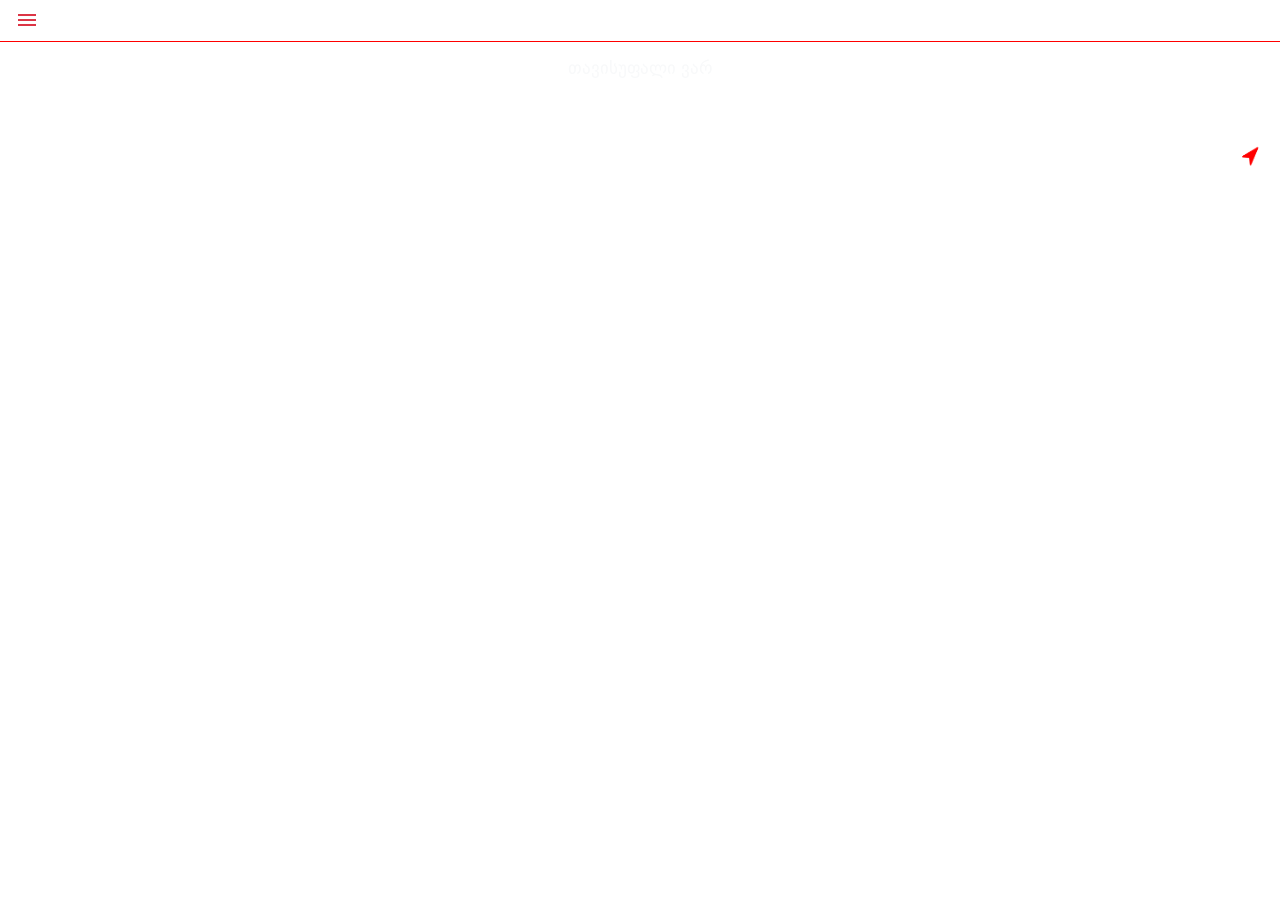
==== index.html @ 13256343 "545 44" ====
<!DOCTYPE html>
<html>
<meta http-equiv="Content-Security-Policy"
      content="img-src * 'self' data:; default-src *; style-src 'self' 'unsafe-inline'; script-src 'self' 'unsafe-inline' 'unsafe-eval' https://api-maps.yandex.ru https://suggest-maps.yandex.ru;">
	  
<meta name="viewport" content="width=device-width, initial-scale=1.0, user-scalable=no">
	<head>

	<meta http-equiv="Content-Type" content="text/html; charset=utf-8" />
	<title>MLTaxi Driver</title>

	<link rel="stylesheet" href="assets/bootstrap/css/bootstrap.css" />
	<link rel="stylesheet" href="assets/icomoon/icomoon.css" />
	<link rel="stylesheet" href="assets/css/style.css" />

	<script type="text/javascript" src="assets/jquery/jquery-3.2.1.min.js"></script>
	<script type="text/javascript" src="assets/bootstrap/js/bootstrap.bundle.min.js"></script>
	<script type="text/javascript" charset="utf-8" src="cordova.js"></script>

	<script type="text/javascript" charset="utf-8" src="io.js"></script>
	<script type="text/javascript" charset="utf-8" src="func.js"></script>
	<script type="text/javascript" charset="utf-8" src="maps.js"></script>

<script type="text/javascript" charset="utf-8">

var myaudio = new Audio('call.mp3');
myaudio.loop = false;
var myid = 0;

var cur_price=0;

var nogps = 0;
document.addEventListener("deviceready", onDeviceReady, false);
var mystatus=0;
var myid=0;

var last_lat=41.7089554;
var last_long=44.7689831;
var depoz=0;

var wlon=44.7689831;
var wlat=41.7089554;
var MyUser="nouser";
var MyPass="nopass";
var MyZoom=17;

var MyLat=41.7089554;
var MyLong=44.7689831;
var MyAlt;
var MyHead;
var MySpeed;
var MyAcc;
var started;
var appr_price=0;
started=0;

function onBackKeyDown() 
	{
	show_map();
	}

function onMenuDown() 
	{
	if (curwindow==0)
		{
		show_settings();
		}
	}


function onSearchDown() 
	{
	if (myself==0)
		{
		setme();
		}
	}


var dataex=0;

var xtile;
var ytile;

var mousex;
var mousey;
var omousex;
var omousey;
	
var sx;
var sy;

var canacX;
var canacY;
var inter='none';

var inpause=0;

sx=getscreenw();
sy=getscreenh();
var myself=0;


var gamehttp;
if (window.XMLHttpRequest) {gamehttp=new XMLHttpRequest();}
else if (window.ActiveXObject) {gamehttp=new ActiveXObject('Microsoft.XMLHTTP');}
else {alert('Your browser does not support XMLHTTP!');}
gamehttp.onreadystatechange=update_data;


var userids = new Array();
var usernames = new Array();
var userlongs = new Array();
var userlats = new Array();
var useralts = new Array();
var userspeeds = new Array();
var userheads = new Array();
var userlasts = new Array();

var cache_ignore=0;
var cache_ignore_wifi=1;

var cur_down_i=0;
var cur_down_ii=0;
var down_complete=1;
var check_complete=1;
var file_downing=0;
var LT_finished=0;

var watchID = null;
var watchID2 = null;
var mrot=0;


var userebic=0;

var wehavecall=0;
var calllat=0;
var calllong=0;
var callid=0;
var txt_addr="";
var ertxelmainc=0;
var comp=0;
// powermanagement -ის ფუნქციები
//window.powermanagement.acquire();
//window.powermanagement.release();

// --------------------------------------------------------------------
function onDeviceReady() 
	{
	console.log("setting immersive");
//	AndroidFullScreen.immersiveMode(successFunction, errorFunction);

// Custom full screen mode
// See https://developer.android.com/reference/android/view/View.html#setSystemUiVisibility(int)
//	AndroidFullScreen.setSystemUiVisibility(AndroidFullScreen.SYSTEM_UI_FLAG_FULLSCREEN, successFunction, errorFunction);

	kc=checkIfFileExists("locdata.txt");
	ReadData();

	console.log("device ready, checking connection");
	checkConnection();

	req_loc_acc();
	req_loc_auth();

	document.addEventListener("pause", onPause, false);
	document.addEventListener("backbutton", onBackKeyDown, false);
	//document.addEventListener("menubutton", onMenuDown, false);
	//document.addEventListener("searchbutton", onSearchDown, false);
//	document.addEventListener("volumedownbutton", onVolumeDown, false);
//	document.addEventListener("volumeupbutton", onVolumeUp, false);

	window.addEventListener("unload", myunload()); 
	window.addEventListener('orientationchange', doOnOrientationChange);
	console.log("device ready, getting position");
	navigator.geolocation.getCurrentPosition(onSuccess, onError, {enableHighAccuracy: true,  maximumAge:0});
	var opts = { timeout: 3000, enableHighAccuracy: true, maximumAge:0};
	watchID = navigator.geolocation.watchPosition(onSuccess, onError, opts);
	document.addEventListener("resume", onResume, false);
//	window.addEventListener("deviceorientation", handleOrientation, true);

//	 navigator.compass.getCurrentHeading(onCompassSuccess, function (compassError) { console.log('Compass error: ' + compassError.code); })
	var moptions = { frequency: 1000 };
//	watchID2 = navigator.compass.watchHeading(onCompassSuccess, onError, moptions);
	
	console.log("device ready, dealing with record file");
	
	
	if (started==0)	
		{
		Start();
		}
	//setmypos();
	}
// ------------------------

function myunload()
	{
	 if (watchID2) 
		{
        navigator.compass.clearWatch(watchID2);
        watchID2 = null;
        }

	if (watchID) 
		{
		navigator.geolocation.clearWatch(watchID)
		watchID = null;
		}
	}

function onCompassSuccess(heading) 
	{  
	console.log(heading);
	comp=parseInt(heading.magneticHeading*100)/100;
	//document.getElementById("heading_div").innerHTML=parseInt(heading.magneticHeading);
	rotate_marker(comp);
    }


function MainProg()
	{
	//console.log("main prog");
	if (started==1)
		{	
		UpData();
	//	console.log("up data");
		if (callid>0 && inpause==0 && myself==2)
			{
			console.log("setting to call");
			setmypos();
			DrawUsers();
			}
		else if (myself==1 && inpause==0)
			{
	//		console.log("myself=1 and inpause=0, setting wlongebi");
			
			setmypos();

			}
			

		navigator.geolocation.getCurrentPosition(onSuccess, onError, {enableHighAccuracy: true,  maximumAge:0});
		setTimeout("MainProg();",1000);
	
		}
	}

var call_dest_lat=0;
var call_dest_long=0;
var call_dest_addr="";

var call_dest_lat1=0;
var call_dest_long1=0;
var call_dest_addr1="";


var sit_price=new Array();
var kmprice= new Array();

sit_price[1]=2;
sit_price[2]=3;
sit_price[3]=4;

kmprice[1]=0.5;
kmprice[2]=0.6;
kmprice[3]=0.75;
var last_status=0;


var call_tel="";
var call_meters=0;
var last_route=0;
var this_time=0;
var call_class=1;

var max_calls=0;
var list_id= new Array();
var list_addr1= new Array();
var list_addr2= new Array();
var list_addr3= new Array();
var list_appr_price= new Array();

var sel_call_id =-1;

function update_data()
	{		
	if(gamehttp.readyState == 4)
		{
		mr=gamehttp.responseText;
		if (mr!="")
			{

			this_time=Date.now()
			console.log("-- data received from server: "+mr);
			if (mr.substr(0, 8)=="register")		
				{
				console.log("register");
				//alert("Please Register Your User at\n\r http://taxiprius.com.ge/");
			//	started=0;
			//	document.getElementById('mainb').innerHTML="START";
				if (curwindow==0)
					{
					show_settings();
					curwindow=2;
					}
				//Start();
				//alert("please REGISTER at website: www.developer.design.ge/mytaxi");
				}
			else if (mr.substring(0,7)=="depozit")		
				{
				a=mr.split("|");
				depoz=a[1];
				document.getElementById("mbal").innerHTML=depoz+"₾";
				alert("თქვნი მიმდინარე ბალანსი არის: "+depoz+"₾, მუშაობს გასაგრძელებლად შეავსეთ დეპოზიტი");				
				}
			else
				{
				if (curwindow==2)
					{
					show_map();
					}
				a=mr.split("|");
				if (a[0]=="newcall")
					{
//					document.getElementById("client_center").style.display="inline";
					max_calls=a.length-2;
					console.log("maxcalls: "+max_calls);
					for (ka=1;ka<max_calls+1 ;ka++ )
						{
						

						b=a[ka].split(";");
						curid=b[0];
						if (callid!=curid && myself==0)
							{
						//	setme();
							}
						//
						
						list_id[ka-1]=curid;
						list_addr1[ka-1]=b[3];
						list_addr2[ka-1]=b[8];
						list_addr3[ka-1]=b[12];
						list_appr_price[ka-1]=b[14];


						console.log("curid: "+curid + " selcallid: "+sel_call_id+", apprice: "+list_appr_price[ka-1]);

						if (curid==sel_call_id)
							{
							console.log("zari monishnulia: "+sel_call_id);
							// monishnuli zari
							callid=curid;
							calllat=parseFloat(b[1]);
							calllong=parseFloat(b[2]);	
							txt_addr=b[3];

							call_meters=0;
							call_tel=b[4];
							
							call_dest_lat=parseFloat(b[6]);
							call_dest_long=parseFloat(b[7]);
							call_dest_addr=b[8];
							
							call_class=b[9];
							
							call_dest_lat1=parseFloat(b[10]);
							call_dest_long1=parseFloat(b[11]);
							call_dest_addr1=b[12];
							
							cur_price=b[13];
							
							appr_price=parseInt(b[14]);
							depoz=parseFloat(b[15]);
							
							console.log("last and new: " +last_status+ " / "+mystatus);
							if (last_status!=101 )
								{

								ertxelmainc=1;

								if (call_dest_lat>30 )
									{
									var startpos = [ calllat,  calllong];
									var endpos = [ call_dest_lat, call_dest_long];
									var thirdpos = [ call_dest_lat1,  call_dest_long1];
									myself=0;
									console.log("calcroute: ");
									console.log(startpos);
									console.log(endpos);
									console.log(thirdpos);
									auto_bounds=true;
									myMap.geoObjects.remove(multiRoute);
									myMap.geoObjects.remove(multiRoute2);
									myMap.geoObjects.remove(startMarker);
									myMap.geoObjects.remove(endMarker);
									myMap.geoObjects.remove(thirdmarker);
									calcRoute(startpos, endpos, thirdpos, call_dest_lat1);
									

									}
								draw_markers();
								set_status(101);
								last_status=101;
								}	
							}
						}
					
					if (sel_call_id==-1)
						{
						show_call_list();
						}
				
					}
				else if (a[0]=="yourcall")
					{
					sel_call_id=-1;
					callconfirming=0;
//					document.getElementById("client_center").style.display="inline";
					b=a[1].split(";");
					curid=b[0];
					callid=curid;
					calllat=parseFloat(b[1]);
					calllong=parseFloat(b[2]);	
					txt_addr=b[3];
					c=b[4];
					call_meters=b[5];
					call_tel=b[4];
					console.log("call_tel: " +call_tel);
					call_dest_lat=parseFloat(b[6]);
					call_dest_long=parseFloat(b[7]);
					call_dest_addr=b[8];
					call_class=b[9];

					call_dest_lat1=parseFloat(b[10]);
					call_dest_long1=parseFloat(b[11]);
					call_dest_addr1=b[12];
					cur_price=b[13];
					appr_price=parseInt(b[14]);
					depoz=parseFloat(b[15]);
					console.log(call_dest_lat1+" <- -> "+call_dest_long1);
					console.log("mesame misamarti: "+call_dest_addr1);
					ertxelmainc=1;
					if (calllat>30 && (this_time-last_route)>10 && mystatus!=1)
						{
						var startpos = [ MyLat,  MyLong];
						var endpos = [ calllat, calllong];
						var thirdpos = [ call_dest_lat1,  call_dest_long1];
						auto_bounds=false;
						calcRoute(startpos, endpos, thirdpos, 0);
						//myMap.panTo(positionMarker.geometry.getCoordinates());
						}

					if (callid!=curid && myself==0)
						{
//						setme();
						}
					if (mystatus!=1)	{draw_markers();}
					set_status(1);
					last_status=mystatus;
					}
				else if (a[0]=="waiting")
					{
						sel_call_id=-1;
					callconfirming=0;
//					document.getElementById("client_center").style.display="inline";
					b=a[1].split(";");
					curid=b[0];
					if (callid!=curid && myself==0)
						{
					//	setme();
						}
					callid=curid;
					calllat=parseFloat(b[1]);
					calllong=parseFloat(b[2]);	
					txt_addr=b[3];
					call_tel=b[4];
					call_meters=b[5];
					call_dest_lat=parseFloat(b[6]);
					call_dest_long=parseFloat(b[7]);
					call_dest_addr=b[8];
					call_class=b[9];

					call_dest_lat1=parseFloat(b[10]);
					call_dest_long1=parseFloat(b[11]);
					call_dest_addr1=b[12];
					cur_price=b[13];
					appr_price=parseInt(b[14]);
					depoz=parseFloat(b[15]);
					console.log(call_dest_lat1+" <- -> "+call_dest_long1);
					console.log("mesame misamarti: "+call_dest_addr1);
					ertxelmainc=1;
					if (call_dest_lat>30 && (this_time-last_route)>10  &&  mystatus!=3)
						{
						var startpos = [ MyLat,  MyLong];
						var endpos = [ calllat, calllong];
						var thirdpos = [ call_dest_lat1,  call_dest_long1];
						auto_bounds=false;
						calcRoute(startpos, endpos, thirdpos, 0);
						}
					if (mystatus!=3)	{draw_markers();}
					set_status(3);
					last_status=mystatus;
					}
				else if (a[0]=="usercoming")
					{
					sel_call_id=-1;
					callconfirming=0;
//					document.getElementById("client_center").style.display="inline";
					b=a[1].split(";");
					curid=b[0];
					if (callid!=curid && myself==0)
						{
					//	setme();
						}
					callid=curid;
					calllat=parseFloat(b[1]);
					calllong=parseFloat(b[2]);
					txt_addr=b[3];
					call_tel=b[4];
					call_meters=b[5];
					call_class=b[9];
					call_dest_lat=parseFloat(b[6]);
					call_dest_long=parseFloat(b[7]);
					call_dest_addr=b[8];

					call_dest_lat1=parseFloat(b[10]);
					call_dest_long1=parseFloat(b[11]);
					call_dest_addr1=b[12];
					cur_price=b[13];
					appr_price=parseInt(b[14]);
					depoz=parseFloat(b[15]);
					//call_dest_addr=b[8];
					console.log(call_dest_lat1+" <- -> "+call_dest_long1);
					console.log("mesame misamarti: "+call_dest_addr1);
					ertxelmainc=1;
					if (call_dest_lat>30 && (this_time-last_route)>30  && mystatus!=4)
						{						
						var startpos = [ MyLat,  MyLong];
						var endpos = [ call_dest_lat, call_dest_long];
						var thirdpos = [ call_dest_lat1,  call_dest_long1];
						auto_bounds=false;
						calcRoute(startpos, endpos, thirdpos, call_dest_lat1);
						}
					if (mystatus!=4)	{draw_markers();}
					set_status(4);
					last_status=mystatus;
					}
				else if (a[0]=="moving")
					{
						sel_call_id=-1;
					callconfirming=0;
//					document.getElementById("client_center").style.display="none";

					b=a[1].split(";");
					curid=b[0];

					callid=curid;
					calllat=parseFloat(b[1]);
					calllong=parseFloat(b[2]);	
					txt_addr=b[3];
					call_meters=b[5];
					call_tel=b[4];
					call_class=b[9];
					var metrebi=parseInt(10*call_meters/1000)/10;
					var metrebi_real=parseInt(metrebi*1.12*100)/100;
					var	tanxa=datvale_pussy(metrebi_real); // tanxa zveli cesit

					
					call_dest_lat=parseFloat(b[6]);
					call_dest_long=parseFloat(b[7]);
					call_dest_addr=b[8];

					call_dest_lat1=parseFloat(b[10]);
					call_dest_long1=parseFloat(b[11]);
					call_dest_addr1=b[12];
					cur_price=b[13];
					appr_price=parseInt(b[14]);
					depoz=parseFloat(b[15]);
					document.getElementById("meters_txt").innerHTML=metrebi_real;
					document.getElementById("price_txt").innerHTML=cur_price ;

				//	call_dest_addr=b[8];



					console.log(call_dest_lat1+" <- -> "+call_dest_long1);
					console.log("mesame misamarti: "+call_dest_addr1);
					
					ertxelmainc=1;
					if (call_dest_lat>30 && (this_time-last_route)>10)// &&  mystatus!=5)
						{
					

						var startpos = [ MyLat,  MyLong];
						var endpos = [ call_dest_lat, call_dest_long];
						var thirdpos = [ call_dest_lat1,  call_dest_long1];
						auto_bounds=false;
						calcRoute(startpos, endpos, thirdpos, call_dest_lat1);
//						myMap.panTo(positionMarker.geometry.getCoordinates());
						}
					if (callid!=curid && myself==0)
						{
						//setme();
						}
					if (mystatus!=5)	{draw_markers();}
					set_status(5);
					last_status=mystatus;
					}
				else
					{
					sel_call_id=-1;
					depoz=parseFloat(a[1]);
					document.getElementById("mbal").innerHTML=depoz+"₾";
					callconfirming=0;
//					document.getElementById("client_center").style.display="none";
					if (curdisp!=0)	{set_status(0); last_status=mystatus;}
					txt_addr="";
					calllong=0;
					calllat=0;
					callid=0;
					call_tel="";
					call_meters=0;
					cur_price=0;
					call_dest_lat=0;
					call_dest_long=0;
					call_dest_addr="";


					call_dest_lat1=0;
					call_dest_long1=0;
					call_dest_addr1="";
					
					myMap.geoObjects.remove(multiRoute);
					myMap.geoObjects.remove(multiRoute2);
					myMap.geoObjects.remove(startMarker);
					myMap.geoObjects.remove(endMarker);
					myMap.geoObjects.remove(thirdmarker);
					dirsetmap=0;
					if (max_calls>0)
						{
						show_map();
						max_calls=0;
						show_call_list();
						}


					document.getElementById("new_call_screen").style.setProperty("display", "none", "important");
					document.getElementById("no_call_screen").style.setProperty("display", "block", "important");

					}
				if (inpause==0)	{DrawUsers();}

				if (userebic==1)
					{
					a=mr.split("|");
					for (i=0;i<(a.length-1);i++ )
						{
						if (a[i]!="")
							{
							
							b=a[i].split(";");
							
							var curid=b[0];

							if ( document.getElementById("user_"+curid)==null)
								{
								document.getElementById("users").innerHTML+="<div id='user_"+curid+"'  style='position:absolute; left:0px; top:0px; color:red; font-size:12px; font-weight:bold;'><div style='position:absolute; left:-16px; top:-16px; width:32px; height:32px;'><img src='taxizm.png'></div></div>"; //&nbsp;&nbsp;"+b[1]+"
								}
							userids[i]=curid;
							usernames[i]=b[1];
							userlats[i]=parseFloat(b[2]);
							userlongs[i]=parseFloat(b[3]);
							useralts[i]=parseFloat(b[4]);
							userspeeds[i]=parseFloat(b[5]);
							userheads[i]=parseFloat(b[6]);
							userlasts[i]=parseInt(b[7]);
							}
						}
					var tdata=a[a.length-1];

					if (inpause==0)	{DrawUsers();}
					}

				}
			}
		}
	}

var show_ids= new Array();
var max_show_ids=0;
function show_call_list()
	{
	console.log("showing calls");
	if (max_calls>0)
		{
	
		var refme=0;
		if (max_calls!=max_show_ids)
			{
			refme=1;
			}
		if (refme==0)
			{
			for (i=0;i<max_calls ;i++ )
				{
				if (show_ids[i]!=list_id[i])
					{
					refme=1;
					i=max_calls;
					}
				}
			}
		console.log("refme"+refme);
		if (refme==1)
			{
			myaudio.play();
			max_show_ids=max_calls;
			document.getElementById("call_list_screen").innerHTML="";
			for (i=0;i<max_calls ;i++ )
				{
				addme='<div class="d-flex mb-4"  id="new_call_div_'+list_id[i]+'"><div class="flex-grow-1"><div class="pr-4"><ul><li class="py-1" style="background: #eee; padding: 15px; margin: 2px 0;">'+list_addr1[i]+'</li><li class="py-1" style="background: #eee; padding: 15px; margin: 2px 0;">'+list_addr2[i]+'</li><li class="py-1" style="background: #eee; padding: 15px; margin: 2px 0;">'+list_addr3[i]+'</li>	</ul></div></div><div class="px-3 text-center"><span style="font-size: 20px">₾'+list_appr_price[i]+'</span><hr style="border-color: #6fdd00; border-width: 5px; margin: 5px 0;" />ნაღდი<br /><a href="Javascript: call_dets('+list_id[i]+');" class="btn btn-danger btn-sm mt-1" style="border-radius: 20px">დეტალურად</a></div></div>'


				
				show_ids[i]=list_id[i];
				document.getElementById("call_list_screen").innerHTML+=addme;
				}
			document.getElementById("call_list_screen").innerHTML+="<BR><BR><BR>";
			document.getElementById("call_list_screen").style.setProperty("display", "block", "important");
			}
		}
	else
		{
		document.getElementById("call_list_screen").innerHTML="";
		document.getElementById("call_list_screen").style.setProperty("display", "none", "important");

		}

	}

function call_dets(mcid)
	{
	sel_call_id=mcid;
	document.getElementById("call_list_screen").style.setProperty("display", "none", "important");
	}

function close_dets()
	{
		sel_call_id=-1;
		last_status=0;
	set_status(0);
	document.getElementById("call_list_screen").style.setProperty("display", "block", "important");
	}
function UpData()
	{

	if (MyUser!="nouser")
		{    
		url="http://mltaxi.ge/taxi.php?uname="+MyUser+"&pass="+MyPass+"&lat="+MyLat+"&long="+MyLong+"&alt="+MyAlt+"&head="+MyHead+"&speed="+MySpeed+"&passive="+inpause+"&mstat="+mystatus+"&callid="+callid +"&ragacid="+(Math.random()*10000000);		
		}
	else
		{
		url="http://mltaxi.ge/taxi.php?passive="+inpause+"&ragacid="+(Math.random()*10000000); 
		}
	console.log("-- upload: "+url);
//	document.getElementById('erorebi').innerHTML="uname="+MyUser+"&pass="+MyPass+"&lat="+MyLat+"&long="+MyLong+"&alt="+MyAlt+"&head="+MyHead+"&speed="+MySpeed;
	gamehttp.open('GET',url,true);
	gamehttp.send(null);
	
	
	}

function Start()
	{
	console.log("Start / END");
	if (started==0)
		{
			started=1;  MainProg();}  // document.getElementById('mainb').innerHTML="STOP";
	//else
//		{started=0;} //  document.getElementById('mainb').innerHTML="START";/

	}

var pauza_chartulia=0;

function onPause()
	{
	console.log("on pause");
//	if (started==0) 
		//{
	if (pauza_chartulia==1)
		{
		//started=0;
		clearWatch();
		inpause=1;
	WriteData();
		}
	//}

	
	}

function onResume() 
	{
	console.log("on resume");
	if (inpause==1)
		{
		inpause=0;
		}

	if (started==0)
		{
		checkConnection();
	
	var opts = { timeout: 3000, enableHighAccuracy: true, maximumAge:0};
	watchID = navigator.geolocation.watchPosition(onWatchSuccess, onError, opts);
	
		if (MyUser!="nouser")	{Start();}
		}

	//checkIfFileExists("locdata.txt");
	//if (dataex==0)
	//	{WriteData();}	

	//ReadData();
	//setmypos();
	//DrawUsers();
	}


function onSuccess(position) 
	{
	console.log(position);
	var gaitvaliscine=1;
	if (gaitvaliscine==1)
		{
		
		var element = document.getElementById('geopos');
		element.innerHTML = 'Latitude: '           + position.coords.latitude              + '<br />' +
								'Longitude: '          + position.coords.longitude             + '<br />';

		MyLat=position.coords.latitude ;
		MyLong=position.coords.longitude ;
		MyAlt=position.coords.altitude ;
		var newhead=position.coords.heading ;
		MySpeed=position.coords.speed ;
		MyAcc=position.coords.accuracy;
		console.log(MyLat+" | "+MyLong+" | "+newhead+ " : " + MyHead);
		if (newhead!=null && newhead>0)
			{
			MyHead=newhead;
			console.log("using own");
			rotate_marker(MyHead);
			}
		else
			{
				console.log("calculating");
			if (last_lat!=MyLat || last_long!=MyLong)
				{
			
				MyHead=calc_bearing(last_lat, last_long, MyLat, MyLong);
				rotate_marker(MyHead);
				last_lat=MyLat;
				last_long=MyLong;
				}
			}

		//wlon=MyLong;
		//wlat=MyLat;
		console.log("on succ, sett long");

		
		positionMarker.geometry.setCoordinates([position.coords.latitude,position.coords.longitude]);
	
		if (started==0 && MyUser!="nouser")	{Start();}
		if (myself==1 && inpause==0)
			{
			setmypos();	
			}
		else if (inpause==0)	
			{

			}
		}
    }






 
function getpos()
	{
	console.log("get pos");
	document.getElementById('geopos').innerHTML="Finding geolocation...";
	navigator.geolocation.getCurrentPosition(onSuccess, onError);
	}


function onWatchSuccess(position) 
	{
	console.log("on watch success");

	MyLat=position.coords.latitude ;
	MyLong=position.coords.longitude ;
	MyAlt=position.coords.altitude ;
	var newhead=position.coords.heading ;
	MySpeed=position.coords.speed ;
	MyAcc=position.coords.accuracy;
	console.log(MyLat+" | "+MyLong+" | "+newhead+ " : " + MyHead);
	if (newhead!=null && newhead>0)
		{
		MyHead=newhead;
		console.log("watch heading"+MyHead);
		rotate_marker(MyHead);
		}
	else
		{
		console.log("watch calculating");
		if (last_lat!=MyLat || last_long!=MyLong)
			{
			
			MyHead=calc_bearing(last_lat, last_long, MyLat, MyLong);
			rotate_marker(MyHead);
			last_lat=MyLat;
			last_long=MyLong;
			}
		}

	if (inpause==0)
		{
		var element = document.getElementById('geopos');
		element.innerHTML = 'Latitude: '           + position.coords.latitude              + '<br />' +
							'Longitude: '          + position.coords.longitude             + '<br />';
		setmypos();		
		}
	}



function draw_markers()
	{


	myMap.geoObjects.remove(startMarker);
	myMap.geoObjects.remove(endMarker);
	myMap.geoObjects.remove(thirdmarker);

	startMarker = new ymaps.Placemark([calllat,calllong], {hintContent: 'სტარტი', balloonContent: 'სტარტი'}, {iconLayout: 'default#image', iconImageHref: 'resources/pin_start.svg', iconImageSize: [30, 30], iconImageOffset: [-15, 0]  });
	myMap.geoObjects.add(startMarker);

	if (call_dest_lat>0)
		{
		endMarker = new ymaps.Placemark([call_dest_lat,call_dest_long], {hintContent: 'დასასრული', balloonContent: 'დასასრული'}, {iconLayout: 'default#image', iconImageHref: 'resources/pin_end.svg', iconImageSize: [30, 30], iconImageOffset: [-15, 0]  });
		myMap.geoObjects.add(endMarker);
		}

	if (call_dest_lat1>0)
		{
		console.log("third marker: ");
		thirdmarker = new ymaps.Placemark([call_dest_lat1,call_dest_long1], {hintContent: 'დასასრული', balloonContent: 'დასასრული'}, {iconLayout: 'default#image', iconImageHref: 'resources/pin_red.svg', iconImageSize: [30, 30], iconImageOffset: [-15, 0]  });
		myMap.geoObjects.add(thirdmarker);
		}
	}

function doOnOrientationChange()
	{

	
	document.getElementById("fanjara").style.width="100%";
	document.getElementById("fanjara").style.height="100%";

	
	document.getElementById("charcho").style.width="100%";
	document.getElementById("charcho").style.height="100%";

	//alert(window.orientation);
	}
    </script>
  </head>
  <style>
	body { margin:0px; padding:0px;}
	a {text-decoration:none; color:white;}
  </style>
  <body class="d-table w-100">
  				
		<!--<div style='width:256px; height:256px; position:relative; position:absolute; left:0px; top:0px; z-index:99;' >
			<img   id='myimg' style='width:256px; height:256px;'>
			<div style='position:absolute; left:0px; top:0px; background-color:red; width:7px; height:7px;' id='persona'></div>
		</div>-->
<!--  width:400px; height:600px;-->
<div id='fanjara' style='position:fixed; left:0px; top:0px; overflow:hidden; width:100%; height:100%; z-index:1;'>
		
<!--<div  style='position:fixed; left:0px; top:0px; width:100%; height:50px; background-color:white; z-index:211; ' >
	<div style='float:left; z-index:212;'><img src='but_info.png'></div>
	<div id='infodiv' style='float:right; width:250px; color:Black; z-index:212;'></div>
</div>-->
		<!-- MAIN MAP width:365px; height:600px;  -->
<div id='charcho' style='position:absolute; left:1px; top:1px; width:100%; height:100%;z-index:1;' >
		<div id='mainw' style='position:absolute; left:0px; top:90px; height:100%; width:100%; z-index:2;' >
			

			  <div id="gmap"  style='position:absolute; left:0px; top:0px; height:100%; width:100%; display:block;'></div>
		</div>
		  <script src="https://api-maps.yandex.ru/2.1/?lang=ka_GE" type="text/javascript"></script>
</div>
	

<a href='Javascript: setme();' style='position:fixed; top:130px; right:5px; margin:5px; z-index:502; '><img id='cbut' src='assets/images/dir_arrow.png' style='width:40px; height:40px;'></a>


<!--<a href='Javascript: set_client();' style='position:fixed; bottom:50px; left:5px; margin:5px; z-index:252; '  id='client_center' style='display:none;'><img id='client_but' src='client_icon.png'></a> <!--visibility:hidden-->
<!--<a href='Javascript: show_settings();' style='position:fixed; top:45px; right:5px; margin:5px; z-index:252; ' ><img src='settings.png'></a> -->



  <div style='position:fixed; left:0px; top:0px; display:none; z-index:1000; height:20%; width:100%; color:red; font-weight:Bold; background:white;'
       id='nogps'>
    <Br><Br><Br>
    <Center>ვერ ხერხდება GPS ლოკაცის მიღება</center>
  </div>


  <div style='position:fixed; left:0px; top:0px; display:none; z-index:1001; height:20%; width:100%; color:red; font-weight:Bold; background:white;'
       id='myint'>
    <Br><Br><Br>
    <Center>ჩართეთ ინტერნეტ კავშირი</center>
  </div>

<div class="container-fluid py-3"  id="call_list_screen" style="background-color:white; display:none!important; z-index:500; position:fixed; top:85px; left:0px; width:100%; height: 100%; overflow-y: scroll">
</div>

<div id="bottom_menu" class="d-table w-100" style='position:fixed; top:0px; left:0px;  z-index:251; width:100%; text-align:left; display:block;'>


	<!--	<div id='qucha_txt'>
			<ul class="decor m-0 pl-3">
				<li class="red" id='qucha1'>მიმართულება: 26 აბაშიძიეს ქუჩა, 577 700 043</li>
				<li class="red" id='qucha2'>მიმართულება: 26 აბაშიძიეს ქუჩა, 577 700 043</li>
			</ul>
		</div>-->


	<div class="header d-table-row" id="new_call_screen" style='background-color:white; display:none!important;'>
		<div class="container-fluid py-2" style="border-bottom: 1px solid red">
			<div class="d-flex align-items-center justify-content-between">
				<div>
					<a href="Javascript: close_dets();"><i class="icon-circle-left text-danger im-1x"></i></a>
				</div>
				<div>
					შეკვეთის დეტალები
				</div>
				<div>
					<a href="Javascript: show_menu();"><i class="icon-keyboard_arrow_right text-danger im-1x invisible"></i></a>
				</div>
			</div>
		</div>


		<div class="pt-3 pr-4"  id='qucha_txt'>
			
			<!--		<div class="pt-3 pr-4">-->
		</div>

		<div class="m-auto w-75">
			<hr style="border-color: #6fdd00; border-width: 2px;" />
		</div>
		
		<div class="px-3 text-center" id='more_info'>
			<span style="font-size: 18px" id='varaudi'>სავარაუდო ღირებულება ₾15 - ₾17</span>
		</div>
		<div class="text-center py-2">
			<i class="icon-account_balance_wallet im-lg mr-1" style="color: green"></i><span class="caps" style="font-size: 16px">ნაღდი ფული</span>
		</div>
		
		
		<div class="pt-1 pb-3 text-center" style="border-bottom: 3px solid red"  id='more_info_tel'>
			<a href='Javascript: make_call();' class="d-inline-block bg-danger py-2 px-3 text-white" style="border-radius: 30px; font-size: 22px">
				<i class="icon-phone_in_talk im-lg mr-1"></i><span id='usertel'></span>
			</a>
		</div>


		


	
			<!--	<div class="ml-auto pl-3">
					<a href='Javascript: show_settings();'><i class="icon-gear text-danger im-1x"></i></a>
				</div>-->
	<!--	<a class="bg-danger text-white py-3 text-center" href='Javascript: call_confirm();' id='call_confirm' style='display:none;' >გამოძახების მიღება</a>
		<a class="bg-danger text-white py-3 text-center" href='Javascript: iArrived();' id='arrived_but'  style='display:none;' >მოვედი</a>
		<a class="bg-danger text-white py-3 text-center" href='Javascript: user_met();' id='chavisvi_but' style=' display:none;'>ჩავისვი</a> -->
	</div>


	<div class="footer d-table-row" id='mfooter' style='display:none!important; position:fixed; bottom:0px; left:0px; width:100%; background-color:white;'>
		<div class="container-fluid py-3">
			<div class="text-center">
				<center>
				<a class="btn btn-danger btn-lg w-50" style="border-radius: 20px; display:none!important;"  href='Javascript: call_confirm();' id='call_confirm'>მიღება</a>
		
				<a class="btn btn-danger btn-lg w-50" style="border-radius: 20px; display:none!important;" href='Javascript: iArrived();' id='arrived_but' >მოვედი</a>
				<a class="btn btn-danger btn-lg w-50" style="border-radius: 20px;  display:none!important;" href='Javascript: user_met();' id='chavisvi_but' >ჩავისვი</a> 
				</center>

				
					
			</div>
		</div>
	</div>


	<div id='no_call_screen'  class="header d-table-row" style='background-color:white;  display:block;'>
		<div class="container-fluid py-2" style="border-bottom: 1px solid red">
			<div class="d-flex align-items-center justify-content-between">
				<div>
					<a href="javascript: show_menu();"><i class="icon-menu5 text-danger im-1x"></i></a>
				</div>
				<div>
				</div>
				<div>
					<a href="#"><i class="icon-keyboard_arrow_right text-danger im-1x invisible"></i></a>
				</div>
			</div>
		</div>
		<a href='Javascript: status_change(0);' id='stat_but' class="text-light py-3 text-center" style='display:block;'>
			<big>თავისუფალი ვარ</big>
		</a>
	</div>

	<!--<div id='new_call_screen' style=' width:100%; display:none; position:absolute; left:0px; top:230px; text-align:center; '>
		<center><a href='Javascript: call_confirm();' id='call_confirm' style='border:1px solid gray; padding:5px; display:block; background-color:green; color:white; padding:10px; font-size:28px; width:250px; text-align:center; '>გამოძახების მიღება</a></center>
	</div>-->
<!--
	<div id='my_call_screen' style=' width:100%; display:none;'>

		<a href='Javascript: iArrived();' id='arrived_but' style=' border:1px solid gray; padding:5px; display:block; background-color:green; color:white; width:200px; font-size:16px; -moz-opacity: 1; -khtml-opacity: 1;  opacity: 1; '>მოვედი</a>
		
		
	</div>-->

<!--
			<div id='user_wait_screen' style=' width:100%; display:none;'>
				
				
				<a href='Javascript: user_met();' id='arrived_but' style=' border:1px solid gray; padding:5px; display:block; background-color:green; color:white; width:200px; font-size:16px; -moz-opacity: 1; -khtml-opacity: 1;  opacity: 1; '>ჩავისვი</a>
				
				
			</div>-->

	<div class="footer w-100" id='user_pay_screen'  style='position:fixed; bottom:0px; left:0px; background-color:white; display:none; '>
		<div class="container-fluid py-3">
			<div class="text-center">
				<a href='Javascript: userpay(1);' class="btn btn-danger w-50" style="border-radius: 20px">დასრულება</a>
			</div>
		</div>

		<div class="container-fluid py-2">
			<div class="d-flex align-items-center justify-content-around">
				<div><span style="font-size: 20px">მანძილი:  <span name='meters_txt' id='meters_txt' style=' font-size:20px; color:black;'></span></span></div>
				<div></div>
				<div><span style="font-size: 20px">თანხა: <span style=' font-size:20px; color:black;'  name='price_txt' id='price_txt'></span> ლარი</span></div>
			</div>
		</div>
		<!--<a class="bg-danger text-light py-3 text-center" href='Javascript: userpay(1);' id='arrived_but' style='display:block;'>
			მგზავრობის დასრულება
		</a>-->

		<div class="container-fluid py-2">
			<div class="d-flex align-items-center justify-content-between">
				<div></div>
				<div><img src="assets/images/taxi.svg" height="32" /></div>
				<div></div>
			</div>
		</div>
	</div>

		<!--	<div id='user_pay_screen' style='position:fixed; bottom:0px; left:0px; height:170px;background-color:white; width:100%; display:none; color:black;'>
			<Br>

				<table width=100%>
				<tr><td align=center>
				<a href='Javascript: userpay(1);' id='arrived_but' style=' border:1px solid gray; padding:5px; display:block; background-color:green; color:white; font-size:24px;'>დასრულება</a>
				
				<!--&nbsp; &nbsp; &nbsp;
				<a href='Javascript: userpay(2);' id='arrived_but' style='float:right; border:1px solid gray; padding:5px; display:block; background-color:blue; color:white; width:70px; font-size:16px;'>ბარათი</a>
				</td>
				</tr>
				<Tr><td style=' font-size:24px;' align=center>
				მანძილი: <span name='meters_txt' id='meters_txt' style=' font-size:24px; color:black;'></span> თანხა: <span style=' font-size:24px; color:black;'  name='price_txt' id='price_txt'></span> <!--<input type='number' id='mytanxa' size=4 style=' font-size:16px;'>
				</td></tr>
</table>
				

			</div>-->

		</div>

	</div>

	   			<!--<table width=100% cellpadding=0 cellspacing=0>
			<tr><Td align=left><a href='Javascript:zoomme(1);' style='float:left; font-size:30px; margin:5px;'><img src='zoomin.png'></a></td>
			<td align=center><a href='Javascript: setme();' style='margin:5px; ' ><img id='cbut' src='centeroff.png'></a></td>
			<Td align=center><a href='Javascript: show_settings();' style='margin:5px;'><img src='settings.png'></a></td>
			<td align=right><a href='Javascript:zoomme(-1);' style='float:right; margin:5px;   '><img src='zoomout.png'></a></td>
			</table>-->


	<div  id='menu_sheet' style='position:fixed; top:0px; left:0px; width:100%; height:100%;  z-index:253;  background: rgba(0,0,0,0.4); display:none!important;'>
		<div class="d-table w-75 h-100" style="background: #FFF">
			<div class="header d-table-row w-100" style='background-color:white;'>
				<div class="footer d-table-row">
					<div class="container-fluid py-5">
						<div class="d-flex align-items-center justify-content-between">
							<div><img src="assets/images/taxi.svg" height="32" /></div>
							<div class="text-center"><img src="assets/images/logo.svg" height="74" /></div>
							<div><img src="assets/images/taxi.svg" height="32" /></div>
						</div>
					</div>
				</div>
			</div>
			<div class="content d-table-row h-75" style='background-color:white;'>
				<ul class="list-group">
					<li class="list-group-item rounded-0 border-0" style="background-color: #f1f1f1"><a href='Javascript: close_menu();' style='color:black;'><i class="icon-home im-lg mr-3 text-danger"></i>მთავარი</a></li>
					<li class="list-group-item rounded-0 border-0" style="background-color: #f5f5f5"><i class="icon-account_balance_wallet im-lg mr-3 text-danger"></i>ბალანსი: <span id='mbal'></span></li>
					<li class="list-group-item rounded-0 border-0" style="background-color: #f1f1f1">
					<a href='Javascript: show_settings();' style='color:black;'><i class="icon-gear im-lg mr-3 text-danger" ></i>პარამეტრები</a></li>
				</ul>
			</div>
			<div class="footer d-table-row w-75" style='background-color:white;'>
			</div>
		</div>
	</div>



	<div id='settings_sheet' style='position:fixed; left:0; top:0px; padding:0px; z-index:10000000;width:100%; height:100%; background-color:white; color:black; display:none;'>

		<div id='mydiv' style='display:none;'></div>

		<p id="geopos" style='display:none;'>Finding geolocation...</p>

	
		<div class="header w-100" style='width:100%!important;'>
			<div class="bg-danger text-center text-white py-3">
				პარამეტრები
			</div>
			<div class="py-4 w-75 m-auto">
				<div class="form-group">
					<label for="name">Username:</label>
					<input type="text"  id='myname' name='myname' value='youuser' class="form-control" />
				</div>
				<div class="form-group">
					<label for="name">Password:</label>
					<input type="password" id='mypass' name='mypass' value='yourpass' class="form-control" />
				</div>
			</div>
		</div>
		<div class="content w-100 h-100 text-center ">
			<div class="py-2">
				<p align="center"><a href='Javascript: saveuser(1);'  class="btn btn-danger m-auto" style="border-radius: 30px; font-size: 16px">შენახვა</a></p>
					<p align="center"><a href='Javascript: show_map(); curwindow=2;' class="btn btn-danger m-auto" style="border-radius: 30px; font-size: 16px">დახურვა</a></p>
			</div>
		</div>



			<div style='display:none;'>
			ეკრანის ორიენტაცია: <a href='Javascript: setori(1);'>ვერტიკალური</a> / <a href='Javascript: setori(2);'>ჰორიზონტალური</a>
			</div>
			<div id='erorebi' style='display:none;'>Tilebi (zoom:16)</div>
		
		
	</div>
<script>

function show_menu()
	{
	document.getElementById("menu_sheet").style.display="block";
	}

	
function close_menu()
	{
	document.getElementById("menu_sheet").style.setProperty("display", "none", "important");

	}

function setori(ori)
{
//
//if (ori==1)
//	{
//	var so = cordova.plugins.screenorientation;
//     so.setOrientation(so.Orientation.PORTRAIT);
//	}
//else
//	{
//	var so = cordova.plugins.screenorientation;
//     so.setOrientation(so.Orientation.LANDSCAPE);
//	}

}

function userpay(pmethod)
	{
	if (callid>0)
		{
		//tanxa=document.getElementById("mytanxa").value;
		//document.getElementById("mytanxa").value="";

		var metrebi=parseInt((call_meters/1000)*100)/100;
		var metrebi_real=parseInt(metrebi*1.12*100)/100;
		var	tanxa=datvale_pussy(metrebi_real);

		myMap.geoObjects.remove(multiRoute);
		myMap.geoObjects.remove(multiRoute2);


//		tanxa=1+parseInt((call_meters/1000)*0.75*100)/100;
		url="http://mltaxi.ge/pay.php?uname="+MyUser+"&pass="+MyPass+"&id="+callid+"&pmethod="+pmethod+"&amount="+tanxa;
			
		console.log("usermet upload: "+url);
		gamehttp.open('GET',url,true);
		gamehttp.send(null);
//		document.getElementById("client_center").style.display="none";
		callid=0;
		mystatus=0;
		last_status=0;
		calllat=0;
		calllong=0;
		call_tel="";
		call_meters=0;
		call_dest_lat=0;
		call_dest_long=0;
		call_dest_addr="";
		set_status(0);
		}
	}


function user_met()
{
	if (callid>0)
		{
		url="http://mltaxi.ge/usermet.php?uname="+MyUser+"&pass="+MyPass+"&id="+callid;
			
		console.log("usermet upload: "+url);
		gamehttp.open('GET',url,true);
		gamehttp.send(null);
		}
}
function iArrived()
	{

	if (callid>0)
		{
		url="http://mltaxi.ge/arrived.php?uname="+MyUser+"&pass="+MyPass+"&id="+callid;
			
		console.log("arrived upload: "+url);
		gamehttp.open('GET',url,true);
		gamehttp.send(null);
		}
	}
var callconfirming=0;
function call_confirm()
	{
		console.log("confirming: "+callid);
	if (callid>0)
		{
		callconfirming=1;
		url="http://mltaxi.ge/confirm.php?uname="+MyUser+"&pass="+MyPass+"&id="+callid;
			
		console.log("upload: "+url);
		gamehttp.open('GET',url,true);
		gamehttp.send(null);
		}
	}

function status_change(newstat)
	{
	console.log("cur status: "+mystatus);
	if (mystatus==0 && newstat==0)
		{mystatus=2;
		document.getElementById("stat_but").innerHTML="დაკავებული ვარ";
		document.getElementById("stat_but").style.backgroundColor="#f40326";
		document.getElementById("stat_but").style.color="white";
		}
	else if (mystatus==2 && newstat==0)
		{mystatus=0;
		document.getElementById("stat_but").innerHTML="თავისუფალი ვარ";
		document.getElementById("stat_but").style.backgroundColor="green";
		document.getElementById("stat_but").style.color="white";
		}
	
	console.log("new status: "+mystatus);
	}

var curdisp=0;

function set_status(newstat)
	{
	console.log("status change: "+newstat+ " / "+curdisp);
	if (newstat==0 && curdisp!=0)
		{
		if (ertxelmainc==1)
			{	
//			document.getElementById("bottom_menu").style.height='90px';
//			document.getElementById("bottom_menu").style.opacity = "0.9";
//			document.getElementById("bottom_menu").style.filter  = 'alpha(opacity=90)';
			
			document.getElementById("stat_but").style.display="block";

			document.getElementById("call_confirm").style.setProperty("display", "none", "important");
			document.getElementById("arrived_but").style.setProperty("display", "none", "important");
			document.getElementById("chavisvi_but").style.setProperty("display", "none", "important");
			document.getElementById("user_pay_screen").style.setProperty("display", "none", "important");
			document.getElementById("mfooter").style.setProperty("display", "none", "important");

			document.getElementById("qucha_txt").innerHTML="";
			document.getElementById("usertel").innerHTML="";
			document.getElementById("varaudi").innerHTML="";
			document.getElementById("new_call_screen").style.setProperty("display", "none", "important");
			document.getElementById("no_call_screen").style.setProperty("display", "block", "important");
			document.getElementById("mbal").innerHTML=depoz+"₾";
			myaudio.pause();
			myaudio.currentTime = 0;
			mystatus=0;
			curdisp=0;
			}
		}
	else if (newstat==101 && curdisp!=101)
		{
		curdisp=101;
//		document.getElementById("bottom_menu").style.height='100%';
//		document.getElementById("bottom_menu").style.opacity = "0.4";
//			document.getElementById("bottom_menu").style.filter  = 'alpha(opacity=40)';
			
		document.getElementById("stat_but").style.display="none";
		document.getElementById("call_list_screen").style.setProperty("display", "none", "important");
		document.getElementById("call_confirm").style.setProperty("display", "block", "important");
		document.getElementById("arrived_but").style.setProperty("display", "none", "important");
		document.getElementById("chavisvi_but").style.setProperty("display", "none", "important");
		document.getElementById("user_pay_screen").style.setProperty("display", "none", "important");


		document.getElementById("new_call_screen").style.setProperty("display", "block", "important");
		document.getElementById("no_call_screen").style.setProperty("display", "none", "important");
		document.getElementById("more_info").style.setProperty("display", "block", "important");
		document.getElementById("more_info_tel").style.setProperty("display", "block", "important");
		document.getElementById("mfooter").style.setProperty("display", "block", "important");

		document.getElementById("usertel").innerHTML=call_tel;
		document.getElementById("qucha_txt").innerHTML='<ul><li class="py-1" style="background: #eee; padding: 15px; margin: 2px 0;">'+txt_addr+'</li><li class="py-1" style="background: #eee; padding: 15px; margin: 2px 0;">'+ call_dest_addr+'</li><li class="py-1" style="background: #eee; padding: 15px; margin: 2px 0;">'+ call_dest_addr1+'</li></ul>';
		document.getElementById("varaudi").innerHTML="<h3><b>"+appr_price+"-"+(parseInt(appr_price)+1)+"₾</b></h3>";		
			document.getElementById("mbal").innerHTML=depoz+"₾";
		console.log("texti 1: "+txt_addr+"<BR>მიმართულება:"+call_dest_addr+"<BR>"+call_tel+ "<BR>"+call_dest_addr1);
//		myaudio.play();
		mystatus=0;
		console.log("aqamde: "+mystatus);
		// shemosulia axali shekveta, irekeba zari
		}
	else if (newstat==1 && curdisp!=1)
		{
//		document.getElementById("bottom_menu").style.height='180px';
//		document.getElementById("bottom_menu").style.opacity = "0.9";
//		document.getElementById("bottom_menu").style.filter  = 'alpha(opacity=90)';
			
		myaudio.pause();
		myaudio.currentTime = 0;
		curdisp=1;
		document.getElementById("stat_but").style.display="none";
		document.getElementById("call_list_screen").style.setProperty("display", "none", "important");
		document.getElementById("call_confirm").style.setProperty("display", "none", "important");
		document.getElementById("arrived_but").style.setProperty("display", "block", "important");
		document.getElementById("chavisvi_but").style.setProperty("display", "none", "important");
		document.getElementById("user_pay_screen").style.setProperty("display", "none", "important");
		
		document.getElementById("new_call_screen").style.setProperty("display", "block", "important");
		document.getElementById("no_call_screen").style.setProperty("display", "none", "important");
		document.getElementById("more_info").style.setProperty("display", "block", "important");
		document.getElementById("more_info_tel").style.setProperty("display", "block", "important");
		document.getElementById("mfooter").style.setProperty("display", "block", "important");

		document.getElementById("usertel").innerHTML=call_tel;

		
		document.getElementById("qucha_txt").innerHTML='<ul><li class="py-1" style="background: #eee; padding: 15px; margin: 2px 0;">'+txt_addr+'</li><li class="py-1" style="background: #eee; padding: 15px; margin: 2px 0;">'+ call_dest_addr+'</li><li class="py-1" style="background: #eee; padding: 15px; margin: 2px 0;">'+ call_dest_addr1+'</li></ul>';				
		document.getElementById("varaudi").innerHTML="<h3><b>"+appr_price+"-"+(parseInt(appr_price)+1)+"₾</b></h3>";
			document.getElementById("mbal").innerHTML=depoz+"₾";
		console.log("texti 2: "+txt_addr+"<BR>მიმართულება:"+call_dest_addr+"<BR>"+call_tel+ "<BR>"+call_dest_addr1);
		mystatus=1;
		// shekveta migebulia
		}
	else if (newstat==3 && curdisp!=3)
		{
		myaudio.pause();
		myaudio.currentTime = 0;
		curdisp=3;
//		document.getElementById("bottom_menu").style.height='180px';
//		document.getElementById("bottom_menu").style.opacity = "0.9";
//		document.getElementById("bottom_menu").style.filter  = 'alpha(opacity=90)';
			
		document.getElementById("stat_but").style.display="none";
		document.getElementById("call_list_screen").style.setProperty("display", "none", "important");		
		document.getElementById("call_confirm").style.setProperty("display", "none", "important");
		document.getElementById("arrived_but").style.setProperty("display", "none", "important");
		document.getElementById("chavisvi_but").style.setProperty("display", "none", "important");
		document.getElementById("user_pay_screen").style.setProperty("display", "none", "important");

		document.getElementById("new_call_screen").style.setProperty("display", "block", "important");
		document.getElementById("no_call_screen").style.setProperty("display", "none", "important");
		document.getElementById("more_info").style.setProperty("display", "block", "important");
		document.getElementById("more_info_tel").style.setProperty("display", "block", "important");
		document.getElementById("mfooter").style.setProperty("display", "block", "important");

		document.getElementById("mbal").innerHTML=depoz+"₾";
		document.getElementById("usertel").innerHTML=call_tel;
		document.getElementById("qucha_txt").innerHTML='<ul><li class="py-1" style="background: #eee; padding: 15px; margin: 2px 0;">'+txt_addr+'</li><li class="py-1" style="background: #eee; padding: 15px; margin: 2px 0;">'+ call_dest_addr+'</li><li class="py-1" style="background: #eee; padding: 15px; margin: 2px 0;">'+ call_dest_addr1+'</li></ul>';		
		document.getElementById("varaudi").innerHTML="<h3><b>"+appr_price+"-"+(parseInt(appr_price)+1)+"₾</b></h3>";

				
		console.log("texti 3: "+txt_addr+"<BR>მიმართულება:"+call_dest_addr+"<BR>"+call_tel+ "<BR>"+call_dest_addr1);
		mystatus=3;
		}
	else if (newstat==4 && curdisp!=4)
		{
		myaudio.pause();
		myaudio.currentTime = 0;
		curdisp=4;
//		document.getElementById("bottom_menu").style.height='180px';
//		document.getElementById("bottom_menu").style.opacity = "0.9";
//		document.getElementById("bottom_menu").style.filter  = 'alpha(opacity=90)';
			
		document.getElementById("stat_but").style.display="none";
		document.getElementById("call_list_screen").style.setProperty("display", "none", "important");				
		document.getElementById("call_confirm").style.setProperty("display", "none", "important");
		document.getElementById("arrived_but").style.setProperty("display", "none", "important");
		document.getElementById("chavisvi_but").style.setProperty("display", "block", "important");
		document.getElementById("user_pay_screen").style.setProperty("display", "none", "important");


		document.getElementById("new_call_screen").style.setProperty("display", "block", "important");
		document.getElementById("no_call_screen").style.setProperty("display", "none", "important");
		document.getElementById("more_info").style.setProperty("display", "block", "important");
		document.getElementById("more_info_tel").style.setProperty("display", "block", "important");
		document.getElementById("mfooter").style.setProperty("display", "block", "important");
		
		document.getElementById("mbal").innerHTML=depoz+"₾";
		document.getElementById("usertel").innerHTML=call_tel;
		document.getElementById("qucha_txt").innerHTML='<ul><li class="py-1" style="background: #eee; padding: 15px; margin: 2px 0;">'+txt_addr+'</li><li class="py-1" style="background: #eee; padding: 15px; margin: 2px 0;">'+ call_dest_addr+'</li><li class="py-1" style="background: #eee; padding: 15px; margin: 2px 0;">'+ call_dest_addr1+'</li></ul>';
		document.getElementById("varaudi").innerHTML="<h3><b>"+appr_price+"-"+(parseInt(appr_price)+1)+"₾</b></h3>";

		console.log("4: "+txt_addr+"<BR>მიმართულება:"+call_dest_addr+"<BR>"+call_tel+ "<BR>"+call_dest_addr1);
		mystatus=4;
		}
	else if (newstat==5 && curdisp!=5)
		{
		myaudio.pause();
		myaudio.currentTime = 0;
		curdisp=5;
//		document.getElementById("bottom_menu").style.height='180px';
//		document.getElementById("bottom_menu").style.opacity = "0.9";
//		document.getElementById("bottom_menu").style.filter  = 'alpha(opacity=90)';
			
		document.getElementById("stat_but").style.display="none";
		document.getElementById("call_list_screen").style.setProperty("display", "none", "important");		
		document.getElementById("call_confirm").style.setProperty("display", "none", "important");
		document.getElementById("arrived_but").style.setProperty("display", "none", "important");
		document.getElementById("chavisvi_but").style.setProperty("display", "none", "important");
		document.getElementById("user_pay_screen").style.setProperty("display", "block", "important");

		document.getElementById("new_call_screen").style.setProperty("display", "block", "important");
		document.getElementById("no_call_screen").style.setProperty("display", "none", "important");
		document.getElementById("more_info").style.setProperty("display", "none", "important");
		document.getElementById("more_info_tel").style.setProperty("display", "none", "important");
		document.getElementById("mfooter").style.setProperty("display", "block", "important");
		document.getElementById("mbal").innerHTML=depoz+"₾";
		document.getElementById("usertel").innerHTML=call_tel;
		document.getElementById("qucha_txt").innerHTML='<ul><li class="py-1" style="background: #eee; padding: 15px; margin: 2px 0;">'+txt_addr+'</li><li class="py-1" style="background: #eee; padding: 15px; margin: 2px 0;">'+ call_dest_addr+'</li><li class="py-1" style="background: #eee; padding: 15px; margin: 2px 0;">'+ call_dest_addr1+'</li></ul>';
		document.getElementById("varaudi").innerHTML="<h3><b>"+appr_price+"-"+(parseInt(appr_price)+1)+"₾</b></h3>";
		
		console.log("5: "+txt_addr+"<BR>მიმართულება:"+call_dest_addr+"<BR>"+call_tel);

		mystatus=5;
		// chavisvi, vmozraob
		}
		
	}

function make_call()
	{
	

	window.plugins.CallNumber.callNumber(onCallSuccess, onCallError, call_tel, true);
	}

function onCallSuccess(result)
	{
	console.log("call Success:"+result);
	}

function onCallError(result) 
	{
	console.log("call Error:"+result);
	}

function cignore()
	{
	if (document.getElementById("ignor_cache").checked==true)
		{	cache_ignore=1;	}
	else
		{	cache_ignore=0;	}
	}

function cignorewifi()
	{
	if (document.getElementById("ignor_cache_on_wifi").checked==true)
		{	cache_ignore_wifi=1;	}
	else
		{	cache_ignore_wifi=0;	}
	}

function setme()
	{
	console.log("setme");

	if(myself!=1)
		{myself=1;
		//document.getElementById("cbut").src='center_sel.svg';
		//document.getElementById("client_but").src='client_icon.png';
		}
	else 
		{myself=0;
		//document.getElementById("cbut").src='center.svg';
		}
	console.log("myself: "+myself);

	}

	
function set_client()
	{
	console.log("setme");

	if(myself!=2)
		{myself=2; 
		//document.getElementById("client_but").src='client_center.png';
		document.getElementById("cbut").src='center.svg';}
	else {myself=0;document.getElementById("client_but").src='client_icon.png';}

	}


var curmap=1;

function changemap()
	{
		console.log("change map");

	oxt=0;oyt=0;
	setmypos();
	}

var curwindow=0;

function show_settings()
	{

	checkConnection();

	curwindow=1;
	//document.getElementById("fanjara").style.visibility="hidden";
	document.getElementById("settings_sheet").style.setProperty("display", "block", "important");
	}


function show_map()
	{
	curwindow=0;
	//document.getElementById("fanjara").style.visibility="visible";
	document.getElementById("settings_sheet").style.setProperty("display", "none", "important");
	document.getElementById("menu_sheet").style.setProperty("display", "none", "important");
	}


function stopScrolling( touchEvent )
			{ touchEvent.preventDefault(); }


document.body.addEventListener( 'touchmove' , stopScrolling , false );
var mcl="orange";


function DrawUsers()
	{

		
	}


var but1=0;

var sfinx=0;
var finy=0;

function mup()
	{
		//console.log("mouse up");
	but1=0;
	sfinx=0; sfiny=0;
	check_user_click();
	//document.getElementById("mainb").innerHTML="Up";
	}




document.getElementById("fanjara").style.width=sx+"px";
document.getElementById("fanjara").style.height=sy+"px";



function saveuser()
	{

	MyUser=document.getElementById("myname").value;
	MyPass=document.getElementById("mypass").value;

	WriteData(); 
//	alert("user saved: "+MyUser);
	if(started==0)
		{
		Start();
		}
	}


var curx;
var cury;

var oxt=0;
var oyt=0;
var tilef=0;

var kartX;
var kartY;

function setmypos()
	{
 
	 if (window.navigator.onLine == false) {
        document.getElementById("myint").style.display = "inline";
    }
    else {
        document.getElementById("myint").style.display = "none";
    }
	if (myself==1)
		{
		//myMap.setMyLocationEnabled(true);
		myMap.panTo(positionMarker.geometry.getCoordinates());
		}


 //   var myLatLng = {lat: MyLat, lng: MyLong};
   // positionMarker.setPosition(myLatLng);
   
    console.log("move main marker");
	}

function check_user_click()
	{
//	console.log("checking user click "+(omousex-canacX-kartX) + " and " + (omousey-canacY-kartY));
//	for (i=0;i<userids.length ;i++ )
//		{
//		curid=userids[i];
//
//		var x=long2pixel(userlongs[i], MyZoom);
//		var y=lat2pixel(userlats[i], MyZoom);
//	
//		var difx=Math.floor((x-xtile)*256);
//		var dify=Math.floor((y-ytile)*256);
//		difx=(256*(myw-1)/2)+difx-128;
//		dify=(256*(myh-1)/2)+dify-128;
//
//		if ( (difx-16)<(omousex-canacX-kartX) && (omousex-canacX-kartX)<(difx+16) &&  (dify-16)<(omousey-canacY-kartY) && //(omousey-canacY-kartY)<(dify+16) )
//			{
//			show_profile(i);
//			}
//		}
	}

function hide_profile()
	{
	document.getElementById("profile_div").style.visibility="hidden";

	curtaxi=-1;
	}
var curtaxi=-1;

function show_profile(tid)
	{
	var curtaxi=tid;
	document.getElementById("profile_div").style.visibility="visible";

	}




 function fail(error) 
	{
    console.log(error.code);
    }




function onError(e) 
	{
		return;
		console.log(e);
		nogps++;
		if (nogps > 1) {
			document.getElementById("nogps").style.display = "inline";
		}
	 
	}




function onRequestSuccess( success)
	{
    console.log("Successfully requested accuracy "+success.message);
	var k=success.message;
	var b=k.split("agreed");
	if (b.length>1)
		{
		// aplikaciis restarti tu motxovna gaxda sachiro da userma ok utxra
		location.reload();
		}
	
    }

function onRequestFailure(error)
	{
    console.log("Accuracy request failed: error code="+error.code+"; error message="+error.message);
	}

function req_loc_acc()
	{
	var accuracy = 3;
	var accuracyName  = "High Accuracy";
	console.log("requesting acc");
	cordova.plugins.locationAccuracy.request(onRequestSuccess, onRequestFailure, cordova.plugins.locationAccuracy.REQUEST_PRIORITY_HIGH_ACCURACY);
	}

function req_loc_auth()
	{
	console.log("requesting auth");
	cordova.plugins.diagnostic.isLocationAuthorized(function (authorized) {
		if(!authorized)
			{

			cordova.plugins.diagnostic.requestLocationAuthorization(function (status) {
				console.log("Requested location authorization: authorization was " + status);
				 
				}, onError, cordova.plugins.diagnostic.locationAuthorizationMode.ALWAYS);
			}
		else
			{
			onError("App is already authorized to use location");
			}
		}, onError);
	}


function open_loc_settings()
	{
	cordova.plugins.diagnostic.switchToLocationSettings();
	}

function successFunction()
{
    console.info("It worked!");
}

function errorFunction(error)
{
    console.error(error);
}

function trace(value)
{
    console.log(value);
}

function calc_bearing(lat1, long1, lat2, long2)

	{
			console.log(lat1+", "+long1+ " : "+lat2+", "+long2)
	if (lat1!=lat2 || long1!=long2)
		{

		var y = lat2-lat1;
		var x = long2-long1;
		if (x!=0)
			{
			//var brng=Math.atan(y/x);
			var brng=Math.atan2(x,y);
			}	
		else
			{
			if (lat2<lat1)
				{
					brng=3.14+3.14/2
				}
			else
				{
					brng=3.14/2
				}
			}
		console.log("bearing calc: "+brng+" / "+(brng*360/6.28)+" = "+ ( (brng*360/6.28+360) % 360 ) + " y:"+y+" x:"+x);
		return (brng*360/6.28+360) % 360;
		}
	else
		{
		return MyHead;
		}
	}

function calc_bearing2(lat1, long1, lat2, long2)
	{
	console.log(lat1+", "+long1+ " : "+lat2+", "+long2)
	var y = Math.sin(long2-long1) * Math.cos(lat2);
	var x = Math.cos(lat1)*Math.sin(lat2) - Math.sin(lat1)*Math.cos(lat2)*Math.cos(long2-long1);

	var brng = Math.atan2(y,x);
	console.log("bearing calc: "+brng+" / "+(brng*360/6.28)+" = "+ ( (brng*360/6.28+360) % 360 ) + " x:"+x+" Y:"+y);
	return (brng*360/6.28+360) % 360;

	}


ymaps.ready(initMap);

</script></body>
</html>
---- assets/icomoon/icomoon.css ----
@font-face {
  font-family: 'icomoon';
  src:  url('fonts/icomoon.eot?ml47xw');
  src:  url('fonts/icomoon.eot?ml47xw#iefix') format('embedded-opentype'),
    url('fonts/icomoon.ttf?ml47xw') format('truetype'),
    url('fonts/icomoon.woff?ml47xw') format('woff'),
    url('fonts/icomoon.svg?ml47xw#icomoon') format('svg');
  font-weight: normal;
  font-style: normal;
}

[class^="icon-"], [class*=" icon-"] {
  /* use !important to prevent issues with browser extensions that change fonts */
  font-family: 'icomoon' !important;
  speak: none;
  font-style: normal;
  font-weight: normal;
  font-variant: normal;
  text-transform: none;
  line-height: 1;

  /* Better Font Rendering =========== */
  -webkit-font-smoothing: antialiased;
  -moz-osx-font-smoothing: grayscale;
}

.icon-asterisk:before {
  content: "\f069";
}
.icon-plus2:before {
  content: "\f067";
}
.icon-question2:before {
  content: "\f128";
}
.icon-minus2:before {
  content: "\f068";
}
.icon-glass3:before {
  content: "\f000";
}
.icon-music2:before {
  content: "\f001";
}
.icon-search3:before {
  content: "\f002";
}
.icon-envelope-o:before {
  content: "\f003";
}
.icon-heart2:before {
  content: "\f004";
}
.icon-star2:before {
  content: "\f005";
}
.icon-star-o:before {
  content: "\f006";
}
.icon-user2:before {
  content: "\f007";
}
.icon-film2:before {
  content: "\f008";
}
.icon-th-large:before {
  content: "\f009";
}
.icon-th:before {
  content: "\f00a";
}
.icon-th-list:before {
  content: "\f00b";
}
.icon-check2:before {
  content: "\f00c";
}
.icon-close2:before {
  content: "\f00d";
}
.icon-remove2:before {
  content: "\f00d";
}
.icon-times:before {
  content: "\f00d";
}
.icon-search-plus:before {
  content: "\f00e";
}
.icon-search-minus:before {
  content: "\f010";
}
.icon-power-off:before {
  content: "\f011";
}
.icon-signal:before {
  content: "\f012";
}
.icon-cog2:before {
  content: "\f013";
}
.icon-gear:before {
  content: "\f013";
}
.icon-trash-o:before {
  content: "\f014";
}
.icon-home5:before {
  content: "\f015";
}
.icon-file-o:before {
  content: "\f016";
}
.icon-clock-o:before {
  content: "\f017";
}
.icon-road2:before {
  content: "\f018";
}
.icon-download4:before {
  content: "\f019";
}
.icon-arrow-circle-o-down:before {
  content: "\f01a";
}
.icon-arrow-circle-o-up:before {
  content: "\f01b";
}
.icon-inbox2:before {
  content: "\f01c";
}
.icon-play-circle-o:before {
  content: "\f01d";
}
.icon-repeat2:before {
  content: "\f01e";
}
.icon-rotate-right:before {
  content: "\f01e";
}
.icon-refresh2:before {
  content: "\f021";
}
.icon-list-alt:before {
  content: "\f022";
}
.icon-lock3:before {
  content: "\f023";
}
.icon-flag3:before {
  content: "\f024";
}
.icon-headphones2:before {
  content: "\f025";
}
.icon-volume-off:before {
  content: "\f026";
}
.icon-volume-down:before {
  content: "\f027";
}
.icon-volume-up:before {
  content: "\f028";
}
.icon-qrcode2:before {
  content: "\f029";
}
.icon-barcode2:before {
  content: "\f02a";
}
.icon-tag:before {
  content: "\f02b";
}
.icon-tags:before {
  content: "\f02c";
}
.icon-book2:before {
  content: "\f02d";
}
.icon-bookmark2:before {
  content: "\f02e";
}
.icon-print2:before {
  content: "\f02f";
}
.icon-camera3:before {
  content: "\f030";
}
.icon-font2:before {
  content: "\f031";
}
.icon-bold2:before {
  content: "\f032";
}
.icon-italic2:before {
  content: "\f033";
}
.icon-text-height2:before {
  content: "\f034";
}
.icon-text-width2:before {
  content: "\f035";
}
.icon-align-left:before {
  content: "\f036";
}
.icon-align-center:before {
  content: "\f037";
}
.icon-align-right:before {
  content: "\f038";
}
.icon-align-justify:before {
  content: "\f039";
}
.icon-list4:before {
  content: "\f03a";
}
.icon-dedent:before {
  content: "\f03b";
}
.icon-outdent:before {
  content: "\f03b";
}
.icon-indent:before {
  content: "\f03c";
}
.icon-video-camera2:before {
  content: "\f03d";
}
.icon-image2:before {
  content: "\f03e";
}
.icon-photo2:before {
  content: "\f03e";
}
.icon-picture-o:before {
  content: "\f03e";
}
.icon-pencil3:before {
  content: "\f040";
}
.icon-map-marker:before {
  content: "\f041";
}
.icon-adjust2:before {
  content: "\f042";
}
.icon-tint:before {
  content: "\f043";
}
.icon-edit:before {
  content: "\f044";
}
.icon-pencil-square-o:before {
  content: "\f044";
}
.icon-share-square-o:before {
  content: "\f045";
}
.icon-check-square-o:before {
  content: "\f046";
}
.icon-arrows:before {
  content: "\f047";
}
.icon-step-backward:before {
  content: "\f048";
}
.icon-fast-backward:before {
  content: "\f049";
}
.icon-backward3:before {
  content: "\f04a";
}
.icon-play4:before {
  content: "\f04b";
}
.icon-pause4:before {
  content: "\f04c";
}
.icon-stop4:before {
  content: "\f04d";
}
.icon-forward5:before {
  content: "\f04e";
}
.icon-fast-forward:before {
  content: "\f050";
}
.icon-step-forward:before {
  content: "\f051";
}
.icon-eject3:before {
  content: "\f052";
}
.icon-chevron-left:before {
  content: "\f053";
}
.icon-chevron-right:before {
  content: "\f054";
}
.icon-plus-circle:before {
  content: "\f055";
}
.icon-minus-circle:before {
  content: "\f056";
}
.icon-times-circle:before {
  content: "\f057";
}
.icon-check-circle:before {
  content: "\f058";
}
.icon-question-circle:before {
  content: "\f059";
}
.icon-info-circle:before {
  content: "\f05a";
}
.icon-crosshairs:before {
  content: "\f05b";
}
.icon-times-circle-o:before {
  content: "\f05c";
}
.icon-check-circle-o:before {
  content: "\f05d";
}
.icon-ban:before {
  content: "\f05e";
}
.icon-arrow-left3:before {
  content: "\f060";
}
.icon-arrow-right3:before {
  content: "\f061";
}
.icon-arrow-up3:before {
  content: "\f062";
}
.icon-arrow-down3:before {
  content: "\f063";
}
.icon-mail-forward:before {
  content: "\f064";
}
.icon-share4:before {
  content: "\f064";
}
.icon-expand:before {
  content: "\f065";
}
.icon-compress:before {
  content: "\f066";
}
.icon-exclamation-circle:before {
  content: "\f06a";
}
.icon-gift2:before {
  content: "\f06b";
}
.icon-leaf2:before {
  content: "\f06c";
}
.icon-fire2:before {
  content: "\f06d";
}
.icon-eye2:before {
  content: "\f06e";
}
.icon-eye-slash:before {
  content: "\f070";
}
.icon-exclamation-triangle:before {
  content: "\f071";
}
.icon-warning3:before {
  content: "\f071";
}
.icon-plane:before {
  content: "\f072";
}
.icon-calendar2:before {
  content: "\f073";
}
.icon-random:before {
  content: "\f074";
}
.icon-comment2:before {
  content: "\f075";
}
.icon-magnet2:before {
  content: "\f076";
}
.icon-chevron-up:before {
  content: "\f077";
}
.icon-chevron-down:before {
  content: "\f078";
}
.icon-retweet:before {
  content: "\f079";
}
.icon-shopping-cart:before {
  content: "\f07a";
}
.icon-folder3:before {
  content: "\f07b";
}
.icon-folder-open2:before {
  content: "\f07c";
}
.icon-arrows-v:before {
  content: "\f07d";
}
.icon-arrows-h:before {
  content: "\f07e";
}
.icon-bar-chart:before {
  content: "\f080";
}
.icon-bar-chart-o:before {
  content: "\f080";
}
.icon-twitter-square:before {
  content: "\f081";
}
.icon-facebook-square:before {
  content: "\f082";
}
.icon-camera-retro:before {
  content: "\f083";
}
.icon-key3:before {
  content: "\f084";
}
.icon-cogs2:before {
  content: "\f085";
}
.icon-gears:before {
  content: "\f085";
}
.icon-comments:before {
  content: "\f086";
}
.icon-thumbs-o-up:before {
  content: "\f087";
}
.icon-thumbs-o-down:before {
  content: "\f088";
}
.icon-star-half2:before {
  content: "\f089";
}
.icon-heart-o:before {
  content: "\f08a";
}
.icon-sign-out:before {
  content: "\f08b";
}
.icon-linkedin-square:before {
  content: "\f08c";
}
.icon-thumb-tack:before {
  content: "\f08d";
}
.icon-external-link:before {
  content: "\f08e";
}
.icon-sign-in:before {
  content: "\f090";
}
.icon-trophy2:before {
  content: "\f091";
}
.icon-github-square:before {
  content: "\f092";
}
.icon-upload4:before {
  content: "\f093";
}
.icon-lemon-o:before {
  content: "\f094";
}
.icon-phone3:before {
  content: "\f095";
}
.icon-square-o:before {
  content: "\f096";
}
.icon-bookmark-o:before {
  content: "\f097";
}
.icon-phone-square:before {
  content: "\f098";
}
.icon-twitter2:before {
  content: "\f099";
}
.icon-facebook3:before {
  content: "\f09a";
}
.icon-facebook-f:before {
  content: "\f09a";
}
.icon-github2:before {
  content: "\f09b";
}
.icon-unlock:before {
  content: "\f09c";
}
.icon-credit-card2:before {
  content: "\f09d";
}
.icon-feed2:before {
  content: "\f09e";
}
.icon-rss3:before {
  content: "\f09e";
}
.icon-hdd-o:before {
  content: "\f0a0";
}
.icon-bullhorn2:before {
  content: "\f0a1";
}
.icon-bell-o:before {
  content: "\f0a2";
}
.icon-certificate:before {
  content: "\f0a3";
}
.icon-hand-o-right:before {
  content: "\f0a4";
}
.icon-hand-o-left:before {
  content: "\f0a5";
}
.icon-hand-o-up:before {
  content: "\f0a6";
}
.icon-hand-o-down:before {
  content: "\f0a7";
}
.icon-arrow-circle-left:before {
  content: "\f0a8";
}
.icon-arrow-circle-right:before {
  content: "\f0a9";
}
.icon-arrow-circle-up:before {
  content: "\f0aa";
}
.icon-arrow-circle-down:before {
  content: "\f0ab";
}
.icon-globe:before {
  content: "\f0ac";
}
.icon-wrench2:before {
  content: "\f0ad";
}
.icon-tasks:before {
  content: "\f0ae";
}
.icon-filter3:before {
  content: "\f0b0";
}
.icon-briefcase2:before {
  content: "\f0b1";
}
.icon-arrows-alt:before {
  content: "\f0b2";
}
.icon-group:before {
  content: "\f0c0";
}
.icon-users2:before {
  content: "\f0c0";
}
.icon-chain:before {
  content: "\f0c1";
}
.icon-link3:before {
  content: "\f0c1";
}
.icon-cloud2:before {
  content: "\f0c2";
}
.icon-flask:before {
  content: "\f0c3";
}
.icon-cut:before {
  content: "\f0c4";
}
.icon-scissors2:before {
  content: "\f0c4";
}
.icon-copy2:before {
  content: "\f0c5";
}
.icon-files-o:before {
  content: "\f0c5";
}
.icon-paperclip:before {
  content: "\f0c6";
}
.icon-floppy-o:before {
  content: "\f0c7";
}
.icon-save2:before {
  content: "\f0c7";
}
.icon-square:before {
  content: "\f0c8";
}
.icon-bars:before {
  content: "\f0c9";
}
.icon-navicon:before {
  content: "\f0c9";
}
.icon-reorder2:before {
  content: "\f0c9";
}
.icon-list-ul:before {
  content: "\f0ca";
}
.icon-list-ol:before {
  content: "\f0cb";
}
.icon-strikethrough2:before {
  content: "\f0cc";
}
.icon-underline2:before {
  content: "\f0cd";
}
.icon-table3:before {
  content: "\f0ce";
}
.icon-magic:before {
  content: "\f0d0";
}
.icon-truck2:before {
  content: "\f0d1";
}
.icon-pinterest3:before {
  content: "\f0d2";
}
.icon-pinterest-square:before {
  content: "\f0d3";
}
.icon-google-plus-square:before {
  content: "\f0d4";
}
.icon-google-plus4:before {
  content: "\f0d5";
}
.icon-money:before {
  content: "\f0d6";
}
.icon-caret-down:before {
  content: "\f0d7";
}
.icon-caret-up:before {
  content: "\f0d8";
}
.icon-caret-left:before {
  content: "\f0d9";
}
.icon-caret-right:before {
  content: "\f0da";
}
.icon-columns:before {
  content: "\f0db";
}
.icon-sort2:before {
  content: "\f0dc";
}
.icon-unsorted:before {
  content: "\f0dc";
}
.icon-sort-desc:before {
  content: "\f0dd";
}
.icon-sort-down:before {
  content: "\f0dd";
}
.icon-sort-asc:before {
  content: "\f0de";
}
.icon-sort-up:before {
  content: "\f0de";
}
.icon-envelope:before {
  content: "\f0e0";
}
.icon-linkedin3:before {
  content: "\f0e1";
}
.icon-rotate-left:before {
  content: "\f0e2";
}
.icon-undo4:before {
  content: "\f0e2";
}
.icon-gavel2:before {
  content: "\f0e3";
}
.icon-legal:before {
  content: "\f0e3";
}
.icon-dashboard2:before {
  content: "\f0e4";
}
.icon-tachometer:before {
  content: "\f0e4";
}
.icon-comment-o:before {
  content: "\f0e5";
}
.icon-comments-o:before {
  content: "\f0e6";
}
.icon-bolt:before {
  content: "\f0e7";
}
.icon-flash:before {
  content: "\f0e7";
}
.icon-sitemap:before {
  content: "\f0e8";
}
.icon-umbrella:before {
  content: "\f0e9";
}
.icon-clipboard2:before {
  content: "\f0ea";
}
.icon-paste2:before {
  content: "\f0ea";
}
.icon-lightbulb-o:before {
  content: "\f0eb";
}
.icon-exchange:before {
  content: "\f0ec";
}
.icon-cloud-download2:before {
  content: "\f0ed";
}
.icon-cloud-upload2:before {
  content: "\f0ee";
}
.icon-user-md:before {
  content: "\f0f0";
}
.icon-stethoscope:before {
  content: "\f0f1";
}
.icon-suitcase:before {
  content: "\f0f2";
}
.icon-bell2:before {
  content: "\f0f3";
}
.icon-coffee:before {
  content: "\f0f4";
}
.icon-cutlery:before {
  content: "\f0f5";
}
.icon-file-text-o:before {
  content: "\f0f6";
}
.icon-building-o:before {
  content: "\f0f7";
}
.icon-hospital-o:before {
  content: "\f0f8";
}
.icon-ambulance:before {
  content: "\f0f9";
}
.icon-medkit:before {
  content: "\f0fa";
}
.icon-fighter-jet:before {
  content: "\f0fb";
}
.icon-beer:before {
  content: "\f0fc";
}
.icon-h-square:before {
  content: "\f0fd";
}
.icon-plus-square:before {
  content: "\f0fe";
}
.icon-angle-double-left:before {
  content: "\f100";
}
.icon-angle-double-right:before {
  content: "\f101";
}
.icon-angle-double-up:before {
  content: "\f102";
}
.icon-angle-double-down:before {
  content: "\f103";
}
.icon-angle-left:before {
  content: "\f104";
}
.icon-angle-right:before {
  content: "\f105";
}
.icon-angle-up:before {
  content: "\f106";
}
.icon-angle-down:before {
  content: "\f107";
}
.icon-desktop:before {
  content: "\f108";
}
.icon-laptop3:before {
  content: "\f109";
}
.icon-tablet3:before {
  content: "\f10a";
}
.icon-mobile3:before {
  content: "\f10b";
}
.icon-mobile-phone:before {
  content: "\f10b";
}
.icon-circle-o:before {
  content: "\f10c";
}
.icon-quote-left:before {
  content: "\f10d";
}
.icon-quote-right:before {
  content: "\f10e";
}
.icon-spinner12:before {
  content: "\f110";
}
.icon-circle:before {
  content: "\f111";
}
.icon-mail-reply:before {
  content: "\f112";
}
.icon-reply3:before {
  content: "\f112";
}
.icon-github-alt:before {
  content: "\f113";
}
.icon-folder-o:before {
  content: "\f114";
}
.icon-folder-open-o:before {
  content: "\f115";
}
.icon-smile-o:before {
  content: "\f118";
}
.icon-frown-o:before {
  content: "\f119";
}
.icon-meh-o:before {
  content: "\f11a";
}
.icon-gamepad:before {
  content: "\f11b";
}
.icon-keyboard-o:before {
  content: "\f11c";
}
.icon-flag-o:before {
  content: "\f11d";
}
.icon-flag-checkered:before {
  content: "\f11e";
}
.icon-terminal2:before {
  content: "\f120";
}
.icon-code2:before {
  content: "\f121";
}
.icon-mail-reply-all:before {
  content: "\f122";
}
.icon-reply-all:before {
  content: "\f122";
}
.icon-star-half-empty:before {
  content: "\f123";
}
.icon-star-half-full:before {
  content: "\f123";
}
.icon-star-half-o:before {
  content: "\f123";
}
.icon-location-arrow:before {
  content: "\f124";
}
.icon-crop3:before {
  content: "\f125";
}
.icon-code-fork:before {
  content: "\f126";
}
.icon-chain-broken:before {
  content: "\f127";
}
.icon-unlink:before {
  content: "\f127";
}
.icon-info3:before {
  content: "\f129";
}
.icon-exclamation:before {
  content: "\f12a";
}
.icon-superscript3:before {
  content: "\f12b";
}
.icon-subscript3:before {
  content: "\f12c";
}
.icon-eraser:before {
  content: "\f12d";
}
.icon-puzzle-piece:before {
  content: "\f12e";
}
.icon-microphone:before {
  content: "\f130";
}
.icon-microphone-slash:before {
  content: "\f131";
}
.icon-shield2:before {
  content: "\f132";
}
.icon-calendar-o:before {
  content: "\f133";
}
.icon-fire-extinguisher:before {
  content: "\f134";
}
.icon-rocket2:before {
  content: "\f135";
}
.icon-maxcdn:before {
  content: "\f136";
}
.icon-chevron-circle-left:before {
  content: "\f137";
}
.icon-chevron-circle-right:before {
  content: "\f138";
}
.icon-chevron-circle-up:before {
  content: "\f139";
}
.icon-chevron-circle-down:before {
  content: "\f13a";
}
.icon-html5:before {
  content: "\f13b";
}
.icon-css32:before {
  content: "\f13c";
}
.icon-anchor:before {
  content: "\f13d";
}
.icon-unlock-alt:before {
  content: "\f13e";
}
.icon-bullseye:before {
  content: "\f140";
}
.icon-ellipsis-h:before {
  content: "\f141";
}
.icon-ellipsis-v:before {
  content: "\f142";
}
.icon-rss-square:before {
  content: "\f143";
}
.icon-play-circle:before {
  content: "\f144";
}
.icon-ticket2:before {
  content: "\f145";
}
.icon-minus-square:before {
  content: "\f146";
}
.icon-minus-square-o:before {
  content: "\f147";
}
.icon-level-up:before {
  content: "\f148";
}
.icon-level-down:before {
  content: "\f149";
}
.icon-check-square:before {
  content: "\f14a";
}
.icon-pencil-square:before {
  content: "\f14b";
}
.icon-external-link-square:before {
  content: "\f14c";
}
.icon-share-square:before {
  content: "\f14d";
}
.icon-compass3:before {
  content: "\f14e";
}
.icon-caret-square-o-down:before {
  content: "\f150";
}
.icon-toggle-down:before {
  content: "\f150";
}
.icon-caret-square-o-up:before {
  content: "\f151";
}
.icon-toggle-up:before {
  content: "\f151";
}
.icon-caret-square-o-right:before {
  content: "\f152";
}
.icon-toggle-right:before {
  content: "\f152";
}
.icon-eur:before {
  content: "\f153";
}
.icon-euro:before {
  content: "\f153";
}
.icon-gbp:before {
  content: "\f154";
}
.icon-dollar:before {
  content: "\f155";
}
.icon-usd:before {
  content: "\f155";
}
.icon-inr:before {
  content: "\f156";
}
.icon-rupee:before {
  content: "\f156";
}
.icon-cny:before {
  content: "\f157";
}
.icon-jpy:before {
  content: "\f157";
}
.icon-rmb:before {
  content: "\f157";
}
.icon-yen:before {
  content: "\f157";
}
.icon-rouble:before {
  content: "\f158";
}
.icon-rub:before {
  content: "\f158";
}
.icon-ruble:before {
  content: "\f158";
}
.icon-krw:before {
  content: "\f159";
}
.icon-won:before {
  content: "\f159";
}
.icon-bitcoin:before {
  content: "\f15a";
}
.icon-btc:before {
  content: "\f15a";
}
.icon-file:before {
  content: "\f15b";
}
.icon-file-text3:before {
  content: "\f15c";
}
.icon-sort-alpha-asc2:before {
  content: "\f15d";
}
.icon-sort-alpha-desc2:before {
  content: "\f15e";
}
.icon-sort-amount-asc2:before {
  content: "\f160";
}
.icon-sort-amount-desc2:before {
  content: "\f161";
}
.icon-sort-numeric-asc2:before {
  content: "\f162";
}
.icon-sort-numeric-desc:before {
  content: "\f163";
}
.icon-thumbs-up:before {
  content: "\f164";
}
.icon-thumbs-down:before {
  content: "\f165";
}
.icon-youtube-square:before {
  content: "\f166";
}
.icon-youtube3:before {
  content: "\f167";
}
.icon-xing3:before {
  content: "\f168";
}
.icon-xing-square:before {
  content: "\f169";
}
.icon-youtube-play:before {
  content: "\f16a";
}
.icon-dropbox2:before {
  content: "\f16b";
}
.icon-stack-overflow:before {
  content: "\f16c";
}
.icon-instagram2:before {
  content: "\f16d";
}
.icon-flickr5:before {
  content: "\f16e";
}
.icon-adn:before {
  content: "\f170";
}
.icon-bitbucket:before {
  content: "\f171";
}
.icon-bitbucket-square:before {
  content: "\f172";
}
.icon-tumblr3:before {
  content: "\f173";
}
.icon-tumblr-square:before {
  content: "\f174";
}
.icon-long-arrow-down:before {
  content: "\f175";
}
.icon-long-arrow-up:before {
  content: "\f176";
}
.icon-long-arrow-left:before {
  content: "\f177";
}
.icon-long-arrow-right:before {
  content: "\f178";
}
.icon-apple:before {
  content: "\f179";
}
.icon-windows2:before {
  content: "\f17a";
}
.icon-android3:before {
  content: "\f17b";
}
.icon-linux:before {
  content: "\f17c";
}
.icon-dribbble2:before {
  content: "\f17d";
}
.icon-skype2:before {
  content: "\f17e";
}
.icon-foursquare2:before {
  content: "\f180";
}
.icon-trello2:before {
  content: "\f181";
}
.icon-female:before {
  content: "\f182";
}
.icon-male:before {
  content: "\f183";
}
.icon-gittip:before {
  content: "\f184";
}
.icon-gratipay:before {
  content: "\f184";
}
.icon-sun-o:before {
  content: "\f185";
}
.icon-moon-o:before {
  content: "\f186";
}
.icon-archive2:before {
  content: "\f187";
}
.icon-bug2:before {
  content: "\f188";
}
.icon-vk2:before {
  content: "\f189";
}
.icon-weibo:before {
  content: "\f18a";
}
.icon-renren2:before {
  content: "\f18b";
}
.icon-pagelines:before {
  content: "\f18c";
}
.icon-stack-exchange:before {
  content: "\f18d";
}
.icon-arrow-circle-o-right:before {
  content: "\f18e";
}
.icon-arrow-circle-o-left:before {
  content: "\f190";
}
.icon-caret-square-o-left:before {
  content: "\f191";
}
.icon-toggle-left:before {
  content: "\f191";
}
.icon-dot-circle-o:before {
  content: "\f192";
}
.icon-wheelchair:before {
  content: "\f193";
}
.icon-vimeo-square:before {
  content: "\f194";
}
.icon-try:before {
  content: "\f195";
}
.icon-turkish-lira:before {
  content: "\f195";
}
.icon-plus-square-o:before {
  content: "\f196";
}
.icon-space-shuttle:before {
  content: "\f197";
}
.icon-slack:before {
  content: "\f198";
}
.icon-envelope-square:before {
  content: "\f199";
}
.icon-wordpress2:before {
  content: "\f19a";
}
.icon-openid:before {
  content: "\f19b";
}
.icon-bank:before {
  content: "\f19c";
}
.icon-institution:before {
  content: "\f19c";
}
.icon-university:before {
  content: "\f19c";
}
.icon-graduation-cap:before {
  content: "\f19d";
}
.icon-mortar-board:before {
  content: "\f19d";
}
.icon-yahoo3:before {
  content: "\f19e";
}
.icon-google4:before {
  content: "\f1a0";
}
.icon-reddit2:before {
  content: "\f1a1";
}
.icon-reddit-square:before {
  content: "\f1a2";
}
.icon-stumbleupon-circle:before {
  content: "\f1a3";
}
.icon-stumbleupon3:before {
  content: "\f1a4";
}
.icon-delicious2:before {
  content: "\f1a5";
}
.icon-digg:before {
  content: "\f1a6";
}
.icon-pied-piper-pp:before {
  content: "\f1a7";
}
.icon-pied-piper-alt:before {
  content: "\f1a8";
}
.icon-drupal:before {
  content: "\f1a9";
}
.icon-joomla2:before {
  content: "\f1aa";
}
.icon-language2:before {
  content: "\f1ab";
}
.icon-fax:before {
  content: "\f1ac";
}
.icon-building:before {
  content: "\f1ad";
}
.icon-child:before {
  content: "\f1ae";
}
.icon-paw:before {
  content: "\f1b0";
}
.icon-spoon:before {
  content: "\f1b1";
}
.icon-cube:before {
  content: "\f1b2";
}
.icon-cubes:before {
  content: "\f1b3";
}
.icon-behance3:before {
  content: "\f1b4";
}
.icon-behance-square:before {
  content: "\f1b5";
}
.icon-steam3:before {
  content: "\f1b6";
}
.icon-steam-square:before {
  content: "\f1b7";
}
.icon-recycle:before {
  content: "\f1b8";
}
.icon-automobile:before {
  content: "\f1b9";
}
.icon-car:before {
  content: "\f1b9";
}
.icon-cab:before {
  content: "\f1ba";
}
.icon-taxi:before {
  content: "\f1ba";
}
.icon-tree2:before {
  content: "\f1bb";
}
.icon-spotify2:before {
  content: "\f1bc";
}
.icon-deviantart2:before {
  content: "\f1bd";
}
.icon-soundcloud3:before {
  content: "\f1be";
}
.icon-database2:before {
  content: "\f1c0";
}
.icon-file-pdf-o:before {
  content: "\f1c1";
}
.icon-file-word-o:before {
  content: "\f1c2";
}
.icon-file-excel-o:before {
  content: "\f1c3";
}
.icon-file-powerpoint-o:before {
  content: "\f1c4";
}
.icon-file-image-o:before {
  content: "\f1c5";
}
.icon-file-photo-o:before {
  content: "\f1c5";
}
.icon-file-picture-o:before {
  content: "\f1c5";
}
.icon-file-archive-o:before {
  content: "\f1c6";
}
.icon-file-zip-o:before {
  content: "\f1c6";
}
.icon-file-audio-o:before {
  content: "\f1c7";
}
.icon-file-sound-o:before {
  content: "\f1c7";
}
.icon-file-movie-o:before {
  content: "\f1c8";
}
.icon-file-video-o:before {
  content: "\f1c8";
}
.icon-file-code-o:before {
  content: "\f1c9";
}
.icon-vine2:before {
  content: "\f1ca";
}
.icon-codepen2:before {
  content: "\f1cb";
}
.icon-jsfiddle:before {
  content: "\f1cc";
}
.icon-life-bouy:before {
  content: "\f1cd";
}
.icon-life-buoy:before {
  content: "\f1cd";
}
.icon-life-ring:before {
  content: "\f1cd";
}
.icon-life-saver:before {
  content: "\f1cd";
}
.icon-support:before {
  content: "\f1cd";
}
.icon-circle-o-notch:before {
  content: "\f1ce";
}
.icon-ra:before {
  content: "\f1d0";
}
.icon-rebel:before {
  content: "\f1d0";
}
.icon-resistance:before {
  content: "\f1d0";
}
.icon-empire:before {
  content: "\f1d1";
}
.icon-ge:before {
  content: "\f1d1";
}
.icon-git-square:before {
  content: "\f1d2";
}
.icon-git2:before {
  content: "\f1d3";
}
.icon-hacker-news:before {
  content: "\f1d4";
}
.icon-y-combinator-square:before {
  content: "\f1d4";
}
.icon-yc-square:before {
  content: "\f1d4";
}
.icon-tencent-weibo:before {
  content: "\f1d5";
}
.icon-qq:before {
  content: "\f1d6";
}
.icon-wechat:before {
  content: "\f1d7";
}
.icon-weixin:before {
  content: "\f1d7";
}
.icon-paper-plane:before {
  content: "\f1d8";
}
.icon-send2:before {
  content: "\f1d8";
}
.icon-paper-plane-o:before {
  content: "\f1d9";
}
.icon-send-o:before {
  content: "\f1d9";
}
.icon-history2:before {
  content: "\f1da";
}
.icon-circle-thin:before {
  content: "\f1db";
}
.icon-header:before {
  content: "\f1dc";
}
.icon-paragraph:before {
  content: "\f1dd";
}
.icon-sliders:before {
  content: "\f1de";
}
.icon-share-alt:before {
  content: "\f1e0";
}
.icon-share-alt-square:before {
  content: "\f1e1";
}
.icon-bomb:before {
  content: "\f1e2";
}
.icon-futbol-o:before {
  content: "\f1e3";
}
.icon-soccer-ball-o:before {
  content: "\f1e3";
}
.icon-tty:before {
  content: "\f1e4";
}
.icon-binoculars2:before {
  content: "\f1e5";
}
.icon-plug:before {
  content: "\f1e6";
}
.icon-slideshare:before {
  content: "\f1e7";
}
.icon-twitch2:before {
  content: "\f1e8";
}
.icon-yelp2:before {
  content: "\f1e9";
}
.icon-newspaper-o:before {
  content: "\f1ea";
}
.icon-wifi2:before {
  content: "\f1eb";
}
.icon-calculator2:before {
  content: "\f1ec";
}
.icon-paypal2:before {
  content: "\f1ed";
}
.icon-google-wallet:before {
  content: "\f1ee";
}
.icon-cc-visa:before {
  content: "\f1f0";
}
.icon-cc-mastercard:before {
  content: "\f1f1";
}
.icon-cc-discover:before {
  content: "\f1f2";
}
.icon-cc-amex:before {
  content: "\f1f3";
}
.icon-cc-paypal:before {
  content: "\f1f4";
}
.icon-cc-stripe:before {
  content: "\f1f5";
}
.icon-bell-slash:before {
  content: "\f1f6";
}
.icon-bell-slash-o:before {
  content: "\f1f7";
}
.icon-trash:before {
  content: "\f1f8";
}
.icon-copyright2:before {
  content: "\f1f9";
}
.icon-at:before {
  content: "\f1fa";
}
.icon-eyedropper2:before {
  content: "\f1fb";
}
.icon-paint-brush:before {
  content: "\f1fc";
}
.icon-birthday-cake:before {
  content: "\f1fd";
}
.icon-area-chart:before {
  content: "\f1fe";
}
.icon-pie-chart2:before {
  content: "\f200";
}
.icon-line-chart:before {
  content: "\f201";
}
.icon-lastfm3:before {
  content: "\f202";
}
.icon-lastfm-square:before {
  content: "\f203";
}
.icon-toggle-off:before {
  content: "\f204";
}
.icon-toggle-on:before {
  content: "\f205";
}
.icon-bicycle:before {
  content: "\f206";
}
.icon-bus:before {
  content: "\f207";
}
.icon-ioxhost:before {
  content: "\f208";
}
.icon-angellist:before {
  content: "\f209";
}
.icon-cc:before {
  content: "\f20a";
}
.icon-ils:before {
  content: "\f20b";
}
.icon-shekel:before {
  content: "\f20b";
}
.icon-sheqel:before {
  content: "\f20b";
}
.icon-meanpath:before {
  content: "\f20c";
}
.icon-buysellads:before {
  content: "\f20d";
}
.icon-connectdevelop:before {
  content: "\f20e";
}
.icon-dashcube:before {
  content: "\f210";
}
.icon-forumbee:before {
  content: "\f211";
}
.icon-leanpub:before {
  content: "\f212";
}
.icon-sellsy:before {
  content: "\f213";
}
.icon-shirtsinbulk:before {
  content: "\f214";
}
.icon-simplybuilt:before {
  content: "\f215";
}
.icon-skyatlas:before {
  content: "\f216";
}
.icon-cart-plus:before {
  content: "\f217";
}
.icon-cart-arrow-down:before {
  content: "\f218";
}
.icon-diamond:before {
  content: "\f219";
}
.icon-ship:before {
  content: "\f21a";
}
.icon-user-secret:before {
  content: "\f21b";
}
.icon-motorcycle2:before {
  content: "\f21c";
}
.icon-street-view:before {
  content: "\f21d";
}
.icon-heartbeat:before {
  content: "\f21e";
}
.icon-venus:before {
  content: "\f221";
}
.icon-mars:before {
  content: "\f222";
}
.icon-mercury:before {
  content: "\f223";
}
.icon-intersex:before {
  content: "\f224";
}
.icon-transgender:before {
  content: "\f224";
}
.icon-transgender-alt:before {
  content: "\f225";
}
.icon-venus-double:before {
  content: "\f226";
}
.icon-mars-double:before {
  content: "\f227";
}
.icon-venus-mars:before {
  content: "\f228";
}
.icon-mars-stroke:before {
  content: "\f229";
}
.icon-mars-stroke-v:before {
  content: "\f22a";
}
.icon-mars-stroke-h:before {
  content: "\f22b";
}
.icon-neuter:before {
  content: "\f22c";
}
.icon-genderless:before {
  content: "\f22d";
}
.icon-facebook-official:before {
  content: "\f230";
}
.icon-pinterest-p:before {
  content: "\f231";
}
.icon-whatsapp2:before {
  content: "\f232";
}
.icon-server:before {
  content: "\f233";
}
.icon-user-plus2:before {
  content: "\f234";
}
.icon-user-times:before {
  content: "\f235";
}
.icon-bed:before {
  content: "\f236";
}
.icon-hotel:before {
  content: "\f236";
}
.icon-viacoin:before {
  content: "\f237";
}
.icon-train2:before {
  content: "\f238";
}
.icon-subway2:before {
  content: "\f239";
}
.icon-medium:before {
  content: "\f23a";
}
.icon-y-combinator:before {
  content: "\f23b";
}
.icon-yc:before {
  content: "\f23b";
}
.icon-optin-monster:before {
  content: "\f23c";
}
.icon-opencart:before {
  content: "\f23d";
}
.icon-expeditedssl:before {
  content: "\f23e";
}
.icon-battery:before {
  content: "\f240";
}
.icon-battery-4:before {
  content: "\f240";
}
.icon-battery-full:before {
  content: "\f240";
}
.icon-battery-3:before {
  content: "\f241";
}
.icon-battery-three-quarters:before {
  content: "\f241";
}
.icon-battery-2:before {
  content: "\f242";
}
.icon-battery-half:before {
  content: "\f242";
}
.icon-battery-1:before {
  content: "\f243";
}
.icon-battery-quarter:before {
  content: "\f243";
}
.icon-battery-0:before {
  content: "\f244";
}
.icon-battery-empty:before {
  content: "\f244";
}
.icon-mouse-pointer:before {
  content: "\f245";
}
.icon-i-cursor:before {
  content: "\f246";
}
.icon-object-group:before {
  content: "\f247";
}
.icon-object-ungroup:before {
  content: "\f248";
}
.icon-sticky-note:before {
  content: "\f249";
}
.icon-sticky-note-o:before {
  content: "\f24a";
}
.icon-cc-jcb:before {
  content: "\f24b";
}
.icon-cc-diners-club:before {
  content: "\f24c";
}
.icon-clone:before {
  content: "\f24d";
}
.icon-balance-scale:before {
  content: "\f24e";
}
.icon-hourglass-o:before {
  content: "\f250";
}
.icon-hourglass-1:before {
  content: "\f251";
}
.icon-hourglass-start:before {
  content: "\f251";
}
.icon-hourglass-2:before {
  content: "\f252";
}
.icon-hourglass-half:before {
  content: "\f252";
}
.icon-hourglass-3:before {
  content: "\f253";
}
.icon-hourglass-end:before {
  content: "\f253";
}
.icon-hourglass:before {
  content: "\f254";
}
.icon-hand-grab-o:before {
  content: "\f255";
}
.icon-hand-rock-o:before {
  content: "\f255";
}
.icon-hand-paper-o:before {
  content: "\f256";
}
.icon-hand-stop-o:before {
  content: "\f256";
}
.icon-hand-scissors-o:before {
  content: "\f257";
}
.icon-hand-lizard-o:before {
  content: "\f258";
}
.icon-hand-spock-o:before {
  content: "\f259";
}
.icon-hand-pointer-o:before {
  content: "\f25a";
}
.icon-hand-peace-o:before {
  content: "\f25b";
}
.icon-trademark:before {
  content: "\f25c";
}
.icon-registered:before {
  content: "\f25d";
}
.icon-creative-commons:before {
  content: "\f25e";
}
.icon-gg:before {
  content: "\f260";
}
.icon-gg-circle:before {
  content: "\f261";
}
.icon-tripadvisor:before {
  content: "\f262";
}
.icon-odnoklassniki:before {
  content: "\f263";
}
.icon-odnoklassniki-square:before {
  content: "\f264";
}
.icon-get-pocket:before {
  content: "\f265";
}
.icon-wikipedia-w:before {
  content: "\f266";
}
.icon-safari2:before {
  content: "\f267";
}
.icon-chrome2:before {
  content: "\f268";
}
.icon-firefox2:before {
  content: "\f269";
}
.icon-opera2:before {
  content: "\f26a";
}
.icon-internet-explorer:before {
  content: "\f26b";
}
.icon-television:before {
  content: "\f26c";
}
.icon-tv3:before {
  content: "\f26c";
}
.icon-contao:before {
  content: "\f26d";
}
.icon-500px2:before {
  content: "\f26e";
}
.icon-amazon2:before {
  content: "\f270";
}
.icon-calendar-plus-o:before {
  content: "\f271";
}
.icon-calendar-minus-o:before {
  content: "\f272";
}
.icon-calendar-times-o:before {
  content: "\f273";
}
.icon-calendar-check-o:before {
  content: "\f274";
}
.icon-industry:before {
  content: "\f275";
}
.icon-map-pin:before {
  content: "\f276";
}
.icon-map-signs:before {
  content: "\f277";
}
.icon-map-o:before {
  content: "\f278";
}
.icon-map4:before {
  content: "\f279";
}
.icon-commenting:before {
  content: "\f27a";
}
.icon-commenting-o:before {
  content: "\f27b";
}
.icon-houzz:before {
  content: "\f27c";
}
.icon-vimeo3:before {
  content: "\f27d";
}
.icon-black-tie:before {
  content: "\f27e";
}
.icon-fonticons:before {
  content: "\f280";
}
.icon-reddit-alien:before {
  content: "\f281";
}
.icon-edge2:before {
  content: "\f282";
}
.icon-credit-card-alt:before {
  content: "\f283";
}
.icon-codiepie:before {
  content: "\f284";
}
.icon-modx:before {
  content: "\f285";
}
.icon-fort-awesome:before {
  content: "\f286";
}
.icon-usb2:before {
  content: "\f287";
}
.icon-product-hunt:before {
  content: "\f288";
}
.icon-mixcloud:before {
  content: "\f289";
}
.icon-scribd:before {
  content: "\f28a";
}
.icon-pause-circle:before {
  content: "\f28b";
}
.icon-pause-circle-o:before {
  content: "\f28c";
}
.icon-stop-circle:before {
  content: "\f28d";
}
.icon-stop-circle-o:before {
  content: "\f28e";
}
.icon-shopping-bag:before {
  content: "\f290";
}
.icon-shopping-basket:before {
  content: "\f291";
}
.icon-hashtag:before {
  content: "\f292";
}
.icon-bluetooth2:before {
  content: "\f293";
}
.icon-bluetooth-b:before {
  content: "\f294";
}
.icon-percent:before {
  content: "\f295";
}
.icon-gitlab:before {
  content: "\f296";
}
.icon-wpbeginner:before {
  content: "\f297";
}
.icon-wpforms:before {
  content: "\f298";
}
.icon-envira:before {
  content: "\f299";
}
.icon-universal-access:before {
  content: "\f29a";
}
.icon-wheelchair-alt:before {
  content: "\f29b";
}
.icon-question-circle-o:before {
  content: "\f29c";
}
.icon-blind:before {
  content: "\f29d";
}
.icon-audio-description:before {
  content: "\f29e";
}
.icon-volume-control-phone:before {
  content: "\f2a0";
}
.icon-braille:before {
  content: "\f2a1";
}
.icon-assistive-listening-systems:before {
  content: "\f2a2";
}
.icon-american-sign-language-interpreting:before {
  content: "\f2a3";
}
.icon-asl-interpreting:before {
  content: "\f2a3";
}
.icon-deaf:before {
  content: "\f2a4";
}
.icon-deafness:before {
  content: "\f2a4";
}
.icon-hard-of-hearing:before {
  content: "\f2a4";
}
.icon-glide:before {
  content: "\f2a5";
}
.icon-glide-g:before {
  content: "\f2a6";
}
.icon-sign-language:before {
  content: "\f2a7";
}
.icon-signing:before {
  content: "\f2a7";
}
.icon-low-vision:before {
  content: "\f2a8";
}
.icon-viadeo:before {
  content: "\f2a9";
}
.icon-viadeo-square:before {
  content: "\f2aa";
}
.icon-snapchat:before {
  content: "\f2ab";
}
.icon-snapchat-ghost:before {
  content: "\f2ac";
}
.icon-snapchat-square:before {
  content: "\f2ad";
}
.icon-pied-piper:before {
  content: "\f2ae";
}
.icon-first-order:before {
  content: "\f2b0";
}
.icon-yoast:before {
  content: "\f2b1";
}
.icon-themeisle:before {
  content: "\f2b2";
}
.icon-google-plus-circle:before {
  content: "\f2b3";
}
.icon-google-plus-official:before {
  content: "\f2b3";
}
.icon-fa:before {
  content: "\f2b4";
}
.icon-font-awesome:before {
  content: "\f2b4";
}
.icon-handshake-o:before {
  content: "\f2b5";
}
.icon-envelope-open:before {
  content: "\f2b6";
}
.icon-envelope-open-o:before {
  content: "\f2b7";
}
.icon-linode:before {
  content: "\f2b8";
}
.icon-address-book2:before {
  content: "\f2b9";
}
.icon-address-book-o:before {
  content: "\f2ba";
}
.icon-address-card:before {
  content: "\f2bb";
}
.icon-vcard:before {
  content: "\f2bb";
}
.icon-address-card-o:before {
  content: "\f2bc";
}
.icon-vcard-o:before {
  content: "\f2bc";
}
.icon-user-circle:before {
  content: "\f2bd";
}
.icon-user-circle-o:before {
  content: "\f2be";
}
.icon-user-o:before {
  content: "\f2c0";
}
.icon-id-badge:before {
  content: "\f2c1";
}
.icon-drivers-license:before {
  content: "\f2c2";
}
.icon-id-card:before {
  content: "\f2c2";
}
.icon-drivers-license-o:before {
  content: "\f2c3";
}
.icon-id-card-o:before {
  content: "\f2c3";
}
.icon-quora:before {
  content: "\f2c4";
}
.icon-free-code-camp:before {
  content: "\f2c5";
}
.icon-telegram2:before {
  content: "\f2c6";
}
.icon-thermometer:before {
  content: "\f2c7";
}
.icon-thermometer-4:before {
  content: "\f2c7";
}
.icon-thermometer-full:before {
  content: "\f2c7";
}
.icon-thermometer-3:before {
  content: "\f2c8";
}
.icon-thermometer-three-quarters:before {
  content: "\f2c8";
}
.icon-thermometer-2:before {
  content: "\f2c9";
}
.icon-thermometer-half:before {
  content: "\f2c9";
}
.icon-thermometer-1:before {
  content: "\f2ca";
}
.icon-thermometer-quarter:before {
  content: "\f2ca";
}
.icon-thermometer-0:before {
  content: "\f2cb";
}
.icon-thermometer-empty:before {
  content: "\f2cb";
}
.icon-shower:before {
  content: "\f2cc";
}
.icon-bath:before {
  content: "\f2cd";
}
.icon-bathtub:before {
  content: "\f2cd";
}
.icon-s15:before {
  content: "\f2cd";
}
.icon-podcast2:before {
  content: "\f2ce";
}
.icon-window-maximize:before {
  content: "\f2d0";
}
.icon-window-minimize:before {
  content: "\f2d1";
}
.icon-window-restore:before {
  content: "\f2d2";
}
.icon-times-rectangle:before {
  content: "\f2d3";
}
.icon-window-close:before {
  content: "\f2d3";
}
.icon-times-rectangle-o:before {
  content: "\f2d4";
}
.icon-window-close-o:before {
  content: "\f2d4";
}
.icon-bandcamp:before {
  content: "\f2d5";
}
.icon-grav:before {
  content: "\f2d6";
}
.icon-etsy:before {
  content: "\f2d7";
}
.icon-imdb:before {
  content: "\f2d8";
}
.icon-ravelry:before {
  content: "\f2d9";
}
.icon-eercast:before {
  content: "\f2da";
}
.icon-microchip:before {
  content: "\f2db";
}
.icon-snowflake-o:before {
  content: "\f2dc";
}
.icon-superpowers:before {
  content: "\f2dd";
}
.icon-wpexplorer:before {
  content: "\f2de";
}
.icon-meetup:before {
  content: "\f2e0";
}
.icon-500px3:before {
  content: "\eb2e";
  color: #0099e5;
}
.icon-aboutme:before {
  content: "\eb2f";
  color: #00a98f;
}
.icon-acm:before {
  content: "\eb30";
  color: #0085ca;
}
.icon-addthis:before {
  content: "\eb31";
  color: #ff5c3e;
}
.icon-adobe:before {
  content: "\eb32";
  color: #f00;
}
.icon-adobeacrobatreader:before {
  content: "\eb33";
  color: #ee3f24;
}
.icon-adobeaftereffects:before {
  content: "\eb34";
  color: #d291ff;
}
.icon-adobedreamweaver:before {
  content: "\eb35";
  color: #35fa00;
}
.icon-adobeillustrator:before {
  content: "\eb36";
  color: #ff7c00;
}
.icon-adobeindesign:before {
  content: "\eb37";
  color: #fd3f93;
}
.icon-adobelightroom:before {
  content: "\eb38";
  color: #add5ec;
}
.icon-adobephotoshop:before {
  content: "\eb39";
  color: #00c8ff;
}
.icon-adobetypekit:before {
  content: "\eb3a";
  color: #87ec00;
}
.icon-aim:before {
  content: "\eb4d";
  color: #ffca00;
}
.icon-airbnb:before {
  content: "\eb4e";
  color: #ff5a5f;
}
.icon-amazon3:before {
  content: "\eb4f";
  color: #f90;
}
.icon-americanexpress:before {
  content: "\eb50";
  color: #2e77bc;
}
.icon-android4:before {
  content: "\eb51";
  color: #a4c639;
}
.icon-angellist2:before {
  content: "\eb52";
}
.icon-angular:before {
  content: "\eb53";
  color: #dd0031;
}
.icon-apple2:before {
  content: "\eb54";
  color: #999;
}
.icon-applemusic:before {
  content: "\eb55";
}
.icon-archlinux:before {
  content: "\eb56";
  color: #1793d1;
}
.icon-asana:before {
  content: "\eb57";
}
.icon-atlassian:before {
  content: "\eb58";
  color: #0052cc;
}
.icon-atom:before {
  content: "\eb59";
  color: #66595c;
}
.icon-auth0:before {
  content: "\eb5a";
  color: #eb5424;
}
.icon-automatic:before {
  content: "\eb5b";
  color: #7d8084;
}
.icon-aventrix:before {
  content: "\eb5c";
  color: #09d;
}
.icon-baidu:before {
  content: "\eb5d";
  color: #2319dc;
}
.icon-bandcamp2:before {
  content: "\eb5e";
  color: #408294;
}
.icon-basecamp2:before {
  content: "\eb5f";
  color: #5ecc62;
}
.icon-bathasu:before {
  content: "\eb60";
  color: #00a3e0;
}
.icon-behance4:before {
  content: "\eb61";
  color: #1769ff;
}
.icon-bigcartel:before {
  content: "\eb62";
}
.icon-bing:before {
  content: "\eb63";
  color: #008373;
}
.icon-bitbucket2:before {
  content: "\eb64";
  color: #0052cc;
}
.icon-bitcoin2:before {
  content: "\eb65";
  color: #f7931a;
}
.icon-bitly:before {
  content: "\eb66";
  color: #ee6123;
}
.icon-blogger3:before {
  content: "\eb67";
  color: #ff5722;
}
.icon-bootstrap:before {
  content: "\eb68";
  color: #563d7c;
}
.icon-bower:before {
  content: "\eb69";
  color: #ef5734;
}
.icon-brandai:before {
  content: "\eb6a";
  color: #0aa0ff;
}
.icon-buffer:before {
  content: "\eb6b";
  color: #168eea;
}
.icon-buzzfeed:before {
  content: "\eb6c";
  color: #e32;
}
.icon-cakephp:before {
  content: "\eb6d";
  color: #d33c43;
}
.icon-campaignmonitor:before {
  content: "\eb6e";
  color: #509cf6;
}
.icon-circleci:before {
  content: "\eb6f";
}
.icon-codecademy:before {
  content: "\eb70";
  color: #1f4056;
}
.icon-codeforces:before {
  content: "\eb71";
  color: #1f8acb;
}
.icon-codeigniter:before {
  content: "\eb72";
  color: #ee4623;
}
.icon-codepen3:before {
  content: "\eb73";
}
.icon-coderwall:before {
  content: "\eb74";
  color: #3e8dcc;
}
.icon-codeschool:before {
  content: "\eb75";
  color: #4cadc0;
}
.icon-codewars:before {
  content: "\eb76";
  color: #ad2c27;
}
.icon-codio:before {
  content: "\eb77";
  color: #4574e0;
}
.icon-compropago:before {
  content: "\eb78";
  color: #00aaef;
}
.icon-conekta:before {
  content: "\eb79";
  color: #414959;
}
.icon-coop:before {
  content: "\eb7a";
  color: #00b1e7;
}
.icon-coursera:before {
  content: "\eb7b";
  color: #2a73cc;
}
.icon-css33:before {
  content: "\eb7c";
  color: #1572b6;
}
.icon-csswizardry:before {
  content: "\eb7d";
  color: #f43059;
}
.icon-dailymotion:before {
  content: "\eb7e";
  color: #0066dc;
}
.icon-deezer:before {
  content: "\eb7f";
  color: #00c7f2;
}
.icon-delicious3:before {
  content: "\eb80";
  color: #39f;
}
.icon-designernews:before {
  content: "\eb81";
  color: #2d72d9;
}
.icon-deviantart3:before {
  content: "\eb82";
  color: #05cc47;
}
.icon-diaspora:before {
  content: "\eb83";
}
.icon-digg2:before {
  content: "\eb84";
}
.icon-digitalocean:before {
  content: "\eb85";
  color: #0080ff;
}
.icon-discord:before {
  content: "\eb86";
  color: #7289da;
}
.icon-discourse:before {
  content: "\eb87";
}
.icon-discover:before {
  content: "\eb88";
  color: #ff6000;
}
.icon-disqus:before {
  content: "\eb89";
  color: #2e9fff;
}
.icon-django:before {
  content: "\eb8a";
}
.icon-docker:before {
  content: "\eb8b";
  color: #1488c6;
}
.icon-draugiemlv:before {
  content: "\eb8c";
  color: #f60;
}
.icon-dribbble3:before {
  content: "\eb8d";
  color: #ea4c89;
}
.icon-dropbox3:before {
  content: "\eb8e";
  color: #0061ff;
}
.icon-drupal2:before {
  content: "\eb8f";
  color: #0678be;
}
.icon-ebay:before {
  content: "\eb90";
  color: #e53238;
}
.icon-ello2:before {
  content: "\eb91";
}
.icon-empirekred:before {
  content: "\eb92";
  color: #72be50;
}
.icon-ethereum:before {
  content: "\eb93";
}
.icon-etsy2:before {
  content: "\eb94";
  color: #f45800;
}
.icon-eventbrite:before {
  content: "\eb95";
  color: #f6682f;
}
.icon-eventstore:before {
  content: "\eb96";
  color: #5ab552;
}
.icon-evernote:before {
  content: "\eb97";
  color: #2dbe60;
}
.icon-everplaces:before {
  content: "\eb98";
  color: #fa4b32;
}
.icon-facebook4:before {
  content: "\eb99";
  color: #3b5998;
}
.icon-fandango:before {
  content: "\eb9a";
  color: #ff7300;
}
.icon-feathub:before {
  content: "\eb9b";
  color: #9b9b9b;
}
.icon-feedly:before {
  content: "\eb9c";
  color: #6cc655;
}
.icon-firebase:before {
  content: "\eb9d";
  color: #ffca28;
}
.icon-fitbit:before {
  content: "\eb9e";
  color: #00b0b9;
}
.icon-flickr6:before {
  content: "\eb9f";
  color: #0063dc;
}
.icon-flipboard:before {
  content: "\eba0";
  color: #e12828;
}
.icon-fnac:before {
  content: "\eba1";
  color: #e1a925;
}
.icon-foursquare3:before {
  content: "\eba2";
  color: #f94877;
}
.icon-freecodecamp:before {
  content: "\eba3";
  color: #060;
}
.icon-garmin:before {
  content: "\eba4";
  color: #007dc3;
}
.icon-gatsby:before {
  content: "\eba5";
  color: #744c9e;
}
.icon-gauges:before {
  content: "\eba6";
  color: #396;
}
.icon-geeklist:before {
  content: "\eba7";
  color: #8cc63f;
}
.icon-geocaching:before {
  content: "\eba8";
  color: #467126;
}
.icon-gerrit:before {
  content: "\eba9";
  color: #eee;
}
.icon-ghost:before {
  content: "\ebaa";
  color: #718087;
}
.icon-git3:before {
  content: "\ebab";
  color: #f14e32;
}
.icon-github3:before {
  content: "\ebac";
}
.icon-gitlab2:before {
  content: "\ebad";
  color: #e24329;
}
.icon-gitter:before {
  content: "\ebae";
  color: #ff0064;
}
.icon-glassdoor:before {
  content: "\ebaf";
  color: #0caa41;
}
.icon-gmail:before {
  content: "\ebb0";
  color: #d14836;
}
.icon-gnu:before {
  content: "\ebb1";
  color: #a42e2b;
}
.icon-gnusocial:before {
  content: "\ebb2";
  color: #a22430;
}
.icon-goldenline:before {
  content: "\ebb3";
  color: #fbbf00;
}
.icon-goodreads:before {
  content: "\ebb4";
  color: #630;
}
.icon-google5:before {
  content: "\ebb5";
  color: #4285f4;
}
.icon-googleallo:before {
  content: "\ebb6";
  color: #ecb842;
}
.icon-googleanalytics:before {
  content: "\ebb7";
  color: #ffc107;
}
.icon-googlechrome:before {
  content: "\ebb8";
  color: #4285f4;
}
.icon-googledrive:before {
  content: "\ebb9";
  color: #4386fc;
}
.icon-googlehangouts:before {
  content: "\ebba";
  color: #0c9d58;
}
.icon-googlekeep:before {
  content: "\ebbb";
  color: #fb0;
}
.icon-googleplay:before {
  content: "\ebbc";
  color: #607d8b;
}
.icon-googleplus:before {
  content: "\ebbd";
  color: #dc4e41;
}
.icon-govuk:before {
  content: "\ebbe";
  color: #005ea5;
}
.icon-graphcool:before {
  content: "\ebbf";
  color: #27ae60;
}
.icon-graphql:before {
  content: "\ebc0";
  color: #e10098;
}
.icon-gratipay2:before {
  content: "\ebc1";
  color: #630;
}
.icon-grav2:before {
  content: "\ebc2";
}
.icon-gravatar:before {
  content: "\ebc3";
  color: #1e8cbe;
}
.icon-gulp:before {
  content: "\ebc4";
  color: #da4648;
}
.icon-gumtree:before {
  content: "\ebc5";
  color: #72ef36;
}
.icon-hackerrank:before {
  content: "\ebc6";
  color: #2ec866;
}
.icon-hackster:before {
  content: "\ebc7";
  color: #1bacf7;
}
.icon-haskell:before {
  content: "\ebc8";
  color: #5d4f85;
}
.icon-hatenabookmark:before {
  content: "\ebc9";
  color: #00a4de;
}
.icon-heroku:before {
  content: "\ebca";
  color: #430098;
}
.icon-hexo:before {
  content: "\ebcb";
  color: #0e83cd;
}
.icon-hipchat:before {
  content: "\ebcc";
  color: #0052cc;
}
.icon-homify:before {
  content: "\ebcd";
  color: #7dcda3;
}
.icon-hootsuite:before {
  content: "\ebce";
}
.icon-houzz2:before {
  content: "\ebcf";
  color: #7ac142;
}
.icon-html52:before {
  content: "\ebd0";
  color: #e34f26;
}
.icon-hulu:before {
  content: "\ebd1";
  color: #3dbb3d;
}
.icon-humblebundle:before {
  content: "\ebd2";
  color: #cc2929;
}
.icon-icq:before {
  content: "\ebd3";
  color: #7ebd00;
}
.icon-ifixit:before {
  content: "\ebd4";
  color: #0071ce;
}
.icon-imdb2:before {
  content: "\ebd5";
  color: #e6b91e;
}
.icon-inkscape:before {
  content: "\ebd6";
}
.icon-instacart:before {
  content: "\ebd7";
  color: #43b02a;
}
.icon-instagram3:before {
  content: "\ebd8";
  color: #e4405f;
}
.icon-instapaper:before {
  content: "\ebd9";
}
.icon-intel:before {
  content: "\ebda";
  color: #0071c5;
}
.icon-intercom:before {
  content: "\ebdb";
  color: #1f8ded;
}
.icon-invision:before {
  content: "\ebdc";
  color: #f36;
}
.icon-javascript:before {
  content: "\ebdd";
  color: #f7df1e;
}
.icon-jekyll:before {
  content: "\ebde";
  color: #c00;
}
.icon-jenkins:before {
  content: "\ebdf";
  color: #d24939;
}
.icon-jira:before {
  content: "\ebe0";
}
.icon-joomla3:before {
  content: "\ebe1";
  color: #5091cd;
}
.icon-jquery:before {
  content: "\ebe2";
  color: #0769ad;
}
.icon-jsfiddle2:before {
  content: "\ebe3";
  color: #4679a4;
}
.icon-json:before {
  content: "\ebe4";
}
.icon-justgiving:before {
  content: "\ebe5";
  color: #ad29b6;
}
.icon-kaggle:before {
  content: "\ebe6";
  color: #20beff;
}
.icon-keybase:before {
  content: "\ebe7";
  color: #33a0ff;
}
.icon-keycdn:before {
  content: "\ebe8";
  color: #3686be;
}
.icon-khanacademy:before {
  content: "\ebe9";
  color: #9db63b;
}
.icon-kickstarter:before {
  content: "\ebea";
  color: #2bde73;
}
.icon-kik:before {
  content: "\ebeb";
  color: #82bc23;
}
.icon-kirby:before {
  content: "\ebec";
  color: #ff0100;
}
.icon-klout:before {
  content: "\ebed";
  color: #e44600;
}
.icon-known:before {
  content: "\ebee";
}
.icon-koding:before {
  content: "\ebef";
  color: #00b057;
}
.icon-lanyrd2:before {
  content: "\ebf0";
  color: #3c80ca;
}
.icon-laravel:before {
  content: "\ebf1";
  color: #e74430;
}
.icon-lastfm4:before {
  content: "\ebf2";
  color: #d51007;
}
.icon-launchpad:before {
  content: "\ebf3";
  color: #f8c300;
}
.icon-letterboxd:before {
  content: "\ebf4";
  color: #00d735;
}
.icon-line:before {
  content: "\ebf5";
  color: #00c300;
}
.icon-linkedin4:before {
  content: "\ebf6";
  color: #0077b5;
}
.icon-linux2:before {
  content: "\ebf7";
  color: #fcc624;
}
.icon-linuxfoundation:before {
  content: "\ebf8";
  color: #009bee;
}
.icon-livejournal:before {
  content: "\ebf9";
  color: #00b0ea;
}
.icon-livestream:before {
  content: "\ebfa";
  color: #cf202e;
}
.icon-macys:before {
  content: "\ebfb";
  color: #e21a2c;
}
.icon-magento:before {
  content: "\ebfc";
  color: #ee672f;
}
.icon-mailchimp:before {
  content: "\ebfd";
  color: #239ab9;
}
.icon-makerbot:before {
  content: "\ebfe";
  color: #ff1e0d;
}
.icon-mastercard:before {
  content: "\ebff";
  color: #eb001b;
}
.icon-mastodon:before {
  content: "\ec00";
  color: #189efc;
}
.icon-matternet:before {
  content: "\ec01";
}
.icon-mediatemple:before {
  content: "\ec02";
}
.icon-medium2:before {
  content: "\ec03";
}
.icon-meetup2:before {
  content: "\ec04";
  color: #ed1c40;
}
.icon-messenger:before {
  content: "\ec05";
  color: #0084ff;
}
.icon-meteor:before {
  content: "\ec06";
  color: #de4f4f;
}
.icon-microblog:before {
  content: "\ec07";
  color: #fd8308;
}
.icon-microgenetics:before {
  content: "\ec08";
  color: #f00;
}
.icon-microsoft:before {
  content: "\ec09";
  color: #666;
}
.icon-microsoftaccess:before {
  content: "\ec0a";
  color: #ba141a;
}
.icon-microsoftexcel:before {
  content: "\ec0b";
  color: #217346;
}
.icon-microsoftonenote:before {
  content: "\ec0c";
  color: #80397b;
}
.icon-microsoftoutlook:before {
  content: "\ec0d";
  color: #0072c6;
}
.icon-microsoftpowerpoint:before {
  content: "\ec0e";
  color: #d24726;
}
.icon-microsoftword:before {
  content: "\ec0f";
  color: #2b579a;
}
.icon-minutemailer:before {
  content: "\ec10";
  color: #3abfe6;
}
.icon-mixcloud2:before {
  content: "\ec11";
  color: #314359;
}
.icon-monero:before {
  content: "\ec12";
  color: #f60;
}
.icon-mongodb:before {
  content: "\ec13";
  color: #47a248;
}
.icon-monkeytie:before {
  content: "\ec14";
  color: #ffc619;
}
.icon-monogram:before {
  content: "\ec15";
  color: #fdb22a;
}
.icon-moo:before {
  content: "\ec16";
  color: #00945e;
}
.icon-mozilla:before {
  content: "\ec17";
}
.icon-mozillafirefox:before {
  content: "\ec18";
  color: #ff9400;
}
.icon-myspace:before {
  content: "\ec19";
}
.icon-mysql:before {
  content: "\ec1a";
  color: #4479a1;
}
.icon-neo4j:before {
  content: "\ec1b";
  color: #008cc1;
}
.icon-netflix:before {
  content: "\ec1c";
  color: #e50914;
}
.icon-netlify:before {
  content: "\ec1d";
  color: #00c7b7;
}
.icon-nextdoor:before {
  content: "\ec1e";
  color: #00b246;
}
.icon-nginx:before {
  content: "\ec1f";
  color: #269539;
}
.icon-nintendo:before {
  content: "\ec20";
  color: #8f8f8f;
}
.icon-nintendogamecube:before {
  content: "\ec21";
  color: #6a5fbb;
}
.icon-nintendoswitch:before {
  content: "\ec22";
  color: #e60012;
}
.icon-nodejs:before {
  content: "\ec23";
  color: #393;
}
.icon-nodemon:before {
  content: "\ec24";
  color: #76d04b;
}
.icon-npm2:before {
  content: "\ec25";
  color: #cb3837;
}
.icon-nucleo:before {
  content: "\ec26";
  color: #766dcc;
}
.icon-oculus:before {
  content: "\ec27";
}
.icon-odnoklassniki2:before {
  content: "\ec28";
  color: #f4731c;
}
.icon-onedrive2:before {
  content: "\ec29";
  color: #094ab2;
}
.icon-opera3:before {
  content: "\ec2a";
  color: #ff1b2d;
}
.icon-origin:before {
  content: "\ec2b";
  color: #f56c2d;
}
.icon-overcast:before {
  content: "\ec2c";
  color: #fc7e0f;
}
.icon-ovh:before {
  content: "\ec2d";
  color: #123f6d;
}
.icon-pagekit:before {
  content: "\ec2e";
}
.icon-pandora:before {
  content: "\ec2f";
  color: #005483;
}
.icon-patreon:before {
  content: "\ec30";
  color: #f96854;
}
.icon-paypal3:before {
  content: "\ec31";
  color: #00457c;
}
.icon-periscope:before {
  content: "\ec32";
  color: #40a4c4;
}
.icon-php:before {
  content: "\ec33";
  color: #777bb4;
}
.icon-pinboard:before {
  content: "\ec34";
  color: #00f;
}
.icon-pingdom:before {
  content: "\ec35";
  color: #fff000;
}
.icon-pingup:before {
  content: "\ec36";
  color: #00b1ab;
}
.icon-pinterest4:before {
  content: "\ec37";
  color: #bd081c;
}
.icon-plangrid:before {
  content: "\ec38";
  color: #0085de;
}
.icon-playerme:before {
  content: "\ec39";
  color: #c0379a;
}
.icon-playstation:before {
  content: "\ec3a";
  color: #003791;
}
.icon-playstation3:before {
  content: "\ec3b";
  color: #003791;
}
.icon-playstation4:before {
  content: "\ec3c";
  color: #003791;
}
.icon-plex:before {
  content: "\ec3d";
  color: #e5a00d;
}
.icon-pluralsight:before {
  content: "\ec3e";
  color: #f15b2a;
}
.icon-plurk:before {
  content: "\ec3f";
  color: #e9443d;
}
.icon-pocket:before {
  content: "\ec40";
  color: #ef3f56;
}
.icon-podcasts:before {
  content: "\ec41";
  color: #93c;
}
.icon-prismic:before {
  content: "\ec42";
  color: #484a7a;
}
.icon-processwire:before {
  content: "\ec43";
  color: #ef145f;
}
.icon-producthunt:before {
  content: "\ec44";
  color: #da552f;
}
.icon-protoio:before {
  content: "\ec45";
  color: #34a7c1;
}
.icon-protonmail:before {
  content: "\ec46";
  color: #8b89cc;
}
.icon-python:before {
  content: "\ec47";
  color: #3776ab;
}
.icon-qiita:before {
  content: "\ec48";
  color: #55c500;
}
.icon-quantcast:before {
  content: "\ec49";
}
.icon-quantopian:before {
  content: "\ec4a";
  color: #c50000;
}
.icon-quora2:before {
  content: "\ec4b";
  color: #b92b27;
}
.icon-rails:before {
  content: "\ec4c";
  color: #c00;
}
.icon-raspberrypi:before {
  content: "\ec4d";
  color: #c51a4a;
}
.icon-react:before {
  content: "\ec4e";
  color: #61dafb;
}
.icon-readability:before {
  content: "\ec4f";
  color: #900;
}
.icon-readthedocs:before {
  content: "\ec50";
  color: #8ca1af;
}
.icon-reddit3:before {
  content: "\ec51";
  color: #ff4500;
}
.icon-redis:before {
  content: "\ec52";
  color: #d82c20;
}
.icon-redux:before {
  content: "\ec53";
  color: #764abc;
}
.icon-reverbnation:before {
  content: "\ec54";
  color: #e43526;
}
.icon-roots:before {
  content: "\ec55";
  color: #27ae60;
}
.icon-rss4:before {
  content: "\ec56";
  color: #ffa500;
}
.icon-ruby:before {
  content: "\ec57";
  color: #cc342d;
}
.icon-runkeeper:before {
  content: "\ec58";
  color: #2dc9d7;
}
.icon-rust:before {
  content: "\ec59";
}
.icon-salesforce:before {
  content: "\ec5a";
  color: #00a1e0;
}
.icon-sass:before {
  content: "\ec5b";
  color: #c69;
}
.icon-saucelabs:before {
  content: "\ec5c";
  color: #e2231a;
}
.icon-scribd2:before {
  content: "\ec5d";
  color: #1a7bba;
}
.icon-sega:before {
  content: "\ec5e";
  color: #0089cf;
}
.icon-sellfy:before {
  content: "\ec5f";
  color: #21b352;
}
.icon-sentry:before {
  content: "\ec60";
  color: #fb4226;
}
.icon-serverfault:before {
  content: "\ec61";
  color: #e7282d;
}
.icon-shazam:before {
  content: "\ec62";
  color: #08f;
}
.icon-shopify:before {
  content: "\ec63";
  color: #7ab55c;
}
.icon-signal2:before {
  content: "\ec64";
  color: #2592e9;
}
.icon-simpleicons:before {
  content: "\ec65";
}
.icon-sinaweibo:before {
  content: "\ec66";
  color: #e6162d;
}
.icon-sitepoint:before {
  content: "\ec67";
  color: #258aaf;
}
.icon-skyliner:before {
  content: "\ec68";
  color: #2fcea0;
}
.icon-skype3:before {
  content: "\ec69";
  color: #00aff0;
}
.icon-slack2:before {
  content: "\ec6a";
  color: #56b68b;
}
.icon-slashdot:before {
  content: "\ec6b";
  color: #026664;
}
.icon-slickpic:before {
  content: "\ec6c";
  color: #ff880f;
}
.icon-slides:before {
  content: "\ec6d";
  color: #e4637c;
}
.icon-smashingmagazine:before {
  content: "\ec6e";
  color: #e85c33;
}
.icon-snapchat2:before {
  content: "\ec6f";
  color: #fffc00;
}
.icon-sogou:before {
  content: "\ec70";
  color: #fb6022;
}
.icon-songkick:before {
  content: "\ec71";
  color: #f80046;
}
.icon-soundcloud4:before {
  content: "\ec72";
  color: #f30;
}
.icon-sourceforge:before {
  content: "\ec73";
  color: #535353;
}
.icon-sparkpost:before {
  content: "\ec74";
  color: #fa6423;
}
.icon-speakerdeck:before {
  content: "\ec75";
  color: #396;
}
.icon-spotify3:before {
  content: "\ec76";
  color: #1ed760;
}
.icon-spotlight:before {
  content: "\ec77";
  color: #352a71;
}
.icon-spreaker:before {
  content: "\ec78";
  color: #f5c300;
}
.icon-squarespace:before {
  content: "\ec79";
}
.icon-stackexchange:before {
  content: "\ec7a";
  color: #1e5397;
}
.icon-stackoverflow2:before {
  content: "\ec7b";
  color: #fe7a16;
}
.icon-statamic:before {
  content: "\ec7c";
}
.icon-staticman:before {
  content: "\ec7d";
}
.icon-steam4:before {
  content: "\ec7e";
}
.icon-steem:before {
  content: "\ec7f";
  color: #4ba2f2;
}
.icon-stitcher:before {
  content: "\ec80";
}
.icon-storify:before {
  content: "\ec81";
  color: #3a98d9;
}
.icon-strava:before {
  content: "\ec82";
  color: #fc4c02;
}
.icon-stripe:before {
  content: "\ec83";
  color: #008cdd;
}
.icon-stubhub:before {
  content: "\ec84";
  color: #003168;
}
.icon-stumbleupon4:before {
  content: "\ec85";
  color: #eb4924;
}
.icon-styleshare:before {
  content: "\ec86";
}
.icon-stylus:before {
  content: "\ec87";
}
.icon-sublimetext:before {
  content: "\ec88";
}
.icon-subversion:before {
  content: "\ec89";
  color: #809cc9;
}
.icon-superuser:before {
  content: "\ec8a";
  color: #2eace3;
}
.icon-swarm:before {
  content: "\ec8b";
  color: #ffa633;
}
.icon-swift:before {
  content: "\ec8c";
  color: #fa7343;
}
.icon-symfony:before {
  content: "\ec8d";
}
.icon-ted:before {
  content: "\ec8e";
  color: #e62b1e;
}
.icon-teespring:before {
  content: "\ec8f";
  color: #39ace6;
}
.icon-telegram3:before {
  content: "\ec90";
  color: #2ca5e0;
}
.icon-tencentqq:before {
  content: "\ec91";
  color: #12b7f5;
}
.icon-tesla:before {
  content: "\ec92";
  color: #c00;
}
.icon-themighty:before {
  content: "\ec93";
  color: #d0072a;
}
.icon-tinder:before {
  content: "\ec94";
  color: #ff6b6b;
}
.icon-toggl:before {
  content: "\ec95";
  color: #e01b22;
}
.icon-topcoder:before {
  content: "\ec96";
  color: #29a8e0;
}
.icon-toptal:before {
  content: "\ec97";
  color: #3863a0;
}
.icon-trakt:before {
  content: "\ec98";
  color: #ed1c24;
}
.icon-travisci:before {
  content: "\ec99";
  color: #39a85b;
}
.icon-treehouse:before {
  content: "\ec9a";
  color: #5fcf80;
}
.icon-trello3:before {
  content: "\ec9b";
  color: #0079bf;
}
.icon-tripadvisor2:before {
  content: "\ec9c";
  color: #00af87;
}
.icon-trulia:before {
  content: "\ec9d";
  color: #53b50a;
}
.icon-tumblr4:before {
  content: "\ec9e";
  color: #36465d;
}
.icon-twilio:before {
  content: "\ec9f";
  color: #f22f46;
}
.icon-twitch3:before {
  content: "\eca0";
  color: #6441a4;
}
.icon-twitter3:before {
  content: "\eca1";
  color: #1da1f2;
}
.icon-twoo:before {
  content: "\eca2";
  color: #ff7102;
}
.icon-uber:before {
  content: "\eca3";
}
.icon-ubuntu:before {
  content: "\eca4";
  color: #e95420;
}
.icon-udacity:before {
  content: "\eca5";
  color: #01b3e3;
}
.icon-uikit:before {
  content: "\eca6";
  color: #2396f3;
}
.icon-umbraco:before {
  content: "\eca7";
  color: #00bec1;
}
.icon-unsplash:before {
  content: "\eca8";
}
.icon-untappd:before {
  content: "\eca9";
  color: #ffc000;
}
.icon-upwork:before {
  content: "\ecaa";
  color: #6fda44;
}
.icon-viadeo2:before {
  content: "\ecab";
  color: #f88d2d;
}
.icon-viber:before {
  content: "\ecac";
  color: #7c529e;
}
.icon-vim:before {
  content: "\ecad";
  color: #019733;
}
.icon-vimeo4:before {
  content: "\ecae";
  color: #1ab7ea;
}
.icon-vine3:before {
  content: "\ecaf";
  color: #11b48a;
}
.icon-virb:before {
  content: "\ecb0";
  color: #0093da;
}
.icon-visa:before {
  content: "\ecb1";
  color: #142787;
}
.icon-visualstudiocode:before {
  content: "\ecb2";
  color: #0271bc;
}
.icon-vk3:before {
  content: "\ecb3";
  color: #6383a8;
}
.icon-vsco:before {
  content: "\ecb4";
}
.icon-vuejs:before {
  content: "\ecb5";
  color: #4fc08d;
}
.icon-webpack:before {
  content: "\ecb6";
  color: #8dd6f9;
}
.icon-webstorm:before {
  content: "\ecb7";
  color: #00cdd7;
}
.icon-wechat2:before {
  content: "\ecb8";
  color: #7bb32e;
}
.icon-whatsapp3:before {
  content: "\ecb9";
  color: #25d366;
}
.icon-wheniwork:before {
  content: "\ecba";
  color: #51a33d;
}
.icon-wii:before {
  content: "\ecbb";
  color: #8b8b8b;
}
.icon-wiiu:before {
  content: "\ecbc";
  color: #8b8b8b;
}
.icon-wikipedia2:before {
  content: "\ecbd";
}
.icon-windows3:before {
  content: "\ecbe";
  color: #0078d6;
}
.icon-wire:before {
  content: "\ecbf";
}
.icon-wix:before {
  content: "\ecc0";
  color: #faad4d;
}
.icon-wordpress3:before {
  content: "\ecc1";
  color: #21759b;
}
.icon-wpengine:before {
  content: "\ecc2";
  color: #40bac8;
}
.icon-xbox:before {
  content: "\ecc3";
  color: #107c10;
}
.icon-xcode:before {
  content: "\ecc4";
  color: #1575f9;
}
.icon-xero:before {
  content: "\ecc5";
  color: #13b5ea;
}
.icon-xing4:before {
  content: "\ecc6";
  color: #006567;
}
.icon-yahoo4:before {
  content: "\ecc7";
  color: #409;
}
.icon-yammer:before {
  content: "\ecc8";
  color: #0072c6;
}
.icon-yandex:before {
  content: "\ecc9";
  color: #f00;
}
.icon-ycombinator:before {
  content: "\ecca";
  color: #f0652f;
}
.icon-yelp3:before {
  content: "\eccb";
  color: #d32323;
}
.icon-youtube4:before {
  content: "\eccc";
  color: #f00;
}
.icon-zapier:before {
  content: "\eccd";
  color: #ff4a00;
}
.icon-zendesk:before {
  content: "\ecce";
}
.icon-zerply:before {
  content: "\eccf";
  color: #9dbc7a;
}
.icon-zillow:before {
  content: "\ecd0";
  color: #0074e4;
}
.icon-ia-lari-a:before {
  content: "\e900";
}
.icon-ia-lari-b:before {
  content: "\e901";
}
.icon-ia-lari-c:before {
  content: "\e902";
}
.icon-ia-lari-d:before {
  content: "\e903";
}
.icon-ia-lari-e:before {
  content: "\e904";
}
.icon-ia-lari-f:before {
  content: "\e905";
}
.icon-ia-lari-g:before {
  content: "\e906";
}
.icon-ia-lari-h:before {
  content: "\e907";
}
.icon-ia-lari-i:before {
  content: "\e908";
}
.icon-ia-lari-j:before {
  content: "\e909";
}
.icon-ia-lari-k:before {
  content: "\e90a";
}
.icon-ia-lari-l:before {
  content: "\e90b";
}
.icon-ia-lari-m:before {
  content: "\e90c";
}
.icon-ia-lari-n:before {
  content: "\e90d";
}
.icon-ia-lari-o:before {
  content: "\e90e";
}
.icon-ia-lari-p:before {
  content: "\e90f";
}
.icon-ia-ruler:before {
  content: "\e910";
}
.icon-ia-pencil3:before {
  content: "\e911";
}
.icon-ia-pen2:before {
  content: "\e912";
}
.icon-ia-present:before {
  content: "\e913";
}
.icon-ia-present2:before {
  content: "\e914";
}
.icon-ia-household:before {
  content: "\e915";
}
.icon-ia-bowl:before {
  content: "\e916";
}
.icon-ia-cake:before {
  content: "\e917";
}
.icon-ia-ruler2:before {
  content: "\e918";
}
.icon-3d_rotation:before {
  content: "\e84d";
}
.icon-ac_unit:before {
  content: "\eb3b";
}
.icon-alarm2:before {
  content: "\e855";
}
.icon-access_alarms:before {
  content: "\e191";
}
.icon-schedule:before {
  content: "\e8b5";
}
.icon-accessibility2:before {
  content: "\e84e";
}
.icon-accessible:before {
  content: "\e919";
}
.icon-account_balance:before {
  content: "\e84f";
}
.icon-account_balance_wallet:before {
  content: "\e850";
}
.icon-account_box:before {
  content: "\e851";
}
.icon-account_circle:before {
  content: "\e853";
}
.icon-adb:before {
  content: "\e60e";
}
.icon-add:before {
  content: "\e145";
}
.icon-add_a_photo:before {
  content: "\e439";
}
.icon-alarm_add:before {
  content: "\e856";
}
.icon-add_alert:before {
  content: "\e003";
}
.icon-add_box:before {
  content: "\e146";
}
.icon-add_circle:before {
  content: "\e147";
}
.icon-control_point:before {
  content: "\e3ba";
}
.icon-add_location:before {
  content: "\e567";
}
.icon-add_shopping_cart:before {
  content: "\e854";
}
.icon-queue:before {
  content: "\e03c";
}
.icon-add_to_queue:before {
  content: "\e05c";
}
.icon-adjust:before {
  content: "\e39e";
}
.icon-airline_seat_flat:before {
  content: "\e630";
}
.icon-airline_seat_flat_angled:before {
  content: "\e631";
}
.icon-airline_seat_individual_suite:before {
  content: "\e632";
}
.icon-airline_seat_legroom_extra:before {
  content: "\e633";
}
.icon-airline_seat_legroom_normal:before {
  content: "\e634";
}
.icon-airline_seat_legroom_reduced:before {
  content: "\e635";
}
.icon-airline_seat_recline_extra:before {
  content: "\e636";
}
.icon-airline_seat_recline_normal:before {
  content: "\e637";
}
.icon-flight:before {
  content: "\e539";
}
.icon-airplanemode_inactive:before {
  content: "\e194";
}
.icon-airplay:before {
  content: "\e055";
}
.icon-airport_shuttle:before {
  content: "\eb3c";
}
.icon-alarm_off:before {
  content: "\e857";
}
.icon-alarm_on:before {
  content: "\e858";
}
.icon-album:before {
  content: "\e019";
}
.icon-all_inclusive:before {
  content: "\eb3d";
}
.icon-all_out:before {
  content: "\e91a";
}
.icon-android2:before {
  content: "\e859";
}
.icon-announcement:before {
  content: "\e85a";
}
.icon-apps:before {
  content: "\e5c3";
}
.icon-archive:before {
  content: "\e149";
}
.icon-arrow_back:before {
  content: "\e5c4";
}
.icon-arrow_downward:before {
  content: "\e5db";
}
.icon-arrow_drop_down:before {
  content: "\e5c5";
}
.icon-arrow_drop_down_circle:before {
  content: "\e5c6";
}
.icon-arrow_drop_up:before {
  content: "\e5c7";
}
.icon-arrow_forward:before {
  content: "\e5c8";
}
.icon-arrow_upward:before {
  content: "\e5d8";
}
.icon-art_track:before {
  content: "\e060";
}
.icon-aspect_ratio:before {
  content: "\e85b";
}
.icon-poll:before {
  content: "\e801";
}
.icon-assignment:before {
  content: "\e85d";
}
.icon-assignment_ind:before {
  content: "\e85e";
}
.icon-assignment_late:before {
  content: "\e85f";
}
.icon-assignment_return:before {
  content: "\e860";
}
.icon-assignment_returned:before {
  content: "\e861";
}
.icon-assignment_turned_in:before {
  content: "\e862";
}
.icon-assistant:before {
  content: "\e39f";
}
.icon-flag2:before {
  content: "\e153";
}
.icon-attach_file:before {
  content: "\e226";
}
.icon-attach_money:before {
  content: "\e227";
}
.icon-attachment2:before {
  content: "\e2bc";
}
.icon-audiotrack:before {
  content: "\e3a1";
}
.icon-autorenew:before {
  content: "\e863";
}
.icon-av_timer:before {
  content: "\e01b";
}
.icon-backspace:before {
  content: "\e14a";
}
.icon-cloud_upload:before {
  content: "\e2c3";
}
.icon-battery_alert:before {
  content: "\e19c";
}
.icon-battery_charging_full:before {
  content: "\e1a3";
}
.icon-battery_std:before {
  content: "\e1a5";
}
.icon-battery_unknown:before {
  content: "\e1a6";
}
.icon-beach_access:before {
  content: "\eb3e";
}
.icon-beenhere:before {
  content: "\e52d";
}
.icon-block:before {
  content: "\e14b";
}
.icon-bluetooth:before {
  content: "\e1a7";
}
.icon-bluetooth_searching:before {
  content: "\e1aa";
}
.icon-bluetooth_connected:before {
  content: "\e1a8";
}
.icon-bluetooth_disabled:before {
  content: "\e1a9";
}
.icon-blur_circular:before {
  content: "\e3a2";
}
.icon-blur_linear:before {
  content: "\e3a3";
}
.icon-blur_off:before {
  content: "\e3a4";
}
.icon-blur_on:before {
  content: "\e3a5";
}
.icon-class:before {
  content: "\e86e";
}
.icon-turned_in:before {
  content: "\e8e6";
}
.icon-turned_in_not:before {
  content: "\e8e7";
}
.icon-border_all:before {
  content: "\e228";
}
.icon-border_bottom:before {
  content: "\e229";
}
.icon-border_clear:before {
  content: "\e22a";
}
.icon-border_color:before {
  content: "\e22b";
}
.icon-border_horizontal:before {
  content: "\e22c";
}
.icon-border_inner:before {
  content: "\e22d";
}
.icon-border_left:before {
  content: "\e22e";
}
.icon-border_outer:before {
  content: "\e22f";
}
.icon-border_right:before {
  content: "\e230";
}
.icon-border_style:before {
  content: "\e231";
}
.icon-border_top:before {
  content: "\e232";
}
.icon-border_vertical:before {
  content: "\e233";
}
.icon-branding_watermark:before {
  content: "\e06b";
}
.icon-brightness_1:before {
  content: "\e3a6";
}
.icon-brightness_2:before {
  content: "\e3a7";
}
.icon-brightness_3:before {
  content: "\e3a8";
}
.icon-brightness_4:before {
  content: "\e3a9";
}
.icon-brightness_low:before {
  content: "\e1ad";
}
.icon-brightness_medium:before {
  content: "\e1ae";
}
.icon-brightness_high:before {
  content: "\e1ac";
}
.icon-brightness_auto:before {
  content: "\e1ab";
}
.icon-broken_image:before {
  content: "\e3ad";
}
.icon-brush:before {
  content: "\e3ae";
}
.icon-bubble_chart:before {
  content: "\e6dd";
}
.icon-bug_report:before {
  content: "\e868";
}
.icon-build:before {
  content: "\e869";
}
.icon-burst_mode:before {
  content: "\e43c";
}
.icon-domain:before {
  content: "\e7ee";
}
.icon-business_center:before {
  content: "\eb3f";
}
.icon-cached:before {
  content: "\e86a";
}
.icon-cake2:before {
  content: "\e7e9";
}
.icon-phone2:before {
  content: "\e0cd";
}
.icon-call_end:before {
  content: "\e0b1";
}
.icon-call_made:before {
  content: "\e0b2";
}
.icon-merge_type:before {
  content: "\e252";
}
.icon-call_missed:before {
  content: "\e0b4";
}
.icon-call_missed_outgoing:before {
  content: "\e0e4";
}
.icon-call_received:before {
  content: "\e0b5";
}
.icon-call_split:before {
  content: "\e0b6";
}
.icon-call_to_action:before {
  content: "\e06c";
}
.icon-camera2:before {
  content: "\e3af";
}
.icon-photo_camera:before {
  content: "\e412";
}
.icon-camera_enhance:before {
  content: "\e8fc";
}
.icon-camera_front:before {
  content: "\e3b1";
}
.icon-camera_rear:before {
  content: "\e3b2";
}
.icon-camera_roll:before {
  content: "\e3b3";
}
.icon-cancel:before {
  content: "\e5c9";
}
.icon-redeem:before {
  content: "\e8b1";
}
.icon-card_membership:before {
  content: "\e8f7";
}
.icon-card_travel:before {
  content: "\e8f8";
}
.icon-casino:before {
  content: "\eb40";
}
.icon-cast:before {
  content: "\e307";
}
.icon-cast_connected:before {
  content: "\e308";
}
.icon-center_focus_strong:before {
  content: "\e3b4";
}
.icon-center_focus_weak:before {
  content: "\e3b5";
}
.icon-change_history:before {
  content: "\e86b";
}
.icon-chat:before {
  content: "\e0b7";
}
.icon-chat_bubble:before {
  content: "\e0ca";
}
.icon-chat_bubble_outline:before {
  content: "\e0cb";
}
.icon-check:before {
  content: "\e5ca";
}
.icon-check_box:before {
  content: "\e834";
}
.icon-check_box_outline_blank:before {
  content: "\e835";
}
.icon-check_circle:before {
  content: "\e86c";
}
.icon-navigate_before:before {
  content: "\e408";
}
.icon-navigate_next:before {
  content: "\e409";
}
.icon-child_care:before {
  content: "\eb41";
}
.icon-child_friendly:before {
  content: "\eb42";
}
.icon-chrome_reader_mode:before {
  content: "\e86d";
}
.icon-close:before {
  content: "\e5cd";
}
.icon-clear_all:before {
  content: "\e0b8";
}
.icon-closed_caption:before {
  content: "\e01c";
}
.icon-wb_cloudy:before {
  content: "\e42d";
}
.icon-cloud_circle:before {
  content: "\e2be";
}
.icon-cloud_done:before {
  content: "\e2bf";
}
.icon-cloud_download:before {
  content: "\e2c0";
}
.icon-cloud_off:before {
  content: "\e2c1";
}
.icon-cloud_queue:before {
  content: "\e2c2";
}
.icon-code:before {
  content: "\e86f";
}
.icon-photo_library:before {
  content: "\e413";
}
.icon-collections_bookmark:before {
  content: "\e431";
}
.icon-palette:before {
  content: "\e40a";
}
.icon-colorize:before {
  content: "\e3b8";
}
.icon-comment:before {
  content: "\e0b9";
}
.icon-compare:before {
  content: "\e3b9";
}
.icon-compare_arrows:before {
  content: "\e91b";
}
.icon-laptop2:before {
  content: "\e31e";
}
.icon-confirmation_number:before {
  content: "\e638";
}
.icon-contact_mail:before {
  content: "\e0d0";
}
.icon-contact_phone:before {
  content: "\e0cf";
}
.icon-contacts:before {
  content: "\e0ba";
}
.icon-content_copy:before {
  content: "\e14d";
}
.icon-content_cut:before {
  content: "\e14e";
}
.icon-content_paste:before {
  content: "\e14f";
}
.icon-control_point_duplicate:before {
  content: "\e3bb";
}
.icon-copyright:before {
  content: "\e91c";
}
.icon-mode_edit:before {
  content: "\e254";
}
.icon-create_new_folder:before {
  content: "\e2cc";
}
.icon-payment:before {
  content: "\e8a1";
}
.icon-crop2:before {
  content: "\e3be";
}
.icon-crop_16_9:before {
  content: "\e3bc";
}
.icon-crop_3_2:before {
  content: "\e3bd";
}
.icon-crop_landscape:before {
  content: "\e3c3";
}
.icon-crop_7_5:before {
  content: "\e3c0";
}
.icon-crop_din:before {
  content: "\e3c1";
}
.icon-crop_free:before {
  content: "\e3c2";
}
.icon-crop_original:before {
  content: "\e3c4";
}
.icon-crop_portrait:before {
  content: "\e3c5";
}
.icon-crop_rotate:before {
  content: "\e437";
}
.icon-crop_square:before {
  content: "\e3c6";
}
.icon-dashboard:before {
  content: "\e871";
}
.icon-data_usage:before {
  content: "\e1af";
}
.icon-date_range:before {
  content: "\e91d";
}
.icon-dehaze:before {
  content: "\e3c7";
}
.icon-delete:before {
  content: "\e872";
}
.icon-delete_forever:before {
  content: "\e92b";
}
.icon-delete_sweep:before {
  content: "\e16c";
}
.icon-description:before {
  content: "\e873";
}
.icon-desktop_mac:before {
  content: "\e30b";
}
.icon-desktop_windows:before {
  content: "\e30c";
}
.icon-details:before {
  content: "\e3c8";
}
.icon-developer_board:before {
  content: "\e30d";
}
.icon-developer_mode:before {
  content: "\e1b0";
}
.icon-device_hub:before {
  content: "\e335";
}
.icon-phonelink:before {
  content: "\e326";
}
.icon-devices_other:before {
  content: "\e337";
}
.icon-dialer_sip:before {
  content: "\e0bb";
}
.icon-dialpad:before {
  content: "\e0bc";
}
.icon-directions:before {
  content: "\e52e";
}
.icon-directions_bike:before {
  content: "\e52f";
}
.icon-directions_boat:before {
  content: "\e532";
}
.icon-directions_bus:before {
  content: "\e530";
}
.icon-directions_car:before {
  content: "\e531";
}
.icon-directions_railway:before {
  content: "\e534";
}
.icon-directions_run:before {
  content: "\e566";
}
.icon-directions_transit:before {
  content: "\e535";
}
.icon-directions_walk:before {
  content: "\e536";
}
.icon-disc_full:before {
  content: "\e610";
}
.icon-dns:before {
  content: "\e875";
}
.icon-not_interested:before {
  content: "\e033";
}
.icon-do_not_disturb_alt:before {
  content: "\e611";
}
.icon-do_not_disturb_off:before {
  content: "\e643";
}
.icon-remove_circle:before {
  content: "\e15c";
}
.icon-dock:before {
  content: "\e30e";
}
.icon-done:before {
  content: "\e876";
}
.icon-done_all:before {
  content: "\e877";
}
.icon-donut_large:before {
  content: "\e91e";
}
.icon-donut_small:before {
  content: "\e91f";
}
.icon-drafts:before {
  content: "\e151";
}
.icon-drag_handle:before {
  content: "\e25d";
}
.icon-time_to_leave:before {
  content: "\e62c";
}
.icon-dvr:before {
  content: "\e1b2";
}
.icon-edit_location:before {
  content: "\e568";
}
.icon-eject2:before {
  content: "\e8fb";
}
.icon-markunread:before {
  content: "\e159";
}
.icon-enhanced_encryption:before {
  content: "\e63f";
}
.icon-equalizer3:before {
  content: "\e01d";
}
.icon-error:before {
  content: "\e000";
}
.icon-error_outline:before {
  content: "\e001";
}
.icon-euro_symbol:before {
  content: "\e926";
}
.icon-ev_station:before {
  content: "\e56d";
}
.icon-insert_invitation:before {
  content: "\e24f";
}
.icon-event_available:before {
  content: "\e614";
}
.icon-event_busy:before {
  content: "\e615";
}
.icon-event_note:before {
  content: "\e616";
}
.icon-event_seat:before {
  content: "\e920";
}
.icon-exit_to_app:before {
  content: "\e879";
}
.icon-expand_less:before {
  content: "\e5ce";
}
.icon-expand_more:before {
  content: "\e5cf";
}
.icon-explicit:before {
  content: "\e01e";
}
.icon-explore:before {
  content: "\e87a";
}
.icon-exposure:before {
  content: "\e3ca";
}
.icon-exposure_neg_1:before {
  content: "\e3cb";
}
.icon-exposure_neg_2:before {
  content: "\e3cc";
}
.icon-exposure_plus_1:before {
  content: "\e3cd";
}
.icon-exposure_plus_2:before {
  content: "\e3ce";
}
.icon-exposure_zero:before {
  content: "\e3cf";
}
.icon-extension:before {
  content: "\e87b";
}
.icon-face:before {
  content: "\e87c";
}
.icon-fast_forward:before {
  content: "\e01f";
}
.icon-fast_rewind:before {
  content: "\e020";
}
.icon-favorite:before {
  content: "\e87d";
}
.icon-favorite_border:before {
  content: "\e87e";
}
.icon-featured_play_list:before {
  content: "\e06d";
}
.icon-featured_video:before {
  content: "\e06e";
}
.icon-sms_failed:before {
  content: "\e626";
}
.icon-fiber_dvr:before {
  content: "\e05d";
}
.icon-fiber_manual_record:before {
  content: "\e061";
}
.icon-fiber_new:before {
  content: "\e05e";
}
.icon-fiber_pin:before {
  content: "\e06a";
}
.icon-fiber_smart_record:before {
  content: "\e062";
}
.icon-get_app:before {
  content: "\e884";
}
.icon-file_upload:before {
  content: "\e2c6";
}
.icon-filter2:before {
  content: "\e3d3";
}
.icon-filter_1:before {
  content: "\e3d0";
}
.icon-filter_2:before {
  content: "\e3d1";
}
.icon-filter_3:before {
  content: "\e3d2";
}
.icon-filter_4:before {
  content: "\e3d4";
}
.icon-filter_5:before {
  content: "\e3d5";
}
.icon-filter_6:before {
  content: "\e3d6";
}
.icon-filter_7:before {
  content: "\e3d7";
}
.icon-filter_8:before {
  content: "\e3d8";
}
.icon-filter_9:before {
  content: "\e3d9";
}
.icon-filter_9_plus:before {
  content: "\e3da";
}
.icon-filter_b_and_w:before {
  content: "\e3db";
}
.icon-filter_center_focus:before {
  content: "\e3dc";
}
.icon-filter_drama:before {
  content: "\e3dd";
}
.icon-filter_frames:before {
  content: "\e3de";
}
.icon-terrain:before {
  content: "\e564";
}
.icon-filter_list:before {
  content: "\e152";
}
.icon-filter_none:before {
  content: "\e3e0";
}
.icon-filter_tilt_shift:before {
  content: "\e3e2";
}
.icon-filter_vintage:before {
  content: "\e3e3";
}
.icon-find_in_page:before {
  content: "\e880";
}
.icon-find_replace:before {
  content: "\e881";
}
.icon-fingerprint:before {
  content: "\e921";
}
.icon-first_page:before {
  content: "\e5dc";
}
.icon-fitness_center:before {
  content: "\eb43";
}
.icon-flare:before {
  content: "\e3e4";
}
.icon-flash_auto:before {
  content: "\e3e5";
}
.icon-flash_off:before {
  content: "\e3e6";
}
.icon-flash_on:before {
  content: "\e3e7";
}
.icon-flight_land:before {
  content: "\e922";
}
.icon-flight_takeoff:before {
  content: "\e923";
}
.icon-flip:before {
  content: "\e3e8";
}
.icon-flip_to_back:before {
  content: "\e882";
}
.icon-flip_to_front:before {
  content: "\e883";
}
.icon-folder2:before {
  content: "\e2c7";
}
.icon-folder_open:before {
  content: "\e2c8";
}
.icon-folder_shared:before {
  content: "\e2c9";
}
.icon-folder_special:before {
  content: "\e617";
}
.icon-font_download:before {
  content: "\e167";
}
.icon-format_align_center:before {
  content: "\e234";
}
.icon-format_align_justify:before {
  content: "\e235";
}
.icon-format_align_left:before {
  content: "\e236";
}
.icon-format_align_right:before {
  content: "\e237";
}
.icon-format_bold:before {
  content: "\e238";
}
.icon-format_clear:before {
  content: "\e239";
}
.icon-format_color_fill:before {
  content: "\e23a";
}
.icon-format_color_reset:before {
  content: "\e23b";
}
.icon-format_color_text:before {
  content: "\e23c";
}
.icon-format_indent_decrease:before {
  content: "\e23d";
}
.icon-format_indent_increase:before {
  content: "\e23e";
}
.icon-format_italic:before {
  content: "\e23f";
}
.icon-format_line_spacing:before {
  content: "\e240";
}
.icon-format_list_bulleted:before {
  content: "\e241";
}
.icon-format_list_numbered:before {
  content: "\e242";
}
.icon-format_paint:before {
  content: "\e243";
}
.icon-format_quote:before {
  content: "\e244";
}
.icon-format_shapes:before {
  content: "\e25e";
}
.icon-format_size:before {
  content: "\e245";
}
.icon-format_strikethrough:before {
  content: "\e246";
}
.icon-format_textdirection_l_to_r:before {
  content: "\e247";
}
.icon-format_textdirection_r_to_l:before {
  content: "\e248";
}
.icon-format_underlined:before {
  content: "\e249";
}
.icon-question_answer:before {
  content: "\e8af";
}
.icon-forward4:before {
  content: "\e154";
}
.icon-forward_10:before {
  content: "\e056";
}
.icon-forward_30:before {
  content: "\e057";
}
.icon-forward_5:before {
  content: "\e058";
}
.icon-free_breakfast:before {
  content: "\eb44";
}
.icon-fullscreen:before {
  content: "\e5d0";
}
.icon-fullscreen_exit:before {
  content: "\e5d1";
}
.icon-functions:before {
  content: "\e24a";
}
.icon-g_translate:before {
  content: "\e927";
}
.icon-games:before {
  content: "\e021";
}
.icon-gavel:before {
  content: "\e924";
}
.icon-gesture:before {
  content: "\e155";
}
.icon-gif:before {
  content: "\e925";
}
.icon-goat:before {
  content: "\e928";
}
.icon-golf_course:before {
  content: "\eb45";
}
.icon-my_location:before {
  content: "\e55c";
}
.icon-location_searching:before {
  content: "\e1b7";
}
.icon-location_disabled:before {
  content: "\e1b6";
}
.icon-star:before {
  content: "\e838";
}
.icon-gradient:before {
  content: "\e3e9";
}
.icon-grain:before {
  content: "\e3ea";
}
.icon-graphic_eq:before {
  content: "\e1b8";
}
.icon-grid_off:before {
  content: "\e3eb";
}
.icon-grid_on:before {
  content: "\e3ec";
}
.icon-people:before {
  content: "\e7fb";
}
.icon-group_add:before {
  content: "\e7f0";
}
.icon-group_work:before {
  content: "\e886";
}
.icon-hd:before {
  content: "\e052";
}
.icon-hdr_off:before {
  content: "\e3ed";
}
.icon-hdr_on:before {
  content: "\e3ee";
}
.icon-hdr_strong:before {
  content: "\e3f1";
}
.icon-hdr_weak:before {
  content: "\e3f2";
}
.icon-headset:before {
  content: "\e310";
}
.icon-headset_mic:before {
  content: "\e311";
}
.icon-healing:before {
  content: "\e3f3";
}
.icon-hearing:before {
  content: "\e023";
}
.icon-help:before {
  content: "\e887";
}
.icon-help_outline:before {
  content: "\e8fd";
}
.icon-high_quality:before {
  content: "\e024";
}
.icon-highlight:before {
  content: "\e25f";
}
.icon-highlight_off:before {
  content: "\e888";
}
.icon-restore:before {
  content: "\e8b3";
}
.icon-home4:before {
  content: "\e88a";
}
.icon-hot_tub:before {
  content: "\eb46";
}
.icon-local_hotel:before {
  content: "\e549";
}
.icon-hourglass_empty:before {
  content: "\e88b";
}
.icon-hourglass_full:before {
  content: "\e88c";
}
.icon-http:before {
  content: "\e929";
}
.icon-lock2:before {
  content: "\e897";
}
.icon-photo:before {
  content: "\e410";
}
.icon-image_aspect_ratio:before {
  content: "\e3f5";
}
.icon-import_contacts:before {
  content: "\e0e0";
}
.icon-import_export:before {
  content: "\e0c3";
}
.icon-important_devices:before {
  content: "\e92a";
}
.icon-inbox:before {
  content: "\e156";
}
.icon-indeterminate_check_box:before {
  content: "\e92c";
}
.icon-info2:before {
  content: "\e88e";
}
.icon-info_outline:before {
  content: "\e88f";
}
.icon-input:before {
  content: "\e890";
}
.icon-insert_comment:before {
  content: "\e24c";
}
.icon-insert_drive_file:before {
  content: "\e24d";
}
.icon-tag_faces:before {
  content: "\e420";
}
.icon-link2:before {
  content: "\e157";
}
.icon-invert_colors:before {
  content: "\e891";
}
.icon-invert_colors_off:before {
  content: "\e0c4";
}
.icon-iso:before {
  content: "\e3f6";
}
.icon-keyboard2:before {
  content: "\e312";
}
.icon-keyboard_arrow_down:before {
  content: "\e313";
}
.icon-keyboard_arrow_left:before {
  content: "\e314";
}
.icon-keyboard_arrow_right:before {
  content: "\e315";
}
.icon-keyboard_arrow_up:before {
  content: "\e316";
}
.icon-keyboard_backspace:before {
  content: "\e317";
}
.icon-keyboard_capslock:before {
  content: "\e318";
}
.icon-keyboard_hide:before {
  content: "\e31a";
}
.icon-keyboard_return:before {
  content: "\e31b";
}
.icon-keyboard_tab:before {
  content: "\e31c";
}
.icon-keyboard_voice:before {
  content: "\e31d";
}
.icon-kitchen:before {
  content: "\eb47";
}
.icon-label:before {
  content: "\e892";
}
.icon-label_outline:before {
  content: "\e893";
}
.icon-language:before {
  content: "\e894";
}
.icon-laptop_chromebook:before {
  content: "\e31f";
}
.icon-laptop_mac:before {
  content: "\e320";
}
.icon-laptop_windows:before {
  content: "\e321";
}
.icon-last_page:before {
  content: "\e5dd";
}
.icon-open_in_new:before {
  content: "\e89e";
}
.icon-layers:before {
  content: "\e53b";
}
.icon-layers_clear:before {
  content: "\e53c";
}
.icon-leak_add:before {
  content: "\e3f8";
}
.icon-leak_remove:before {
  content: "\e3f9";
}
.icon-lens:before {
  content: "\e3fa";
}
.icon-library_books:before {
  content: "\e02f";
}
.icon-library_music:before {
  content: "\e030";
}
.icon-lightbulb_outline:before {
  content: "\e92d";
}
.icon-line_style:before {
  content: "\e92e";
}
.icon-line_weight:before {
  content: "\e92f";
}
.icon-linear_scale:before {
  content: "\e260";
}
.icon-linked_camera:before {
  content: "\e438";
}
.icon-list3:before {
  content: "\e896";
}
.icon-live_help:before {
  content: "\e0c6";
}
.icon-live_tv:before {
  content: "\e639";
}
.icon-local_play:before {
  content: "\e553";
}
.icon-local_airport:before {
  content: "\e53d";
}
.icon-local_atm:before {
  content: "\e53e";
}
.icon-local_bar:before {
  content: "\e540";
}
.icon-local_cafe:before {
  content: "\e541";
}
.icon-local_car_wash:before {
  content: "\e542";
}
.icon-local_convenience_store:before {
  content: "\e543";
}
.icon-restaurant_menu:before {
  content: "\e561";
}
.icon-local_drink:before {
  content: "\e544";
}
.icon-local_florist:before {
  content: "\e545";
}
.icon-local_gas_station:before {
  content: "\e546";
}
.icon-shopping_cart:before {
  content: "\e8cc";
}
.icon-local_hospital:before {
  content: "\e548";
}
.icon-local_laundry_service:before {
  content: "\e54a";
}
.icon-local_library:before {
  content: "\e54b";
}
.icon-local_mall:before {
  content: "\e54c";
}
.icon-theaters:before {
  content: "\e8da";
}
.icon-local_offer:before {
  content: "\e54e";
}
.icon-local_parking:before {
  content: "\e54f";
}
.icon-local_pharmacy:before {
  content: "\e550";
}
.icon-local_pizza:before {
  content: "\e552";
}
.icon-print:before {
  content: "\e8ad";
}
.icon-local_shipping:before {
  content: "\e558";
}
.icon-local_taxi:before {
  content: "\e559";
}
.icon-location_city:before {
  content: "\e7f1";
}
.icon-location_off:before {
  content: "\e0c7";
}
.icon-room:before {
  content: "\e8b4";
}
.icon-lock_open:before {
  content: "\e898";
}
.icon-lock_outline:before {
  content: "\e899";
}
.icon-looks:before {
  content: "\e3fc";
}
.icon-looks_3:before {
  content: "\e3fb";
}
.icon-looks_4:before {
  content: "\e3fd";
}
.icon-looks_5:before {
  content: "\e3fe";
}
.icon-looks_6:before {
  content: "\e3ff";
}
.icon-looks_one:before {
  content: "\e400";
}
.icon-looks_two:before {
  content: "\e401";
}
.icon-sync:before {
  content: "\e627";
}
.icon-loupe:before {
  content: "\e402";
}
.icon-low_priority:before {
  content: "\e16d";
}
.icon-loyalty:before {
  content: "\e89a";
}
.icon-mail_outline:before {
  content: "\e0e1";
}
.icon-map3:before {
  content: "\e55b";
}
.icon-markunread_mailbox:before {
  content: "\e89b";
}
.icon-memory:before {
  content: "\e322";
}
.icon-menu5:before {
  content: "\e5d2";
}
.icon-message:before {
  content: "\e0c9";
}
.icon-mic2:before {
  content: "\e029";
}
.icon-mic_none:before {
  content: "\e02a";
}
.icon-mic_off:before {
  content: "\e02b";
}
.icon-mms:before {
  content: "\e618";
}
.icon-mode_comment:before {
  content: "\e253";
}
.icon-monetization_on:before {
  content: "\e263";
}
.icon-money_off:before {
  content: "\e25c";
}
.icon-monochrome_photos:before {
  content: "\e403";
}
.icon-mood_bad:before {
  content: "\e7f3";
}
.icon-more:before {
  content: "\e619";
}
.icon-more_horiz:before {
  content: "\e5d3";
}
.icon-more_vert:before {
  content: "\e5d4";
}
.icon-motorcycle:before {
  content: "\e930";
}
.icon-mouse:before {
  content: "\e323";
}
.icon-move_to_inbox:before {
  content: "\e168";
}
.icon-movie_creation:before {
  content: "\e404";
}
.icon-movie_filter:before {
  content: "\e43a";
}
.icon-multiline_chart:before {
  content: "\e6df";
}
.icon-music_note:before {
  content: "\e405";
}
.icon-music_video:before {
  content: "\e063";
}
.icon-nature:before {
  content: "\e406";
}
.icon-nature_people:before {
  content: "\e407";
}
.icon-navigation:before {
  content: "\e55d";
}
.icon-near_me:before {
  content: "\e569";
}
.icon-network_cell:before {
  content: "\e1b9";
}
.icon-network_check:before {
  content: "\e640";
}
.icon-network_locked:before {
  content: "\e61a";
}
.icon-network_wifi:before {
  content: "\e1ba";
}
.icon-new_releases:before {
  content: "\e031";
}
.icon-next_week:before {
  content: "\e16a";
}
.icon-nfc:before {
  content: "\e1bb";
}
.icon-no_encryption:before {
  content: "\e641";
}
.icon-signal_cellular_no_sim:before {
  content: "\e1ce";
}
.icon-note:before {
  content: "\e06f";
}
.icon-note_add:before {
  content: "\e89c";
}
.icon-notifications:before {
  content: "\e7f4";
}
.icon-notifications_active:before {
  content: "\e7f7";
}
.icon-notifications_none:before {
  content: "\e7f5";
}
.icon-notifications_off:before {
  content: "\e7f6";
}
.icon-notifications_paused:before {
  content: "\e7f8";
}
.icon-offline_pin:before {
  content: "\e931";
}
.icon-ondemand_video:before {
  content: "\e63a";
}
.icon-opacity:before {
  content: "\e932";
}
.icon-open_in_browser:before {
  content: "\e89d";
}
.icon-open_with:before {
  content: "\e89f";
}
.icon-pages:before {
  content: "\e7f9";
}
.icon-pageview:before {
  content: "\e8a0";
}
.icon-pan_tool:before {
  content: "\e933";
}
.icon-panorama:before {
  content: "\e40b";
}
.icon-radio_button_unchecked:before {
  content: "\e836";
}
.icon-panorama_horizontal:before {
  content: "\e40d";
}
.icon-panorama_vertical:before {
  content: "\e40e";
}
.icon-panorama_wide_angle:before {
  content: "\e40f";
}
.icon-party_mode:before {
  content: "\e7fa";
}
.icon-pause3:before {
  content: "\e034";
}
.icon-pause_circle_filled:before {
  content: "\e035";
}
.icon-pause_circle_outline:before {
  content: "\e036";
}
.icon-people_outline:before {
  content: "\e7fc";
}
.icon-perm_camera_mic:before {
  content: "\e8a2";
}
.icon-perm_contact_calendar:before {
  content: "\e8a3";
}
.icon-perm_data_setting:before {
  content: "\e8a4";
}
.icon-perm_device_information:before {
  content: "\e8a5";
}
.icon-person_outline:before {
  content: "\e7ff";
}
.icon-perm_media:before {
  content: "\e8a7";
}
.icon-perm_phone_msg:before {
  content: "\e8a8";
}
.icon-perm_scan_wifi:before {
  content: "\e8a9";
}
.icon-person:before {
  content: "\e7fd";
}
.icon-person_add:before {
  content: "\e7fe";
}
.icon-person_pin:before {
  content: "\e55a";
}
.icon-person_pin_circle:before {
  content: "\e56a";
}
.icon-personal_video:before {
  content: "\e63b";
}
.icon-pets:before {
  content: "\e934";
}
.icon-phone_android:before {
  content: "\e324";
}
.icon-phone_bluetooth_speaker:before {
  content: "\e61b";
}
.icon-phone_forwarded:before {
  content: "\e61c";
}
.icon-phone_in_talk:before {
  content: "\e61d";
}
.icon-phone_iphone:before {
  content: "\e325";
}
.icon-phone_locked:before {
  content: "\e61e";
}
.icon-phone_missed:before {
  content: "\e61f";
}
.icon-phone_paused:before {
  content: "\e620";
}
.icon-phonelink_erase:before {
  content: "\e0db";
}
.icon-phonelink_lock:before {
  content: "\e0dc";
}
.icon-phonelink_off:before {
  content: "\e327";
}
.icon-phonelink_ring:before {
  content: "\e0dd";
}
.icon-phonelink_setup:before {
  content: "\e0de";
}
.icon-photo_album:before {
  content: "\e411";
}
.icon-photo_filter:before {
  content: "\e43b";
}
.icon-photo_size_select_actual:before {
  content: "\e432";
}
.icon-photo_size_select_large:before {
  content: "\e433";
}
.icon-photo_size_select_small:before {
  content: "\e434";
}
.icon-picture_as_pdf:before {
  content: "\e415";
}
.icon-picture_in_picture:before {
  content: "\e8aa";
}
.icon-picture_in_picture_alt:before {
  content: "\e935";
}
.icon-pie_chart:before {
  content: "\e6c4";
}
.icon-pie_chart_outlined:before {
  content: "\e6c5";
}
.icon-pin_drop:before {
  content: "\e55e";
}
.icon-play_arrow:before {
  content: "\e037";
}
.icon-play_circle_filled:before {
  content: "\e038";
}
.icon-play_circle_outline:before {
  content: "\e039";
}
.icon-play_for_work:before {
  content: "\e936";
}
.icon-playlist_add:before {
  content: "\e03b";
}
.icon-playlist_add_check:before {
  content: "\e065";
}
.icon-playlist_play:before {
  content: "\e05f";
}
.icon-plus_one:before {
  content: "\e800";
}
.icon-polymer:before {
  content: "\e8ab";
}
.icon-pool:before {
  content: "\eb48";
}
.icon-portable_wifi_off:before {
  content: "\e0ce";
}
.icon-portrait:before {
  content: "\e416";
}
.icon-power2:before {
  content: "\e63c";
}
.icon-power_input:before {
  content: "\e336";
}
.icon-power_settings_new:before {
  content: "\e8ac";
}
.icon-pregnant_woman:before {
  content: "\e937";
}
.icon-present_to_all:before {
  content: "\e0df";
}
.icon-priority_high:before {
  content: "\e645";
}
.icon-public:before {
  content: "\e80b";
}
.icon-publish:before {
  content: "\e255";
}
.icon-queue_music:before {
  content: "\e03d";
}
.icon-queue_play_next:before {
  content: "\e066";
}
.icon-radio:before {
  content: "\e03e";
}
.icon-radio_button_checked:before {
  content: "\e837";
}
.icon-rate_review:before {
  content: "\e560";
}
.icon-receipt:before {
  content: "\e8b0";
}
.icon-recent_actors:before {
  content: "\e03f";
}
.icon-record_voice_over:before {
  content: "\e938";
}
.icon-redo3:before {
  content: "\e15a";
}
.icon-refresh:before {
  content: "\e5d5";
}
.icon-remove:before {
  content: "\e15b";
}
.icon-remove_circle_outline:before {
  content: "\e15d";
}
.icon-remove_from_queue:before {
  content: "\e067";
}
.icon-visibility:before {
  content: "\e8f4";
}
.icon-remove_shopping_cart:before {
  content: "\e939";
}
.icon-reorder:before {
  content: "\e8fe";
}
.icon-repeat:before {
  content: "\e040";
}
.icon-repeat_one:before {
  content: "\e041";
}
.icon-replay:before {
  content: "\e042";
}
.icon-replay_10:before {
  content: "\e059";
}
.icon-replay_30:before {
  content: "\e05a";
}
.icon-replay_5:before {
  content: "\e05b";
}
.icon-reply2:before {
  content: "\e15e";
}
.icon-reply_all:before {
  content: "\e15f";
}
.icon-report:before {
  content: "\e160";
}
.icon-warning2:before {
  content: "\e002";
}
.icon-restaurant:before {
  content: "\e56c";
}
.icon-restore_page:before {
  content: "\e93a";
}
.icon-ring_volume:before {
  content: "\e0d1";
}
.icon-room_service:before {
  content: "\eb49";
}
.icon-rotate_90_degrees_ccw:before {
  content: "\e418";
}
.icon-rotate_left:before {
  content: "\e419";
}
.icon-rotate_right:before {
  content: "\e41a";
}
.icon-rounded_corner:before {
  content: "\e93b";
}
.icon-router:before {
  content: "\e328";
}
.icon-rowing:before {
  content: "\e93c";
}
.icon-rss_feed:before {
  content: "\e0e5";
}
.icon-rv_hookup:before {
  content: "\e642";
}
.icon-satellite:before {
  content: "\e562";
}
.icon-save:before {
  content: "\e161";
}
.icon-scanner:before {
  content: "\e329";
}
.icon-school:before {
  content: "\e80c";
}
.icon-screen_lock_landscape:before {
  content: "\e1be";
}
.icon-screen_lock_portrait:before {
  content: "\e1bf";
}
.icon-screen_lock_rotation:before {
  content: "\e1c0";
}
.icon-screen_rotation:before {
  content: "\e1c1";
}
.icon-screen_share:before {
  content: "\e0e2";
}
.icon-sd_storage:before {
  content: "\e1c2";
}
.icon-search2:before {
  content: "\e8b6";
}
.icon-security:before {
  content: "\e32a";
}
.icon-select_all:before {
  content: "\e162";
}
.icon-send:before {
  content: "\e163";
}
.icon-sentiment_dissatisfied:before {
  content: "\e811";
}
.icon-sentiment_neutral:before {
  content: "\e812";
}
.icon-sentiment_satisfied:before {
  content: "\e813";
}
.icon-sentiment_very_dissatisfied:before {
  content: "\e814";
}
.icon-sentiment_very_satisfied:before {
  content: "\e815";
}
.icon-settings:before {
  content: "\e8b8";
}
.icon-settings_applications:before {
  content: "\e8b9";
}
.icon-settings_backup_restore:before {
  content: "\e8ba";
}
.icon-settings_bluetooth:before {
  content: "\e8bb";
}
.icon-settings_brightness:before {
  content: "\e8bd";
}
.icon-settings_cell:before {
  content: "\e8bc";
}
.icon-settings_ethernet:before {
  content: "\e8be";
}
.icon-settings_input_antenna:before {
  content: "\e8bf";
}
.icon-settings_input_composite:before {
  content: "\e8c1";
}
.icon-settings_input_hdmi:before {
  content: "\e8c2";
}
.icon-settings_input_svideo:before {
  content: "\e8c3";
}
.icon-settings_overscan:before {
  content: "\e8c4";
}
.icon-settings_phone:before {
  content: "\e8c5";
}
.icon-settings_power:before {
  content: "\e8c6";
}
.icon-settings_remote:before {
  content: "\e8c7";
}
.icon-settings_system_daydream:before {
  content: "\e1c3";
}
.icon-settings_voice:before {
  content: "\e8c8";
}
.icon-share3:before {
  content: "\e80d";
}
.icon-shop:before {
  content: "\e8c9";
}
.icon-shop_two:before {
  content: "\e8ca";
}
.icon-shopping_basket:before {
  content: "\e8cb";
}
.icon-short_text:before {
  content: "\e261";
}
.icon-show_chart:before {
  content: "\e6e1";
}
.icon-shuffle2:before {
  content: "\e043";
}
.icon-signal_cellular_4_bar:before {
  content: "\e1c8";
}
.icon-signal_cellular_connected_no_internet_4_bar:before {
  content: "\e1cd";
}
.icon-signal_cellular_null:before {
  content: "\e1cf";
}
.icon-signal_cellular_off:before {
  content: "\e1d0";
}
.icon-signal_wifi_4_bar:before {
  content: "\e1d8";
}
.icon-signal_wifi_4_bar_lock:before {
  content: "\e1d9";
}
.icon-signal_wifi_off:before {
  content: "\e1da";
}
.icon-sim_card:before {
  content: "\e32b";
}
.icon-sim_card_alert:before {
  content: "\e624";
}
.icon-skip_next:before {
  content: "\e044";
}
.icon-skip_previous:before {
  content: "\e045";
}
.icon-slideshow:before {
  content: "\e41b";
}
.icon-slow_motion_video:before {
  content: "\e068";
}
.icon-stay_primary_portrait:before {
  content: "\e0d6";
}
.icon-smoke_free:before {
  content: "\eb4a";
}
.icon-smoking_rooms:before {
  content: "\eb4b";
}
.icon-textsms:before {
  content: "\e0d8";
}
.icon-snooze:before {
  content: "\e046";
}
.icon-sort:before {
  content: "\e164";
}
.icon-sort_by_alpha:before {
  content: "\e053";
}
.icon-spa:before {
  content: "\eb4c";
}
.icon-space_bar:before {
  content: "\e256";
}
.icon-speaker:before {
  content: "\e32d";
}
.icon-speaker_group:before {
  content: "\e32e";
}
.icon-speaker_notes:before {
  content: "\e8cd";
}
.icon-speaker_notes_off:before {
  content: "\e93d";
}
.icon-speaker_phone:before {
  content: "\e0d2";
}
.icon-spellcheck:before {
  content: "\e8ce";
}
.icon-star_border:before {
  content: "\e83a";
}
.icon-star_half:before {
  content: "\e839";
}
.icon-stars:before {
  content: "\e8d0";
}
.icon-stay_primary_landscape:before {
  content: "\e0d5";
}
.icon-stop3:before {
  content: "\e047";
}
.icon-stop_screen_share:before {
  content: "\e0e3";
}
.icon-storage:before {
  content: "\e1db";
}
.icon-store_mall_directory:before {
  content: "\e563";
}
.icon-straighten:before {
  content: "\e41c";
}
.icon-streetview:before {
  content: "\e56e";
}
.icon-strikethrough_s:before {
  content: "\e257";
}
.icon-style:before {
  content: "\e41d";
}
.icon-subdirectory_arrow_left:before {
  content: "\e5d9";
}
.icon-subdirectory_arrow_right:before {
  content: "\e5da";
}
.icon-subject:before {
  content: "\e8d2";
}
.icon-subscriptions:before {
  content: "\e064";
}
.icon-subtitles:before {
  content: "\e048";
}
.icon-subway:before {
  content: "\e56f";
}
.icon-supervisor_account:before {
  content: "\e8d3";
}
.icon-surround_sound:before {
  content: "\e049";
}
.icon-swap_calls:before {
  content: "\e0d7";
}
.icon-swap_horiz:before {
  content: "\e8d4";
}
.icon-swap_vert:before {
  content: "\e8d5";
}
.icon-swap_vertical_circle:before {
  content: "\e8d6";
}
.icon-switch_camera:before {
  content: "\e41e";
}
.icon-switch_video:before {
  content: "\e41f";
}
.icon-sync_disabled:before {
  content: "\e628";
}
.icon-sync_problem:before {
  content: "\e629";
}
.icon-system_update:before {
  content: "\e62a";
}
.icon-system_update_alt:before {
  content: "\e8d7";
}
.icon-tab2:before {
  content: "\e8d8";
}
.icon-tab_unselected:before {
  content: "\e8d9";
}
.icon-tablet2:before {
  content: "\e32f";
}
.icon-tablet_android:before {
  content: "\e330";
}
.icon-tablet_mac:before {
  content: "\e331";
}
.icon-tap_and_play:before {
  content: "\e62b";
}
.icon-text_fields:before {
  content: "\e262";
}
.icon-text_format:before {
  content: "\e165";
}
.icon-texture:before {
  content: "\e421";
}
.icon-thumb_down:before {
  content: "\e8db";
}
.icon-thumb_up:before {
  content: "\e8dc";
}
.icon-thumbs_up_down:before {
  content: "\e8dd";
}
.icon-timelapse:before {
  content: "\e422";
}
.icon-timeline:before {
  content: "\e93e";
}
.icon-timer:before {
  content: "\e425";
}
.icon-timer_10:before {
  content: "\e423";
}
.icon-timer_3:before {
  content: "\e424";
}
.icon-timer_off:before {
  content: "\e426";
}
.icon-title:before {
  content: "\e264";
}
.icon-toc:before {
  content: "\e8de";
}
.icon-today:before {
  content: "\e8df";
}
.icon-toll:before {
  content: "\e8e0";
}
.icon-tonality:before {
  content: "\e427";
}
.icon-touch_app:before {
  content: "\e93f";
}
.icon-toys:before {
  content: "\e332";
}
.icon-track_changes:before {
  content: "\e8e1";
}
.icon-traffic:before {
  content: "\e565";
}
.icon-train:before {
  content: "\e570";
}
.icon-tram:before {
  content: "\e571";
}
.icon-transfer_within_a_station:before {
  content: "\e572";
}
.icon-transform:before {
  content: "\e428";
}
.icon-translate:before {
  content: "\e8e2";
}
.icon-trending_down:before {
  content: "\e8e3";
}
.icon-trending_flat:before {
  content: "\e8e4";
}
.icon-trending_up:before {
  content: "\e8e5";
}
.icon-tune:before {
  content: "\e429";
}
.icon-tv2:before {
  content: "\e333";
}
.icon-unarchive:before {
  content: "\e169";
}
.icon-undo3:before {
  content: "\e166";
}
.icon-unfold_less:before {
  content: "\e5d6";
}
.icon-unfold_more:before {
  content: "\e5d7";
}
.icon-update:before {
  content: "\e940";
}
.icon-usb:before {
  content: "\e1e0";
}
.icon-verified_user:before {
  content: "\e8e8";
}
.icon-vertical_align_bottom:before {
  content: "\e258";
}
.icon-vertical_align_center:before {
  content: "\e259";
}
.icon-vertical_align_top:before {
  content: "\e25a";
}
.icon-vibration:before {
  content: "\e62d";
}
.icon-video_call:before {
  content: "\e070";
}
.icon-video_label:before {
  content: "\e071";
}
.icon-video_library:before {
  content: "\e04a";
}
.icon-videocam:before {
  content: "\e04b";
}
.icon-videocam_off:before {
  content: "\e04c";
}
.icon-videogame_asset:before {
  content: "\e338";
}
.icon-view_agenda:before {
  content: "\e8e9";
}
.icon-view_array:before {
  content: "\e8ea";
}
.icon-view_carousel:before {
  content: "\e8eb";
}
.icon-view_column:before {
  content: "\e8ec";
}
.icon-view_comfy:before {
  content: "\e42a";
}
.icon-view_compact:before {
  content: "\e42b";
}
.icon-view_day:before {
  content: "\e8ed";
}
.icon-view_headline:before {
  content: "\e8ee";
}
.icon-view_list:before {
  content: "\e8ef";
}
.icon-view_module:before {
  content: "\e8f0";
}
.icon-view_quilt:before {
  content: "\e8f1";
}
.icon-view_stream:before {
  content: "\e8f2";
}
.icon-view_week:before {
  content: "\e8f3";
}
.icon-vignette:before {
  content: "\e435";
}
.icon-visibility_off:before {
  content: "\e8f5";
}
.icon-voice_chat:before {
  content: "\e62e";
}
.icon-voicemail:before {
  content: "\e0d9";
}
.icon-volume_down:before {
  content: "\e04d";
}
.icon-volume_mute:before {
  content: "\e04e";
}
.icon-volume_off:before {
  content: "\e04f";
}
.icon-volume_up:before {
  content: "\e050";
}
.icon-vpn_key:before {
  content: "\e0da";
}
.icon-vpn_lock:before {
  content: "\e62f";
}
.icon-wallpaper:before {
  content: "\e1bc";
}
.icon-watch:before {
  content: "\e334";
}
.icon-watch_later:before {
  content: "\e941";
}
.icon-wb_auto:before {
  content: "\e42c";
}
.icon-wb_incandescent:before {
  content: "\e42e";
}
.icon-wb_iridescent:before {
  content: "\e436";
}
.icon-wb_sunny:before {
  content: "\e430";
}
.icon-wc:before {
  content: "\e63d";
}
.icon-web:before {
  content: "\e051";
}
.icon-web_asset:before {
  content: "\e069";
}
.icon-weekend:before {
  content: "\e16b";
}
.icon-whatshot:before {
  content: "\e80e";
}
.icon-widgets:before {
  content: "\e1bd";
}
.icon-wifi:before {
  content: "\e63e";
}
.icon-wifi_lock:before {
  content: "\e1e1";
}
.icon-wifi_tethering:before {
  content: "\e1e2";
}
.icon-work:before {
  content: "\e8f9";
}
.icon-wrap_text:before {
  content: "\e25b";
}
.icon-youtube_searched_for:before {
  content: "\e8fa";
}
.icon-zoom_in:before {
  content: "\e8ff";
}
.icon-zoom_out:before {
  content: "\e942";
}
.icon-zoom_out_map:before {
  content: "\e56b";
}
.icon-home:before {
  content: "\e943";
}
.icon-home2:before {
  content: "\e944";
}
.icon-home3:before {
  content: "\e945";
}
.icon-office:before {
  content: "\e946";
}
.icon-newspaper:before {
  content: "\e947";
}
.icon-pencil:before {
  content: "\e948";
}
.icon-pencil2:before {
  content: "\e949";
}
.icon-quill:before {
  content: "\e94a";
}
.icon-pen:before {
  content: "\e94b";
}
.icon-blog:before {
  content: "\e94c";
}
.icon-eyedropper:before {
  content: "\e94d";
}
.icon-droplet:before {
  content: "\e94e";
}
.icon-paint-format:before {
  content: "\e94f";
}
.icon-image:before {
  content: "\e950";
}
.icon-images:before {
  content: "\e951";
}
.icon-camera:before {
  content: "\e952";
}
.icon-headphones:before {
  content: "\e953";
}
.icon-music:before {
  content: "\e954";
}
.icon-play:before {
  content: "\e955";
}
.icon-film:before {
  content: "\e956";
}
.icon-video-camera:before {
  content: "\e957";
}
.icon-dice:before {
  content: "\e958";
}
.icon-pacman:before {
  content: "\e959";
}
.icon-spades:before {
  content: "\e95a";
}
.icon-clubs:before {
  content: "\e95b";
}
.icon-diamonds:before {
  content: "\e95c";
}
.icon-bullhorn:before {
  content: "\e95d";
}
.icon-connection:before {
  content: "\e95e";
}
.icon-podcast:before {
  content: "\e95f";
}
.icon-feed:before {
  content: "\e960";
}
.icon-mic:before {
  content: "\e961";
}
.icon-book:before {
  content: "\e962";
}
.icon-books:before {
  content: "\e963";
}
.icon-library:before {
  content: "\e964";
}
.icon-file-text:before {
  content: "\e965";
}
.icon-profile:before {
  content: "\e966";
}
.icon-file-empty:before {
  content: "\e967";
}
.icon-files-empty:before {
  content: "\e968";
}
.icon-file-text2:before {
  content: "\e969";
}
.icon-file-picture:before {
  content: "\e96a";
}
.icon-file-music:before {
  content: "\e96b";
}
.icon-file-play:before {
  content: "\e96c";
}
.icon-file-video:before {
  content: "\e96d";
}
.icon-file-zip:before {
  content: "\e96e";
}
.icon-copy:before {
  content: "\e96f";
}
.icon-paste:before {
  content: "\e970";
}
.icon-stack:before {
  content: "\e971";
}
.icon-folder:before {
  content: "\e972";
}
.icon-folder-open:before {
  content: "\e973";
}
.icon-folder-plus:before {
  content: "\e974";
}
.icon-folder-minus:before {
  content: "\e975";
}
.icon-folder-download:before {
  content: "\e976";
}
.icon-folder-upload:before {
  content: "\e977";
}
.icon-price-tag:before {
  content: "\e978";
}
.icon-price-tags:before {
  content: "\e979";
}
.icon-barcode:before {
  content: "\e97a";
}
.icon-qrcode:before {
  content: "\e97b";
}
.icon-ticket:before {
  content: "\e97c";
}
.icon-cart:before {
  content: "\e97d";
}
.icon-coin-dollar:before {
  content: "\e97e";
}
.icon-coin-euro:before {
  content: "\e97f";
}
.icon-coin-pound:before {
  content: "\e980";
}
.icon-coin-yen:before {
  content: "\e981";
}
.icon-credit-card:before {
  content: "\e982";
}
.icon-calculator:before {
  content: "\e983";
}
.icon-lifebuoy:before {
  content: "\e984";
}
.icon-phone:before {
  content: "\e985";
}
.icon-phone-hang-up:before {
  content: "\e986";
}
.icon-address-book:before {
  content: "\e987";
}
.icon-envelop:before {
  content: "\e988";
}
.icon-pushpin:before {
  content: "\e989";
}
.icon-location:before {
  content: "\e98a";
}
.icon-location2:before {
  content: "\e98b";
}
.icon-compass:before {
  content: "\e98c";
}
.icon-compass2:before {
  content: "\e98d";
}
.icon-map:before {
  content: "\e98e";
}
.icon-map2:before {
  content: "\e98f";
}
.icon-history:before {
  content: "\e990";
}
.icon-clock:before {
  content: "\e991";
}
.icon-clock2:before {
  content: "\e992";
}
.icon-alarm:before {
  content: "\e993";
}
.icon-bell:before {
  content: "\e994";
}
.icon-stopwatch:before {
  content: "\e995";
}
.icon-calendar:before {
  content: "\e996";
}
.icon-printer:before {
  content: "\e997";
}
.icon-keyboard:before {
  content: "\e998";
}
.icon-display:before {
  content: "\e999";
}
.icon-laptop:before {
  content: "\e99a";
}
.icon-mobile:before {
  content: "\e99b";
}
.icon-mobile2:before {
  content: "\e99c";
}
.icon-tablet:before {
  content: "\e99d";
}
.icon-tv:before {
  content: "\e99e";
}
.icon-drawer:before {
  content: "\e99f";
}
.icon-drawer2:before {
  content: "\e9a0";
}
.icon-box-add:before {
  content: "\e9a1";
}
.icon-box-remove:before {
  content: "\e9a2";
}
.icon-download:before {
  content: "\e9a3";
}
.icon-upload:before {
  content: "\e9a4";
}
.icon-floppy-disk:before {
  content: "\e9a5";
}
.icon-drive:before {
  content: "\e9a6";
}
.icon-database:before {
  content: "\e9a7";
}
.icon-undo:before {
  content: "\e9a8";
}
.icon-redo:before {
  content: "\e9a9";
}
.icon-undo2:before {
  content: "\e9aa";
}
.icon-redo2:before {
  content: "\e9ab";
}
.icon-forward:before {
  content: "\e9ac";
}
.icon-reply:before {
  content: "\e9ad";
}
.icon-bubble:before {
  content: "\e9ae";
}
.icon-bubbles:before {
  content: "\e9af";
}
.icon-bubbles2:before {
  content: "\e9b0";
}
.icon-bubble2:before {
  content: "\e9b1";
}
.icon-bubbles3:before {
  content: "\e9b2";
}
.icon-bubbles4:before {
  content: "\e9b3";
}
.icon-user:before {
  content: "\e9b4";
}
.icon-users:before {
  content: "\e9b5";
}
.icon-user-plus:before {
  content: "\e9b6";
}
.icon-user-minus:before {
  content: "\e9b7";
}
.icon-user-check:before {
  content: "\e9b8";
}
.icon-user-tie:before {
  content: "\e9b9";
}
.icon-quotes-left:before {
  content: "\e9ba";
}
.icon-quotes-right:before {
  content: "\e9bb";
}
.icon-hour-glass:before {
  content: "\e9bc";
}
.icon-spinner:before {
  content: "\e9bd";
}
.icon-spinner2:before {
  content: "\e9be";
}
.icon-spinner3:before {
  content: "\e9bf";
}
.icon-spinner4:before {
  content: "\e9c0";
}
.icon-spinner5:before {
  content: "\e9c1";
}
.icon-spinner6:before {
  content: "\e9c2";
}
.icon-spinner7:before {
  content: "\e9c3";
}
.icon-spinner8:before {
  content: "\e9c4";
}
.icon-spinner9:before {
  content: "\e9c5";
}
.icon-spinner10:before {
  content: "\e9c6";
}
.icon-spinner11:before {
  content: "\e9c7";
}
.icon-binoculars:before {
  content: "\e9c8";
}
.icon-search:before {
  content: "\e9c9";
}
.icon-zoom-in:before {
  content: "\e9ca";
}
.icon-zoom-out:before {
  content: "\e9cb";
}
.icon-enlarge:before {
  content: "\e9cc";
}
.icon-shrink:before {
  content: "\e9cd";
}
.icon-enlarge2:before {
  content: "\e9ce";
}
.icon-shrink2:before {
  content: "\e9cf";
}
.icon-key:before {
  content: "\e9d0";
}
.icon-key2:before {
  content: "\e9d1";
}
.icon-lock:before {
  content: "\e9d2";
}
.icon-unlocked:before {
  content: "\e9d3";
}
.icon-wrench:before {
  content: "\e9d4";
}
.icon-equalizer:before {
  content: "\e9d5";
}
.icon-equalizer2:before {
  content: "\e9d6";
}
.icon-cog:before {
  content: "\e9d7";
}
.icon-cogs:before {
  content: "\e9d8";
}
.icon-hammer:before {
  content: "\e9d9";
}
.icon-magic-wand:before {
  content: "\e9da";
}
.icon-aid-kit:before {
  content: "\e9db";
}
.icon-bug:before {
  content: "\e9dc";
}
.icon-pie-chart:before {
  content: "\e9dd";
}
.icon-stats-dots:before {
  content: "\e9de";
}
.icon-stats-bars:before {
  content: "\e9df";
}
.icon-stats-bars2:before {
  content: "\e9e0";
}
.icon-trophy:before {
  content: "\e9e1";
}
.icon-gift:before {
  content: "\e9e2";
}
.icon-glass:before {
  content: "\e9e3";
}
.icon-glass2:before {
  content: "\e9e4";
}
.icon-mug:before {
  content: "\e9e5";
}
.icon-spoon-knife:before {
  content: "\e9e6";
}
.icon-leaf:before {
  content: "\e9e7";
}
.icon-rocket:before {
  content: "\e9e8";
}
.icon-meter:before {
  content: "\e9e9";
}
.icon-meter2:before {
  content: "\e9ea";
}
.icon-hammer2:before {
  content: "\e9eb";
}
.icon-fire:before {
  content: "\e9ec";
}
.icon-lab:before {
  content: "\e9ed";
}
.icon-magnet:before {
  content: "\e9ee";
}
.icon-bin:before {
  content: "\e9ef";
}
.icon-bin2:before {
  content: "\e9f0";
}
.icon-briefcase:before {
  content: "\e9f1";
}
.icon-airplane:before {
  content: "\e9f2";
}
.icon-truck:before {
  content: "\e9f3";
}
.icon-road:before {
  content: "\e9f4";
}
.icon-accessibility:before {
  content: "\e9f5";
}
.icon-target:before {
  content: "\e9f6";
}
.icon-shield:before {
  content: "\e9f7";
}
.icon-power:before {
  content: "\e9f8";
}
.icon-switch:before {
  content: "\e9f9";
}
.icon-power-cord:before {
  content: "\e9fa";
}
.icon-clipboard:before {
  content: "\e9fb";
}
.icon-list-numbered:before {
  content: "\e9fc";
}
.icon-list:before {
  content: "\e9fd";
}
.icon-list2:before {
  content: "\e9fe";
}
.icon-tree:before {
  content: "\e9ff";
}
.icon-menu:before {
  content: "\ea00";
}
.icon-menu2:before {
  content: "\ea01";
}
.icon-menu3:before {
  content: "\ea02";
}
.icon-menu4:before {
  content: "\ea03";
}
.icon-cloud:before {
  content: "\ea04";
}
.icon-cloud-download:before {
  content: "\ea05";
}
.icon-cloud-upload:before {
  content: "\ea06";
}
.icon-cloud-check:before {
  content: "\ea07";
}
.icon-download2:before {
  content: "\ea08";
}
.icon-upload2:before {
  content: "\ea09";
}
.icon-download3:before {
  content: "\ea0a";
}
.icon-upload3:before {
  content: "\ea0b";
}
.icon-sphere:before {
  content: "\ea0c";
}
.icon-earth:before {
  content: "\ea0d";
}
.icon-link:before {
  content: "\ea0e";
}
.icon-flag:before {
  content: "\ea0f";
}
.icon-attachment:before {
  content: "\ea10";
}
.icon-eye:before {
  content: "\ea11";
}
.icon-eye-plus:before {
  content: "\ea12";
}
.icon-eye-minus:before {
  content: "\ea13";
}
.icon-eye-blocked:before {
  content: "\ea14";
}
.icon-bookmark:before {
  content: "\ea15";
}
.icon-bookmarks:before {
  content: "\ea16";
}
.icon-sun:before {
  content: "\ea17";
}
.icon-contrast:before {
  content: "\ea18";
}
.icon-brightness-contrast:before {
  content: "\ea19";
}
.icon-star-empty:before {
  content: "\ea1a";
}
.icon-star-half:before {
  content: "\ea1b";
}
.icon-star-full:before {
  content: "\ea1c";
}
.icon-heart:before {
  content: "\ea1d";
}
.icon-heart-broken:before {
  content: "\ea1e";
}
.icon-man:before {
  content: "\ea1f";
}
.icon-woman:before {
  content: "\ea20";
}
.icon-man-woman:before {
  content: "\ea21";
}
.icon-happy:before {
  content: "\ea22";
}
.icon-happy2:before {
  content: "\ea23";
}
.icon-smile:before {
  content: "\ea24";
}
.icon-smile2:before {
  content: "\ea25";
}
.icon-tongue:before {
  content: "\ea26";
}
.icon-tongue2:before {
  content: "\ea27";
}
.icon-sad:before {
  content: "\ea28";
}
.icon-sad2:before {
  content: "\ea29";
}
.icon-wink:before {
  content: "\ea2a";
}
.icon-wink2:before {
  content: "\ea2b";
}
.icon-grin:before {
  content: "\ea2c";
}
.icon-grin2:before {
  content: "\ea2d";
}
.icon-cool:before {
  content: "\ea2e";
}
.icon-cool2:before {
  content: "\ea2f";
}
.icon-angry:before {
  content: "\ea30";
}
.icon-angry2:before {
  content: "\ea31";
}
.icon-evil:before {
  content: "\ea32";
}
.icon-evil2:before {
  content: "\ea33";
}
.icon-shocked:before {
  content: "\ea34";
}
.icon-shocked2:before {
  content: "\ea35";
}
.icon-baffled:before {
  content: "\ea36";
}
.icon-baffled2:before {
  content: "\ea37";
}
.icon-confused:before {
  content: "\ea38";
}
.icon-confused2:before {
  content: "\ea39";
}
.icon-neutral:before {
  content: "\ea3a";
}
.icon-neutral2:before {
  content: "\ea3b";
}
.icon-hipster:before {
  content: "\ea3c";
}
.icon-hipster2:before {
  content: "\ea3d";
}
.icon-wondering:before {
  content: "\ea3e";
}
.icon-wondering2:before {
  content: "\ea3f";
}
.icon-sleepy:before {
  content: "\ea40";
}
.icon-sleepy2:before {
  content: "\ea41";
}
.icon-frustrated:before {
  content: "\ea42";
}
.icon-frustrated2:before {
  content: "\ea43";
}
.icon-crying:before {
  content: "\ea44";
}
.icon-crying2:before {
  content: "\ea45";
}
.icon-point-up:before {
  content: "\ea46";
}
.icon-point-right:before {
  content: "\ea47";
}
.icon-point-down:before {
  content: "\ea48";
}
.icon-point-left:before {
  content: "\ea49";
}
.icon-warning:before {
  content: "\ea4a";
}
.icon-notification:before {
  content: "\ea4b";
}
.icon-question:before {
  content: "\ea4c";
}
.icon-plus:before {
  content: "\ea4d";
}
.icon-minus:before {
  content: "\ea4e";
}
.icon-info:before {
  content: "\ea4f";
}
.icon-cancel-circle:before {
  content: "\ea50";
}
.icon-blocked:before {
  content: "\ea51";
}
.icon-cross:before {
  content: "\ea52";
}
.icon-checkmark:before {
  content: "\ea53";
}
.icon-checkmark2:before {
  content: "\ea54";
}
.icon-spell-check:before {
  content: "\ea55";
}
.icon-enter:before {
  content: "\ea56";
}
.icon-exit:before {
  content: "\ea57";
}
.icon-play2:before {
  content: "\ea58";
}
.icon-pause:before {
  content: "\ea59";
}
.icon-stop:before {
  content: "\ea5a";
}
.icon-previous:before {
  content: "\ea5b";
}
.icon-next:before {
  content: "\ea5c";
}
.icon-backward:before {
  content: "\ea5d";
}
.icon-forward2:before {
  content: "\ea5e";
}
.icon-play3:before {
  content: "\ea5f";
}
.icon-pause2:before {
  content: "\ea60";
}
.icon-stop2:before {
  content: "\ea61";
}
.icon-backward2:before {
  content: "\ea62";
}
.icon-forward3:before {
  content: "\ea63";
}
.icon-first:before {
  content: "\ea64";
}
.icon-last:before {
  content: "\ea65";
}
.icon-previous2:before {
  content: "\ea66";
}
.icon-next2:before {
  content: "\ea67";
}
.icon-eject:before {
  content: "\ea68";
}
.icon-volume-high:before {
  content: "\ea69";
}
.icon-volume-medium:before {
  content: "\ea6a";
}
.icon-volume-low:before {
  content: "\ea6b";
}
.icon-volume-mute:before {
  content: "\ea6c";
}
.icon-volume-mute2:before {
  content: "\ea6d";
}
.icon-volume-increase:before {
  content: "\ea6e";
}
.icon-volume-decrease:before {
  content: "\ea6f";
}
.icon-loop:before {
  content: "\ea70";
}
.icon-loop2:before {
  content: "\ea71";
}
.icon-infinite:before {
  content: "\ea72";
}
.icon-shuffle:before {
  content: "\ea73";
}
.icon-arrow-up-left:before {
  content: "\ea74";
}
.icon-arrow-up:before {
  content: "\ea75";
}
.icon-arrow-up-right:before {
  content: "\ea76";
}
.icon-arrow-right:before {
  content: "\ea77";
}
.icon-arrow-down-right:before {
  content: "\ea78";
}
.icon-arrow-down:before {
  content: "\ea79";
}
.icon-arrow-down-left:before {
  content: "\ea7a";
}
.icon-arrow-left:before {
  content: "\ea7b";
}
.icon-arrow-up-left2:before {
  content: "\ea7c";
}
.icon-arrow-up2:before {
  content: "\ea7d";
}
.icon-arrow-up-right2:before {
  content: "\ea7e";
}
.icon-arrow-right2:before {
  content: "\ea7f";
}
.icon-arrow-down-right2:before {
  content: "\ea80";
}
.icon-arrow-down2:before {
  content: "\ea81";
}
.icon-arrow-down-left2:before {
  content: "\ea82";
}
.icon-arrow-left2:before {
  content: "\ea83";
}
.icon-circle-up:before {
  content: "\ea84";
}
.icon-circle-right:before {
  content: "\ea85";
}
.icon-circle-down:before {
  content: "\ea86";
}
.icon-circle-left:before {
  content: "\ea87";
}
.icon-tab:before {
  content: "\ea88";
}
.icon-move-up:before {
  content: "\ea89";
}
.icon-move-down:before {
  content: "\ea8a";
}
.icon-sort-alpha-asc:before {
  content: "\ea8b";
}
.icon-sort-alpha-desc:before {
  content: "\ea8c";
}
.icon-sort-numeric-asc:before {
  content: "\ea8d";
}
.icon-sort-numberic-desc:before {
  content: "\ea8e";
}
.icon-sort-amount-asc:before {
  content: "\ea8f";
}
.icon-sort-amount-desc:before {
  content: "\ea90";
}
.icon-command:before {
  content: "\ea91";
}
.icon-shift:before {
  content: "\ea92";
}
.icon-ctrl:before {
  content: "\ea93";
}
.icon-opt:before {
  content: "\ea94";
}
.icon-checkbox-checked:before {
  content: "\ea95";
}
.icon-checkbox-unchecked:before {
  content: "\ea96";
}
.icon-radio-checked:before {
  content: "\ea97";
}
.icon-radio-checked2:before {
  content: "\ea98";
}
.icon-radio-unchecked:before {
  content: "\ea99";
}
.icon-crop:before {
  content: "\ea9a";
}
.icon-make-group:before {
  content: "\ea9b";
}
.icon-ungroup:before {
  content: "\ea9c";
}
.icon-scissors:before {
  content: "\ea9d";
}
.icon-filter:before {
  content: "\ea9e";
}
.icon-font:before {
  content: "\ea9f";
}
.icon-ligature:before {
  content: "\eaa0";
}
.icon-ligature2:before {
  content: "\eaa1";
}
.icon-text-height:before {
  content: "\eaa2";
}
.icon-text-width:before {
  content: "\eaa3";
}
.icon-font-size:before {
  content: "\eaa4";
}
.icon-bold:before {
  content: "\eaa5";
}
.icon-underline:before {
  content: "\eaa6";
}
.icon-italic:before {
  content: "\eaa7";
}
.icon-strikethrough:before {
  content: "\eaa8";
}
.icon-omega:before {
  content: "\eaa9";
}
.icon-sigma:before {
  content: "\eaaa";
}
.icon-page-break:before {
  content: "\eaab";
}
.icon-superscript:before {
  content: "\eaac";
}
.icon-subscript:before {
  content: "\eaad";
}
.icon-superscript2:before {
  content: "\eaae";
}
.icon-subscript2:before {
  content: "\eaaf";
}
.icon-text-color:before {
  content: "\eab0";
}
.icon-pagebreak:before {
  content: "\eab1";
}
.icon-clear-formatting:before {
  content: "\eab2";
}
.icon-table:before {
  content: "\eab3";
}
.icon-table2:before {
  content: "\eab4";
}
.icon-insert-template:before {
  content: "\eab5";
}
.icon-pilcrow:before {
  content: "\eab6";
}
.icon-ltr:before {
  content: "\eab7";
}
.icon-rtl:before {
  content: "\eab8";
}
.icon-section:before {
  content: "\eab9";
}
.icon-paragraph-left:before {
  content: "\eaba";
}
.icon-paragraph-center:before {
  content: "\eabb";
}
.icon-paragraph-right:before {
  content: "\eabc";
}
.icon-paragraph-justify:before {
  content: "\eabd";
}
.icon-indent-increase:before {
  content: "\eabe";
}
.icon-indent-decrease:before {
  content: "\eabf";
}
.icon-share:before {
  content: "\eac0";
}
.icon-new-tab:before {
  content: "\eac1";
}
.icon-embed:before {
  content: "\eac2";
}
.icon-embed2:before {
  content: "\eac3";
}
.icon-terminal:before {
  content: "\eac4";
}
.icon-share2:before {
  content: "\eac5";
}
.icon-mail:before {
  content: "\eac6";
}
.icon-mail2:before {
  content: "\eac7";
}
.icon-mail3:before {
  content: "\eac8";
}
.icon-mail4:before {
  content: "\eac9";
}
.icon-amazon:before {
  content: "\eaca";
}
.icon-google:before {
  content: "\eacb";
}
.icon-google2:before {
  content: "\eacc";
}
.icon-google3:before {
  content: "\eacd";
}
.icon-google-plus:before {
  content: "\eace";
}
.icon-google-plus2:before {
  content: "\eacf";
}
.icon-google-plus3:before {
  content: "\ead0";
}
.icon-hangouts:before {
  content: "\ead1";
}
.icon-google-drive:before {
  content: "\ead2";
}
.icon-facebook:before {
  content: "\ead3";
}
.icon-facebook2:before {
  content: "\ead4";
}
.icon-instagram:before {
  content: "\ead5";
}
.icon-whatsapp:before {
  content: "\ead6";
}
.icon-spotify:before {
  content: "\ead7";
}
.icon-telegram:before {
  content: "\ead8";
}
.icon-twitter:before {
  content: "\ead9";
}
.icon-vine:before {
  content: "\eada";
}
.icon-vk:before {
  content: "\eadb";
}
.icon-renren:before {
  content: "\eadc";
}
.icon-sina-weibo:before {
  content: "\eadd";
}
.icon-rss:before {
  content: "\eade";
}
.icon-rss2:before {
  content: "\eadf";
}
.icon-youtube:before {
  content: "\eae0";
}
.icon-youtube2:before {
  content: "\eae1";
}
.icon-twitch:before {
  content: "\eae2";
}
.icon-vimeo:before {
  content: "\eae3";
}
.icon-vimeo2:before {
  content: "\eae4";
}
.icon-lanyrd:before {
  content: "\eae5";
}
.icon-flickr:before {
  content: "\eae6";
}
.icon-flickr2:before {
  content: "\eae7";
}
.icon-flickr3:before {
  content: "\eae8";
}
.icon-flickr4:before {
  content: "\eae9";
}
.icon-dribbble:before {
  content: "\eaea";
}
.icon-behance:before {
  content: "\eaeb";
}
.icon-behance2:before {
  content: "\eaec";
}
.icon-deviantart:before {
  content: "\eaed";
}
.icon-500px:before {
  content: "\eaee";
}
.icon-steam:before {
  content: "\eaef";
}
.icon-steam2:before {
  content: "\eaf0";
}
.icon-dropbox:before {
  content: "\eaf1";
}
.icon-onedrive:before {
  content: "\eaf2";
}
.icon-github:before {
  content: "\eaf3";
}
.icon-npm:before {
  content: "\eaf4";
}
.icon-basecamp:before {
  content: "\eaf5";
}
.icon-trello:before {
  content: "\eaf6";
}
.icon-wordpress:before {
  content: "\eaf7";
}
.icon-joomla:before {
  content: "\eaf8";
}
.icon-ello:before {
  content: "\eaf9";
}
.icon-blogger:before {
  content: "\eafa";
}
.icon-blogger2:before {
  content: "\eafb";
}
.icon-tumblr:before {
  content: "\eafc";
}
.icon-tumblr2:before {
  content: "\eafd";
}
.icon-yahoo:before {
  content: "\eafe";
}
.icon-yahoo2:before {
  content: "\eaff";
}
.icon-tux:before {
  content: "\eb00";
}
.icon-appleinc:before {
  content: "\eb01";
}
.icon-finder:before {
  content: "\eb02";
}
.icon-android:before {
  content: "\eb03";
}
.icon-windows:before {
  content: "\eb04";
}
.icon-windows8:before {
  content: "\eb05";
}
.icon-soundcloud:before {
  content: "\eb06";
}
.icon-soundcloud2:before {
  content: "\eb07";
}
.icon-skype:before {
  content: "\eb08";
}
.icon-reddit:before {
  content: "\eb09";
}
.icon-hackernews:before {
  content: "\eb0a";
}
.icon-wikipedia:before {
  content: "\eb0b";
}
.icon-linkedin:before {
  content: "\eb0c";
}
.icon-linkedin2:before {
  content: "\eb0d";
}
.icon-lastfm:before {
  content: "\eb0e";
}
.icon-lastfm2:before {
  content: "\eb0f";
}
.icon-delicious:before {
  content: "\eb10";
}
.icon-stumbleupon:before {
  content: "\eb11";
}
.icon-stumbleupon2:before {
  content: "\eb12";
}
.icon-stackoverflow:before {
  content: "\eb13";
}
.icon-pinterest:before {
  content: "\eb14";
}
.icon-pinterest2:before {
  content: "\eb15";
}
.icon-xing:before {
  content: "\eb16";
}
.icon-xing2:before {
  content: "\eb17";
}
.icon-flattr:before {
  content: "\eb18";
}
.icon-foursquare:before {
  content: "\eb19";
}
.icon-yelp:before {
  content: "\eb1a";
}
.icon-paypal:before {
  content: "\eb1b";
}
.icon-chrome:before {
  content: "\eb1c";
}
.icon-firefox:before {
  content: "\eb1d";
}
.icon-IE:before {
  content: "\eb1e";
}
.icon-edge:before {
  content: "\eb1f";
}
.icon-safari:before {
  content: "\eb20";
}
.icon-opera:before {
  content: "\eb21";
}
.icon-file-pdf:before {
  content: "\eb22";
}
.icon-file-openoffice:before {
  content: "\eb23";
}
.icon-file-word:before {
  content: "\eb24";
}
.icon-file-excel:before {
  content: "\eb25";
}
.icon-libreoffice:before {
  content: "\eb26";
}
.icon-html-five:before {
  content: "\eb27";
}
.icon-html-five2:before {
  content: "\eb28";
}
.icon-css3:before {
  content: "\eb29";
}
.icon-git:before {
  content: "\eb2a";
}
.icon-codepen:before {
  content: "\eb2b";
}
.icon-svg:before {
  content: "\eb2c";
}
.icon-IcoMoon:before {
  content: "\eb2d";
}
---- assets/css/style.css ----
@font-face {
	font-family: 'DejaVuSansCondensed';
	src: url('../fonts/DejaVuSansCondensed.eot?#iefix') format('embedded-opentype'),  url('../fonts/DejaVuSansCondensed.woff') format('woff'), url('../fonts/DejaVuSansCondensed.ttf')  format('truetype'), url('../fonts/DejaVuSansCondensed.svg#DejaVuSansCondensed') format('svg');
	font-weight: normal;
	font-style: normal;
}

html,
body {
	margin: 0;
	padding: 0;
	height: 100%;
}
body {
	font-family: "DejaVuSansCondensed";
	line-height: 1.2em;
}
.wrapper {

}
.header a:hover,
.header a:focus,
.header a.active {
	text-decoration: none;
}
a {
	color: #212529;
}
.footer {

}
.im-lg {
  font-size: 1.3em;
}
.im-1x {
  font-size: 1.5em;
}
.im-2x {
  font-size: 2em;
}
.im-3x {
  font-size: 3em;
}
.im-4x {
  font-size: 4em;
}
.im-5x {
  font-size: 5em;
}
.im-6x {
  font-size: 6em;
}
.im-7x {
  font-size: 7em;
}
.im-8x {
  font-size: 8em;
}
.im-9x {
  font-size: 9em;
}
.im-10x {
  font-size: 10em;
}



ul.decor li {  
	list-style-type: none;
	font-size: small;
	position: relative;
	padding-left: 0.5em;
	
}

ul.decor li:before {
	font-family: "icomoon";
	content: "\f111";
	font-size: 1rem;
	position: absolute;
	left: -1em; 
}
ul.decor li.red:before {
	color: #bd2130;
}
ul.decor li.green:before {
	color: #1e7e34;
}

.circle {
	background-position: center;
	background-repeat: no-repeat;
	background-size: contain;
	background-color: #eee;
	border-radius: 50%;
	width: 80px;
	height: 80px
}
.circle.active {
	width: 90px;
	height: 90px;
	border: 2px solid #bd2130;
}
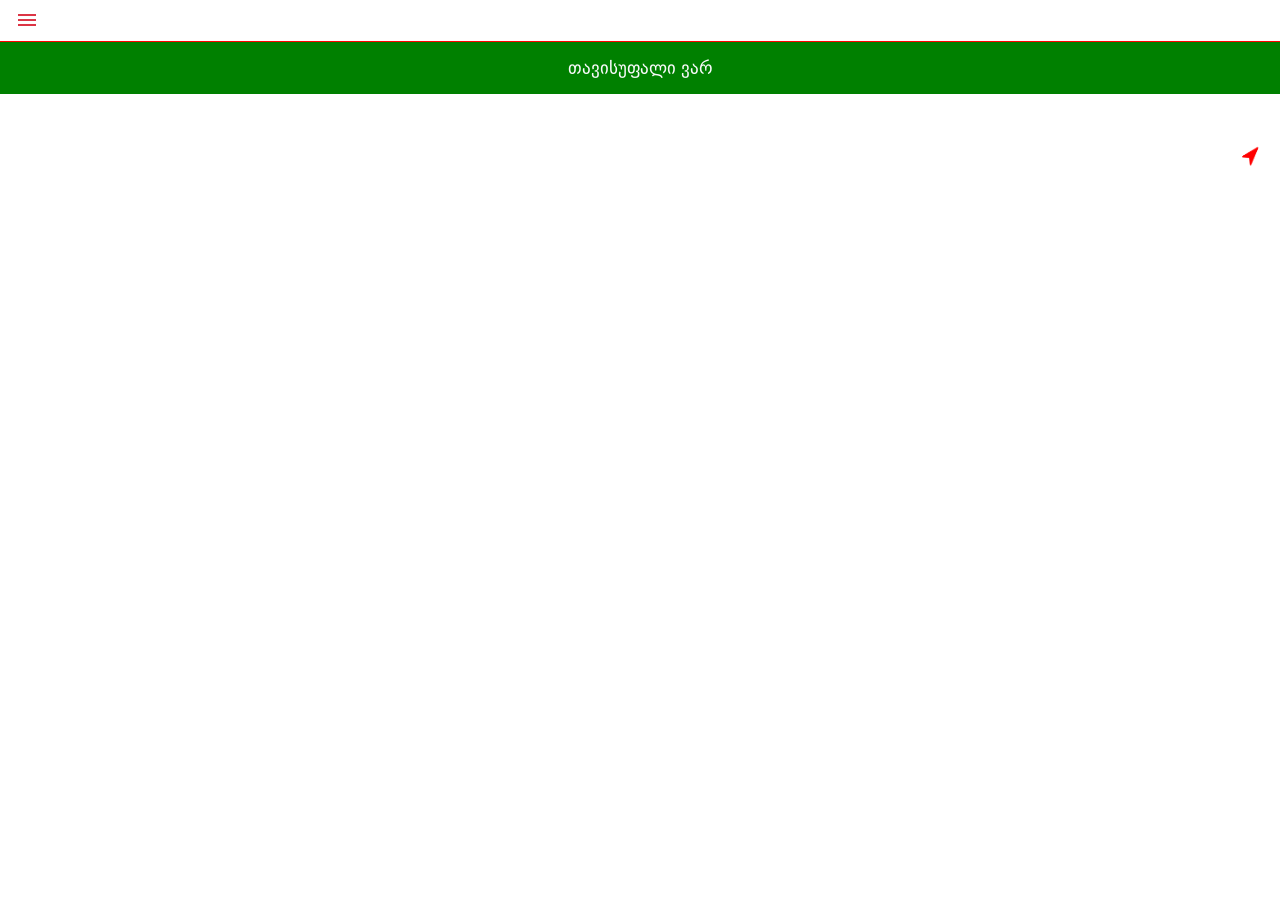
==== commit 9f0e3963: "re" ====
--- a/index.html
+++ b/index.html
@@ -1128,7 +1128,7 @@
 				</div>
 			</div>
 		</div>
-		<a href='Javascript: status_change(0);' id='stat_but' class="text-light py-3 text-center" style='display:block;'>
+		<a href='Javascript: status_change(0);' id='stat_but' class="text-light py-3 text-center" style='display:block; background-color:green;'>
 			<big>თავისუფალი ვარ</big>
 		</a>
 	</div>
